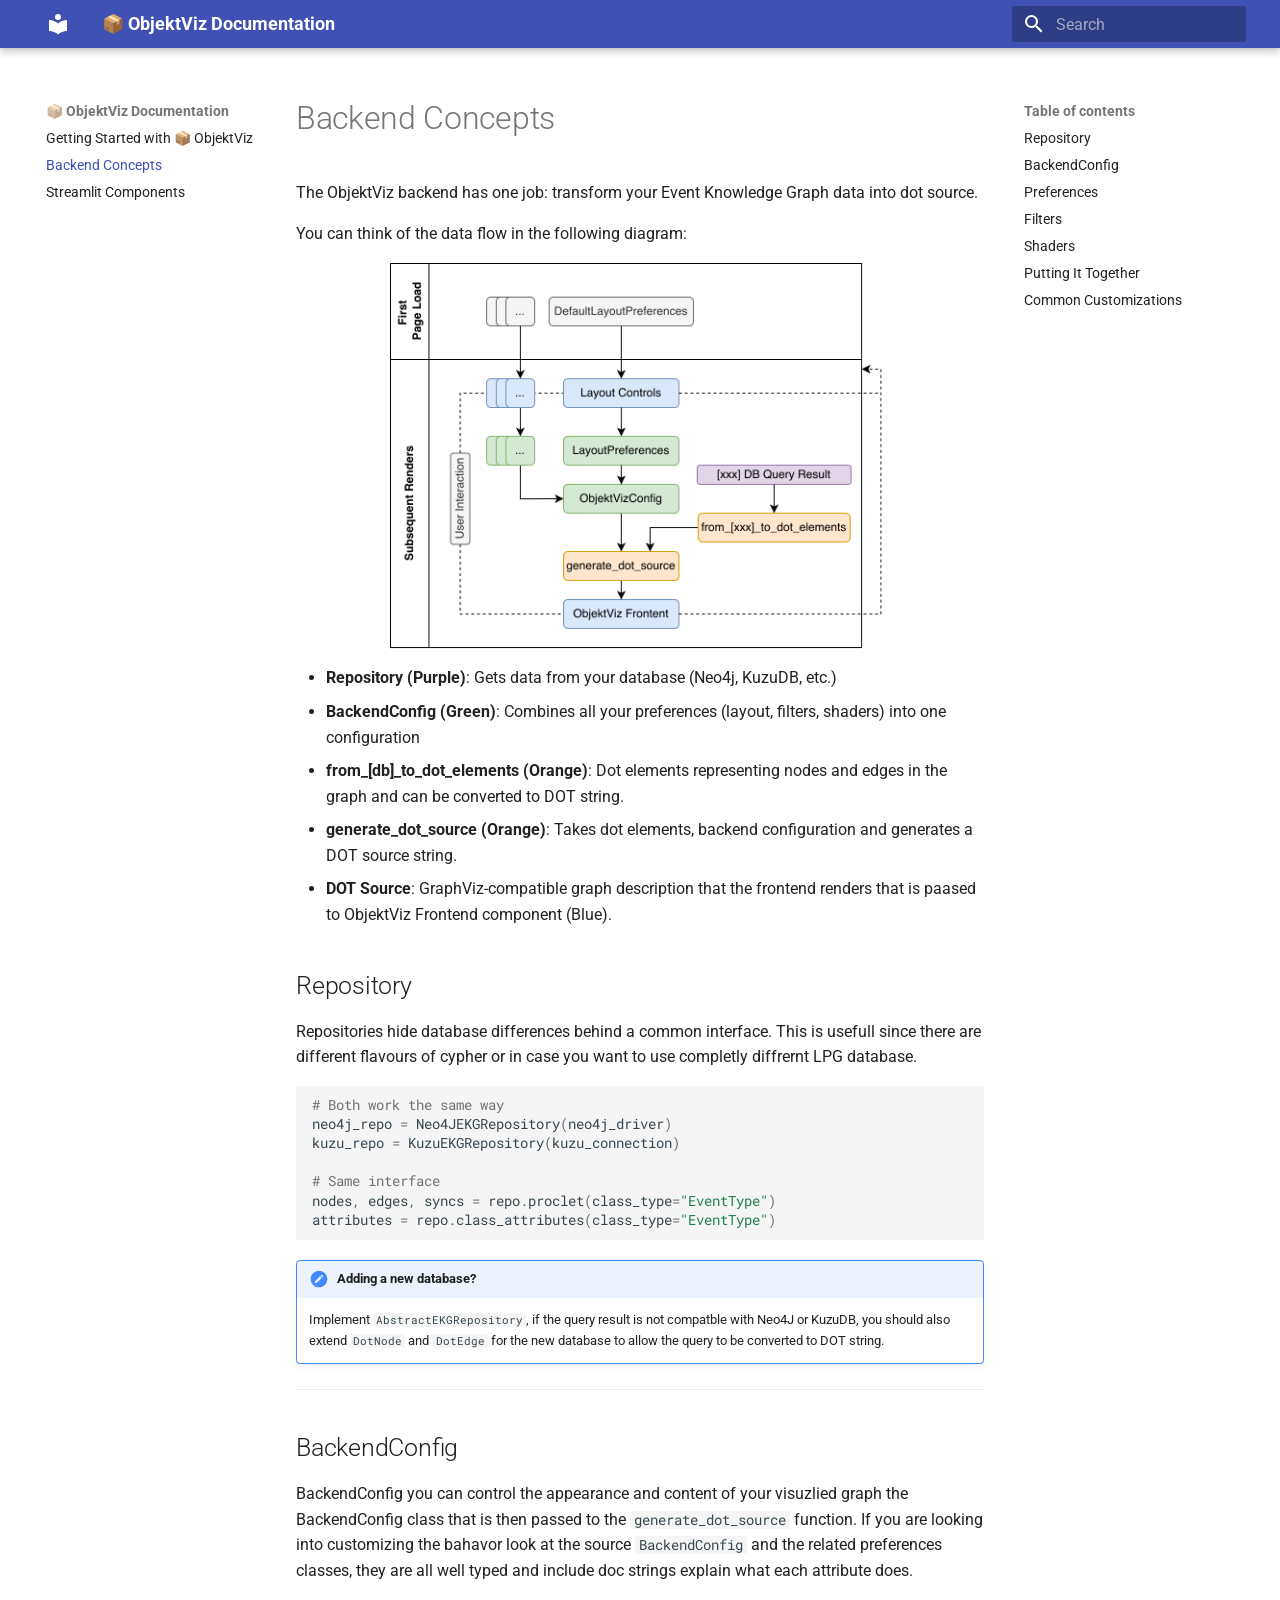
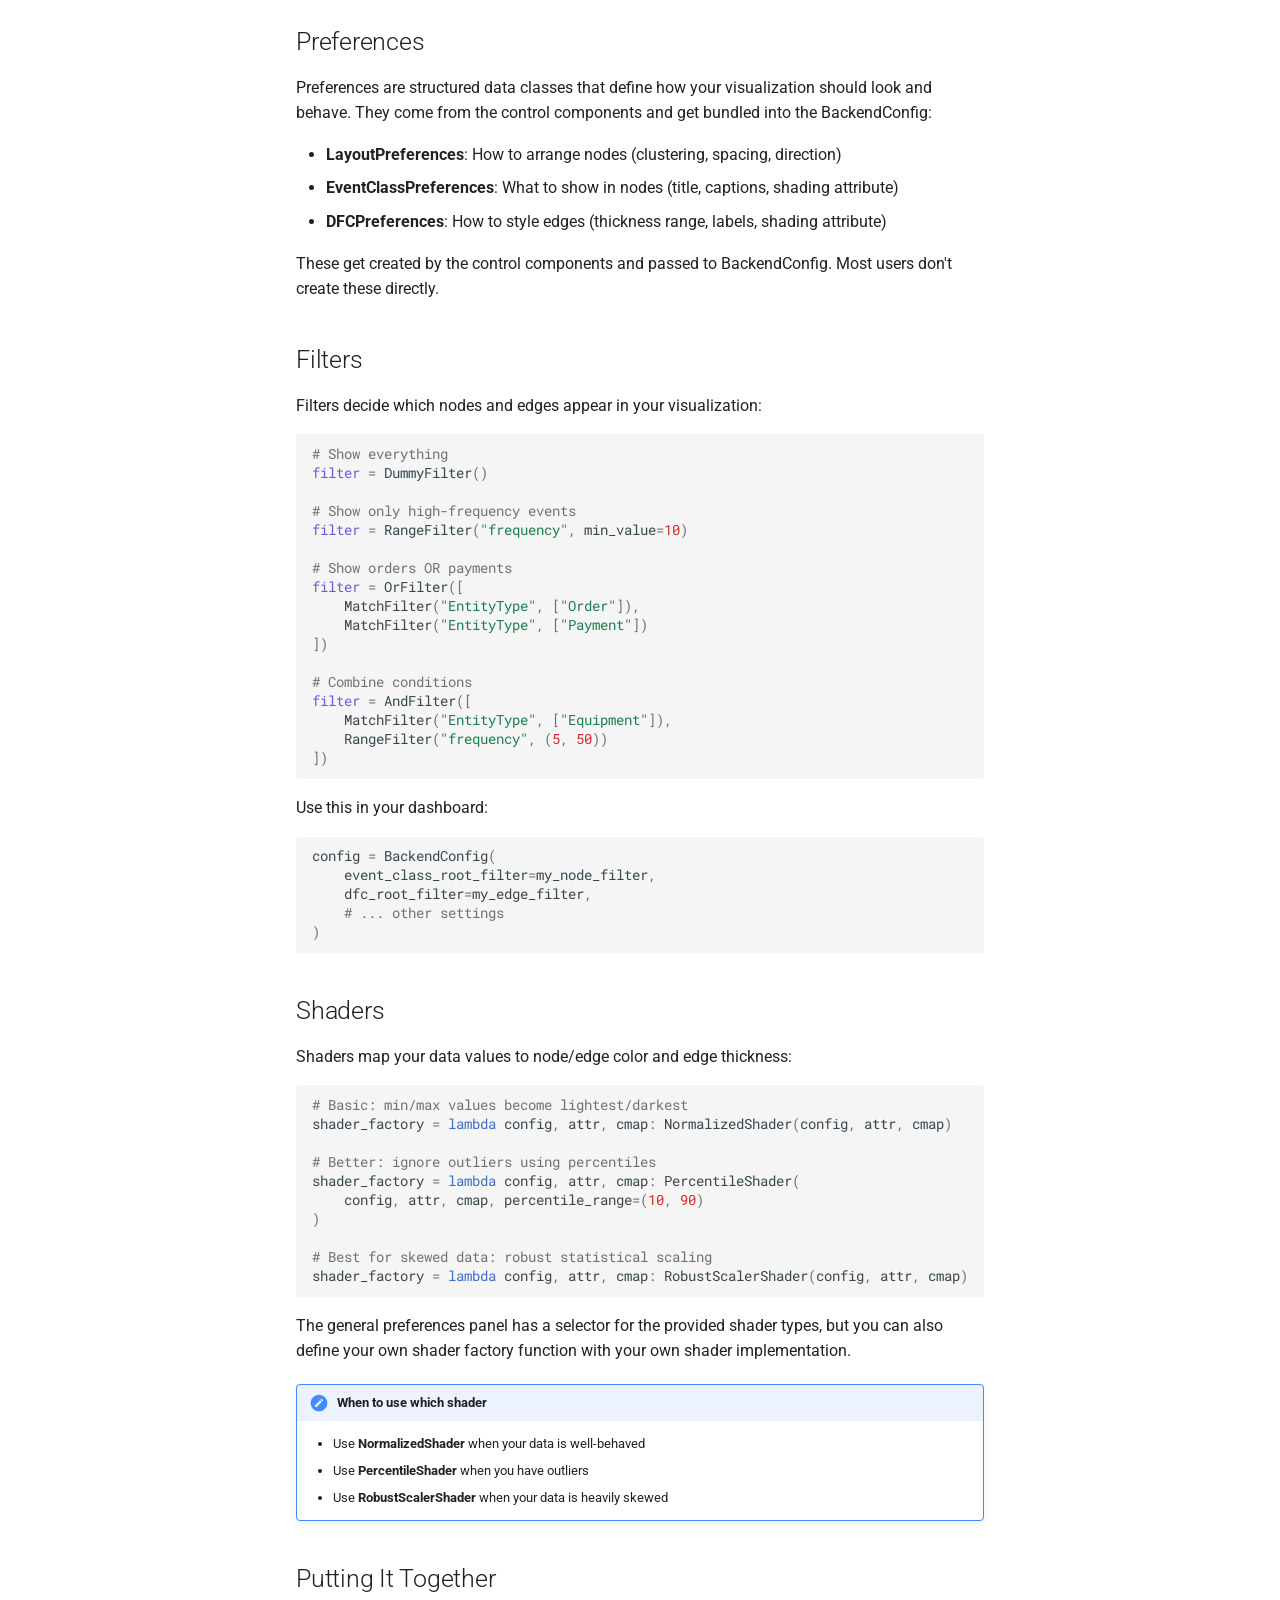
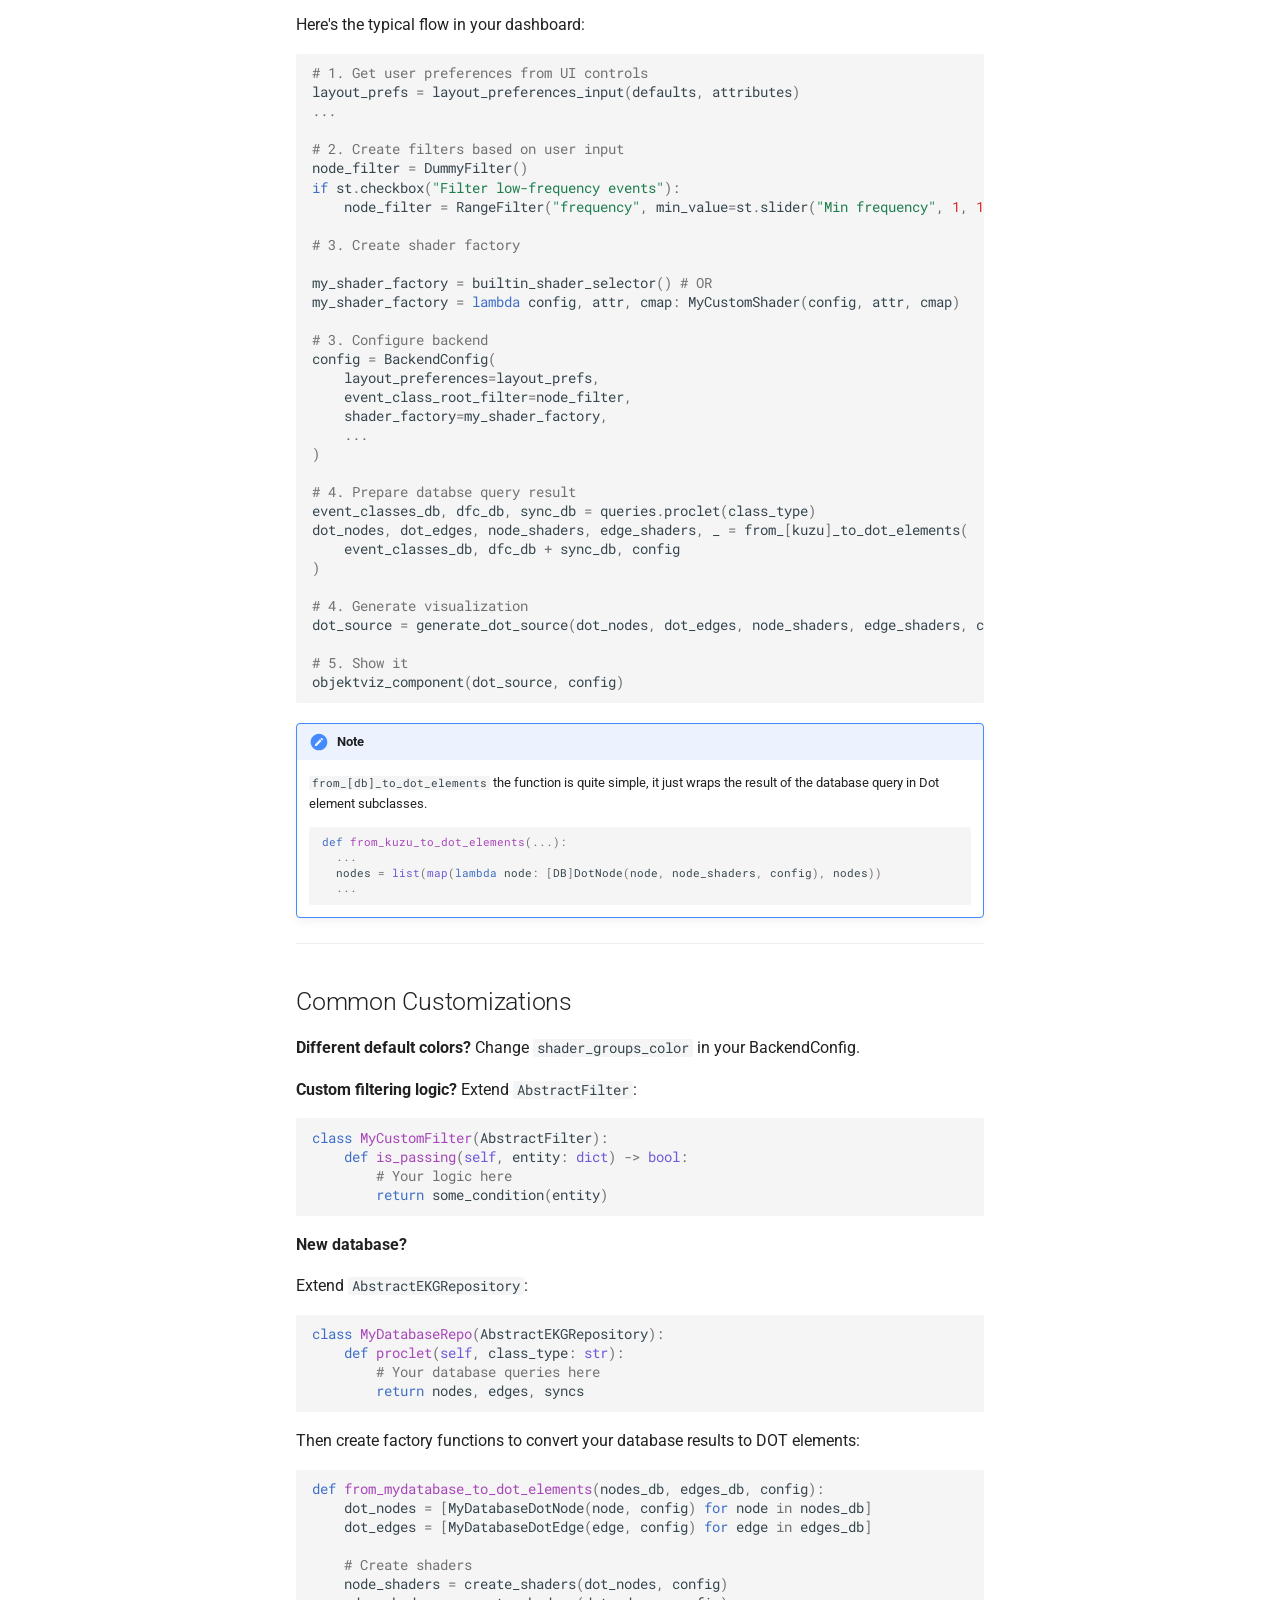
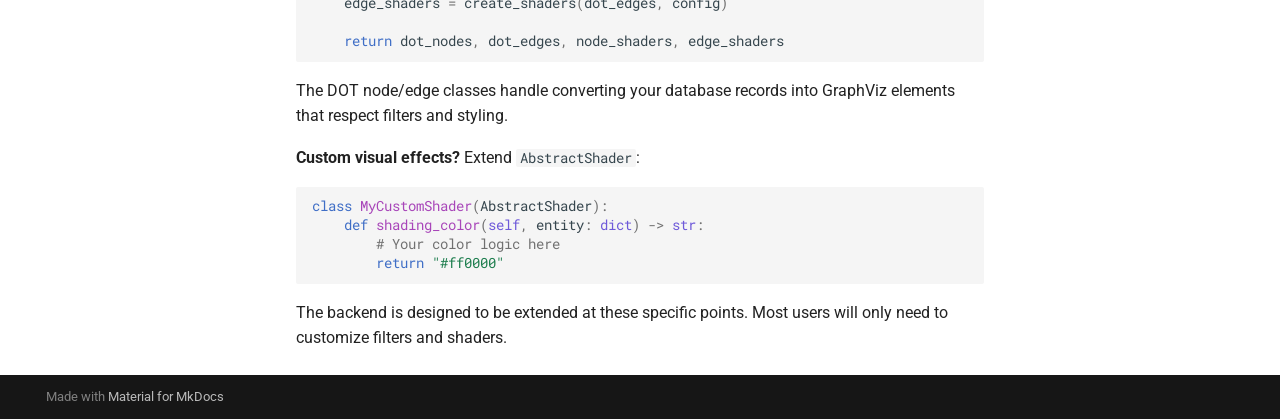
==== backend-concepts/index.html @ 00e0ca0a "Deployed 2c833a8 with MkDocs version: 1.6.1" ====
<!doctype html>
<html lang="en" class="no-js">
  <head>
    
      <meta charset="utf-8">
      <meta name="viewport" content="width=device-width,initial-scale=1">
      
      
      
      
        <link rel="prev" href="..">
      
      
        <link rel="next" href="../streamlit-components/">
      
      
        
      
      
      <link rel="icon" href="../assets/images/favicon.png">
      <meta name="generator" content="mkdocs-1.6.1, mkdocs-material-9.7.1">
    
    
      
        <title>Backend Concepts - 📦 ObjektViz Documentation</title>
      
    
    
      <link rel="stylesheet" href="../assets/stylesheets/main.484c7ddc.min.css">
      
      


    
    
      
    
    
      
        
        
        <link rel="preconnect" href="https://fonts.gstatic.com" crossorigin>
        <link rel="stylesheet" href="https://fonts.googleapis.com/css?family=Roboto:300,300i,400,400i,700,700i%7CRoboto+Mono:400,400i,700,700i&display=fallback">
        <style>:root{--md-text-font:"Roboto";--md-code-font:"Roboto Mono"}</style>
      
    
    
    <script>__md_scope=new URL("..",location),__md_hash=e=>[...e].reduce(((e,_)=>(e<<5)-e+_.charCodeAt(0)),0),__md_get=(e,_=localStorage,t=__md_scope)=>JSON.parse(_.getItem(t.pathname+"."+e)),__md_set=(e,_,t=localStorage,a=__md_scope)=>{try{t.setItem(a.pathname+"."+e,JSON.stringify(_))}catch(e){}}</script>
    
      

    
    
  </head>
  
  
    <body dir="ltr">
  
    
    <input class="md-toggle" data-md-toggle="drawer" type="checkbox" id="__drawer" autocomplete="off">
    <input class="md-toggle" data-md-toggle="search" type="checkbox" id="__search" autocomplete="off">
    <label class="md-overlay" for="__drawer"></label>
    <div data-md-component="skip">
      
        
        <a href="#backend-concepts" class="md-skip">
          Skip to content
        </a>
      
    </div>
    <div data-md-component="announce">
      
    </div>
    
    
      

  

<header class="md-header md-header--shadow" data-md-component="header">
  <nav class="md-header__inner md-grid" aria-label="Header">
    <a href=".." title="📦 ObjektViz Documentation" class="md-header__button md-logo" aria-label="📦 ObjektViz Documentation" data-md-component="logo">
      
  
  <svg xmlns="http://www.w3.org/2000/svg" viewBox="0 0 24 24"><path d="M12 8a3 3 0 0 0 3-3 3 3 0 0 0-3-3 3 3 0 0 0-3 3 3 3 0 0 0 3 3m0 3.54C9.64 9.35 6.5 8 3 8v11c3.5 0 6.64 1.35 9 3.54 2.36-2.19 5.5-3.54 9-3.54V8c-3.5 0-6.64 1.35-9 3.54"/></svg>

    </a>
    <label class="md-header__button md-icon" for="__drawer">
      
      <svg xmlns="http://www.w3.org/2000/svg" viewBox="0 0 24 24"><path d="M3 6h18v2H3zm0 5h18v2H3zm0 5h18v2H3z"/></svg>
    </label>
    <div class="md-header__title" data-md-component="header-title">
      <div class="md-header__ellipsis">
        <div class="md-header__topic">
          <span class="md-ellipsis">
            📦 ObjektViz Documentation
          </span>
        </div>
        <div class="md-header__topic" data-md-component="header-topic">
          <span class="md-ellipsis">
            
              Backend Concepts
            
          </span>
        </div>
      </div>
    </div>
    
    
      <script>var palette=__md_get("__palette");if(palette&&palette.color){if("(prefers-color-scheme)"===palette.color.media){var media=matchMedia("(prefers-color-scheme: light)"),input=document.querySelector(media.matches?"[data-md-color-media='(prefers-color-scheme: light)']":"[data-md-color-media='(prefers-color-scheme: dark)']");palette.color.media=input.getAttribute("data-md-color-media"),palette.color.scheme=input.getAttribute("data-md-color-scheme"),palette.color.primary=input.getAttribute("data-md-color-primary"),palette.color.accent=input.getAttribute("data-md-color-accent")}for(var[key,value]of Object.entries(palette.color))document.body.setAttribute("data-md-color-"+key,value)}</script>
    
    
    
      
      
        <label class="md-header__button md-icon" for="__search">
          
          <svg xmlns="http://www.w3.org/2000/svg" viewBox="0 0 24 24"><path d="M9.5 3A6.5 6.5 0 0 1 16 9.5c0 1.61-.59 3.09-1.56 4.23l.27.27h.79l5 5-1.5 1.5-5-5v-.79l-.27-.27A6.52 6.52 0 0 1 9.5 16 6.5 6.5 0 0 1 3 9.5 6.5 6.5 0 0 1 9.5 3m0 2C7 5 5 7 5 9.5S7 14 9.5 14 14 12 14 9.5 12 5 9.5 5"/></svg>
        </label>
        <div class="md-search" data-md-component="search" role="dialog">
  <label class="md-search__overlay" for="__search"></label>
  <div class="md-search__inner" role="search">
    <form class="md-search__form" name="search">
      <input type="text" class="md-search__input" name="query" aria-label="Search" placeholder="Search" autocapitalize="off" autocorrect="off" autocomplete="off" spellcheck="false" data-md-component="search-query" required>
      <label class="md-search__icon md-icon" for="__search">
        
        <svg xmlns="http://www.w3.org/2000/svg" viewBox="0 0 24 24"><path d="M9.5 3A6.5 6.5 0 0 1 16 9.5c0 1.61-.59 3.09-1.56 4.23l.27.27h.79l5 5-1.5 1.5-5-5v-.79l-.27-.27A6.52 6.52 0 0 1 9.5 16 6.5 6.5 0 0 1 3 9.5 6.5 6.5 0 0 1 9.5 3m0 2C7 5 5 7 5 9.5S7 14 9.5 14 14 12 14 9.5 12 5 9.5 5"/></svg>
        
        <svg xmlns="http://www.w3.org/2000/svg" viewBox="0 0 24 24"><path d="M20 11v2H8l5.5 5.5-1.42 1.42L4.16 12l7.92-7.92L13.5 5.5 8 11z"/></svg>
      </label>
      <nav class="md-search__options" aria-label="Search">
        
        <button type="reset" class="md-search__icon md-icon" title="Clear" aria-label="Clear" tabindex="-1">
          
          <svg xmlns="http://www.w3.org/2000/svg" viewBox="0 0 24 24"><path d="M19 6.41 17.59 5 12 10.59 6.41 5 5 6.41 10.59 12 5 17.59 6.41 19 12 13.41 17.59 19 19 17.59 13.41 12z"/></svg>
        </button>
      </nav>
      
    </form>
    <div class="md-search__output">
      <div class="md-search__scrollwrap" tabindex="0" data-md-scrollfix>
        <div class="md-search-result" data-md-component="search-result">
          <div class="md-search-result__meta">
            Initializing search
          </div>
          <ol class="md-search-result__list" role="presentation"></ol>
        </div>
      </div>
    </div>
  </div>
</div>
      
    
    
  </nav>
  
</header>
    
    <div class="md-container" data-md-component="container">
      
      
        
          
        
      
      <main class="md-main" data-md-component="main">
        <div class="md-main__inner md-grid">
          
            
              
              <div class="md-sidebar md-sidebar--primary" data-md-component="sidebar" data-md-type="navigation" >
                <div class="md-sidebar__scrollwrap">
                  <div class="md-sidebar__inner">
                    



<nav class="md-nav md-nav--primary" aria-label="Navigation" data-md-level="0">
  <label class="md-nav__title" for="__drawer">
    <a href=".." title="📦 ObjektViz Documentation" class="md-nav__button md-logo" aria-label="📦 ObjektViz Documentation" data-md-component="logo">
      
  
  <svg xmlns="http://www.w3.org/2000/svg" viewBox="0 0 24 24"><path d="M12 8a3 3 0 0 0 3-3 3 3 0 0 0-3-3 3 3 0 0 0-3 3 3 3 0 0 0 3 3m0 3.54C9.64 9.35 6.5 8 3 8v11c3.5 0 6.64 1.35 9 3.54 2.36-2.19 5.5-3.54 9-3.54V8c-3.5 0-6.64 1.35-9 3.54"/></svg>

    </a>
    📦 ObjektViz Documentation
  </label>
  
  <ul class="md-nav__list" data-md-scrollfix>
    
      
      
  
  
  
  
    <li class="md-nav__item">
      <a href=".." class="md-nav__link">
        
  
  
  <span class="md-ellipsis">
    
  
    Getting Started with 📦 ObjektViz
  

    
  </span>
  
  

      </a>
    </li>
  

    
      
      
  
  
    
  
  
  
    <li class="md-nav__item md-nav__item--active">
      
      <input class="md-nav__toggle md-toggle" type="checkbox" id="__toc">
      
      
        
      
      
        <label class="md-nav__link md-nav__link--active" for="__toc">
          
  
  
  <span class="md-ellipsis">
    
  
    Backend Concepts
  

    
  </span>
  
  

          <span class="md-nav__icon md-icon"></span>
        </label>
      
      <a href="./" class="md-nav__link md-nav__link--active">
        
  
  
  <span class="md-ellipsis">
    
  
    Backend Concepts
  

    
  </span>
  
  

      </a>
      
        

<nav class="md-nav md-nav--secondary" aria-label="Table of contents">
  
  
  
    
  
  
    <label class="md-nav__title" for="__toc">
      <span class="md-nav__icon md-icon"></span>
      Table of contents
    </label>
    <ul class="md-nav__list" data-md-component="toc" data-md-scrollfix>
      
        <li class="md-nav__item">
  <a href="#repository" class="md-nav__link">
    <span class="md-ellipsis">
      
        Repository
      
    </span>
  </a>
  
</li>
      
        <li class="md-nav__item">
  <a href="#backendconfig" class="md-nav__link">
    <span class="md-ellipsis">
      
        BackendConfig
      
    </span>
  </a>
  
</li>
      
        <li class="md-nav__item">
  <a href="#preferences" class="md-nav__link">
    <span class="md-ellipsis">
      
        Preferences
      
    </span>
  </a>
  
</li>
      
        <li class="md-nav__item">
  <a href="#filters" class="md-nav__link">
    <span class="md-ellipsis">
      
        Filters
      
    </span>
  </a>
  
</li>
      
        <li class="md-nav__item">
  <a href="#shaders" class="md-nav__link">
    <span class="md-ellipsis">
      
        Shaders
      
    </span>
  </a>
  
</li>
      
        <li class="md-nav__item">
  <a href="#putting-it-together" class="md-nav__link">
    <span class="md-ellipsis">
      
        Putting It Together
      
    </span>
  </a>
  
</li>
      
        <li class="md-nav__item">
  <a href="#common-customizations" class="md-nav__link">
    <span class="md-ellipsis">
      
        Common Customizations
      
    </span>
  </a>
  
</li>
      
    </ul>
  
</nav>
      
    </li>
  

    
      
      
  
  
  
  
    <li class="md-nav__item">
      <a href="../streamlit-components/" class="md-nav__link">
        
  
  
  <span class="md-ellipsis">
    
  
    Streamlit Components
  

    
  </span>
  
  

      </a>
    </li>
  

    
  </ul>
</nav>
                  </div>
                </div>
              </div>
            
            
              
              <div class="md-sidebar md-sidebar--secondary" data-md-component="sidebar" data-md-type="toc" >
                <div class="md-sidebar__scrollwrap">
                  <div class="md-sidebar__inner">
                    

<nav class="md-nav md-nav--secondary" aria-label="Table of contents">
  
  
  
    
  
  
    <label class="md-nav__title" for="__toc">
      <span class="md-nav__icon md-icon"></span>
      Table of contents
    </label>
    <ul class="md-nav__list" data-md-component="toc" data-md-scrollfix>
      
        <li class="md-nav__item">
  <a href="#repository" class="md-nav__link">
    <span class="md-ellipsis">
      
        Repository
      
    </span>
  </a>
  
</li>
      
        <li class="md-nav__item">
  <a href="#backendconfig" class="md-nav__link">
    <span class="md-ellipsis">
      
        BackendConfig
      
    </span>
  </a>
  
</li>
      
        <li class="md-nav__item">
  <a href="#preferences" class="md-nav__link">
    <span class="md-ellipsis">
      
        Preferences
      
    </span>
  </a>
  
</li>
      
        <li class="md-nav__item">
  <a href="#filters" class="md-nav__link">
    <span class="md-ellipsis">
      
        Filters
      
    </span>
  </a>
  
</li>
      
        <li class="md-nav__item">
  <a href="#shaders" class="md-nav__link">
    <span class="md-ellipsis">
      
        Shaders
      
    </span>
  </a>
  
</li>
      
        <li class="md-nav__item">
  <a href="#putting-it-together" class="md-nav__link">
    <span class="md-ellipsis">
      
        Putting It Together
      
    </span>
  </a>
  
</li>
      
        <li class="md-nav__item">
  <a href="#common-customizations" class="md-nav__link">
    <span class="md-ellipsis">
      
        Common Customizations
      
    </span>
  </a>
  
</li>
      
    </ul>
  
</nav>
                  </div>
                </div>
              </div>
            
          
          
            <div class="md-content" data-md-component="content">
              
              <article class="md-content__inner md-typeset">
                
                  



<h1 id="backend-concepts">Backend Concepts</h1>
<p>The ObjektViz backend has one job: transform your Event Knowledge Graph data into dot source. </p>
<p>You can think of the data flow in the following diagram:</p>
<figure>
  <img alt="Image title" src="../assets/objektviz-arch.png" width="500" />
</figure>
<ul>
<li><strong>Repository (Purple)</strong>: Gets data from your database (Neo4j, KuzuDB, etc.)</li>
<li><strong>BackendConfig (Green)</strong>: Combines all your preferences (layout, filters, shaders) into one configuration</li>
<li><strong>from_[db]_to_dot_elements (Orange)</strong>: Dot elements representing nodes and edges in the graph and can be converted to DOT string.</li>
<li><strong>generate_dot_source (Orange)</strong>: Takes dot elements, backend configuration and generates a DOT source string.</li>
<li><strong>DOT Source</strong>: GraphViz-compatible graph description that the frontend renders that is paased to ObjektViz Frontend component (Blue).</li>
</ul>
<h2 id="repository">Repository</h2>
<p>Repositories hide database differences behind a common interface. This is usefull since there are different flavours of cypher or in case you want to use completly diffrernt LPG database. </p>
<div class="language-python highlight"><pre><span></span><code><span id="__span-0-1"><a id="__codelineno-0-1" name="__codelineno-0-1" href="#__codelineno-0-1"></a><span class="c1"># Both work the same way</span>
</span><span id="__span-0-2"><a id="__codelineno-0-2" name="__codelineno-0-2" href="#__codelineno-0-2"></a><span class="n">neo4j_repo</span> <span class="o">=</span> <span class="n">Neo4JEKGRepository</span><span class="p">(</span><span class="n">neo4j_driver</span><span class="p">)</span>
</span><span id="__span-0-3"><a id="__codelineno-0-3" name="__codelineno-0-3" href="#__codelineno-0-3"></a><span class="n">kuzu_repo</span> <span class="o">=</span> <span class="n">KuzuEKGRepository</span><span class="p">(</span><span class="n">kuzu_connection</span><span class="p">)</span>
</span><span id="__span-0-4"><a id="__codelineno-0-4" name="__codelineno-0-4" href="#__codelineno-0-4"></a>
</span><span id="__span-0-5"><a id="__codelineno-0-5" name="__codelineno-0-5" href="#__codelineno-0-5"></a><span class="c1"># Same interface</span>
</span><span id="__span-0-6"><a id="__codelineno-0-6" name="__codelineno-0-6" href="#__codelineno-0-6"></a><span class="n">nodes</span><span class="p">,</span> <span class="n">edges</span><span class="p">,</span> <span class="n">syncs</span> <span class="o">=</span> <span class="n">repo</span><span class="o">.</span><span class="n">proclet</span><span class="p">(</span><span class="n">class_type</span><span class="o">=</span><span class="s2">&quot;EventType&quot;</span><span class="p">)</span>
</span><span id="__span-0-7"><a id="__codelineno-0-7" name="__codelineno-0-7" href="#__codelineno-0-7"></a><span class="n">attributes</span> <span class="o">=</span> <span class="n">repo</span><span class="o">.</span><span class="n">class_attributes</span><span class="p">(</span><span class="n">class_type</span><span class="o">=</span><span class="s2">&quot;EventType&quot;</span><span class="p">)</span>
</span></code></pre></div>
<div class="admonition note">
<p class="admonition-title">Adding a new database?</p>
<p>Implement <code>AbstractEKGRepository</code>, if the query result is not compatble with Neo4J or KuzuDB, you should also extend <code>DotNode</code> and <code>DotEdge</code> for the new database to allow the query to be converted to DOT string.</p>
</div>
<hr />
<h2 id="backendconfig">BackendConfig</h2>
<p>BackendConfig you can control the appearance and content of your visuzlied graph the BackendConfig class that is then passed to the <code>generate_dot_source</code> function. If you are looking into customizing the bahavor look at the source <code>BackendConfig</code> and the related preferences classes, they are all well typed and include doc strings explain what each attribute does.</p>
<h2 id="preferences">Preferences</h2>
<p>Preferences are structured data classes that define how your visualization should look and behave. They come from the control components and get bundled into the BackendConfig:</p>
<ul>
<li><strong>LayoutPreferences</strong>: How to arrange nodes (clustering, spacing, direction)</li>
<li><strong>EventClassPreferences</strong>: What to show in nodes (title, captions, shading attribute)  </li>
<li><strong>DFCPreferences</strong>: How to style edges (thickness range, labels, shading attribute)</li>
</ul>
<p>These get created by the control components and passed to BackendConfig. Most users don't create these directly.</p>
<h2 id="filters">Filters</h2>
<p>Filters decide which nodes and edges appear in your visualization:</p>
<div class="language-python highlight"><pre><span></span><code><span id="__span-1-1"><a id="__codelineno-1-1" name="__codelineno-1-1" href="#__codelineno-1-1"></a><span class="c1"># Show everything</span>
</span><span id="__span-1-2"><a id="__codelineno-1-2" name="__codelineno-1-2" href="#__codelineno-1-2"></a><span class="nb">filter</span> <span class="o">=</span> <span class="n">DummyFilter</span><span class="p">()</span>
</span><span id="__span-1-3"><a id="__codelineno-1-3" name="__codelineno-1-3" href="#__codelineno-1-3"></a>
</span><span id="__span-1-4"><a id="__codelineno-1-4" name="__codelineno-1-4" href="#__codelineno-1-4"></a><span class="c1"># Show only high-frequency events</span>
</span><span id="__span-1-5"><a id="__codelineno-1-5" name="__codelineno-1-5" href="#__codelineno-1-5"></a><span class="nb">filter</span> <span class="o">=</span> <span class="n">RangeFilter</span><span class="p">(</span><span class="s2">&quot;frequency&quot;</span><span class="p">,</span> <span class="n">min_value</span><span class="o">=</span><span class="mi">10</span><span class="p">)</span>
</span><span id="__span-1-6"><a id="__codelineno-1-6" name="__codelineno-1-6" href="#__codelineno-1-6"></a>
</span><span id="__span-1-7"><a id="__codelineno-1-7" name="__codelineno-1-7" href="#__codelineno-1-7"></a><span class="c1"># Show orders OR payments</span>
</span><span id="__span-1-8"><a id="__codelineno-1-8" name="__codelineno-1-8" href="#__codelineno-1-8"></a><span class="nb">filter</span> <span class="o">=</span> <span class="n">OrFilter</span><span class="p">([</span>
</span><span id="__span-1-9"><a id="__codelineno-1-9" name="__codelineno-1-9" href="#__codelineno-1-9"></a>    <span class="n">MatchFilter</span><span class="p">(</span><span class="s2">&quot;EntityType&quot;</span><span class="p">,</span> <span class="p">[</span><span class="s2">&quot;Order&quot;</span><span class="p">]),</span>
</span><span id="__span-1-10"><a id="__codelineno-1-10" name="__codelineno-1-10" href="#__codelineno-1-10"></a>    <span class="n">MatchFilter</span><span class="p">(</span><span class="s2">&quot;EntityType&quot;</span><span class="p">,</span> <span class="p">[</span><span class="s2">&quot;Payment&quot;</span><span class="p">])</span>
</span><span id="__span-1-11"><a id="__codelineno-1-11" name="__codelineno-1-11" href="#__codelineno-1-11"></a><span class="p">])</span>
</span><span id="__span-1-12"><a id="__codelineno-1-12" name="__codelineno-1-12" href="#__codelineno-1-12"></a>
</span><span id="__span-1-13"><a id="__codelineno-1-13" name="__codelineno-1-13" href="#__codelineno-1-13"></a><span class="c1"># Combine conditions</span>
</span><span id="__span-1-14"><a id="__codelineno-1-14" name="__codelineno-1-14" href="#__codelineno-1-14"></a><span class="nb">filter</span> <span class="o">=</span> <span class="n">AndFilter</span><span class="p">([</span>
</span><span id="__span-1-15"><a id="__codelineno-1-15" name="__codelineno-1-15" href="#__codelineno-1-15"></a>    <span class="n">MatchFilter</span><span class="p">(</span><span class="s2">&quot;EntityType&quot;</span><span class="p">,</span> <span class="p">[</span><span class="s2">&quot;Equipment&quot;</span><span class="p">]),</span>
</span><span id="__span-1-16"><a id="__codelineno-1-16" name="__codelineno-1-16" href="#__codelineno-1-16"></a>    <span class="n">RangeFilter</span><span class="p">(</span><span class="s2">&quot;frequency&quot;</span><span class="p">,</span> <span class="p">(</span><span class="mi">5</span><span class="p">,</span> <span class="mi">50</span><span class="p">))</span>
</span><span id="__span-1-17"><a id="__codelineno-1-17" name="__codelineno-1-17" href="#__codelineno-1-17"></a><span class="p">])</span>
</span></code></pre></div>
<p>Use this in your dashboard:
<div class="language-python highlight"><pre><span></span><code><span id="__span-2-1"><a id="__codelineno-2-1" name="__codelineno-2-1" href="#__codelineno-2-1"></a><span class="n">config</span> <span class="o">=</span> <span class="n">BackendConfig</span><span class="p">(</span>
</span><span id="__span-2-2"><a id="__codelineno-2-2" name="__codelineno-2-2" href="#__codelineno-2-2"></a>    <span class="n">event_class_root_filter</span><span class="o">=</span><span class="n">my_node_filter</span><span class="p">,</span>
</span><span id="__span-2-3"><a id="__codelineno-2-3" name="__codelineno-2-3" href="#__codelineno-2-3"></a>    <span class="n">dfc_root_filter</span><span class="o">=</span><span class="n">my_edge_filter</span><span class="p">,</span>
</span><span id="__span-2-4"><a id="__codelineno-2-4" name="__codelineno-2-4" href="#__codelineno-2-4"></a>    <span class="c1"># ... other settings</span>
</span><span id="__span-2-5"><a id="__codelineno-2-5" name="__codelineno-2-5" href="#__codelineno-2-5"></a><span class="p">)</span>
</span></code></pre></div></p>
<h2 id="shaders">Shaders</h2>
<p>Shaders map your data values to node/edge color and edge thickness:</p>
<div class="language-python highlight"><pre><span></span><code><span id="__span-3-1"><a id="__codelineno-3-1" name="__codelineno-3-1" href="#__codelineno-3-1"></a><span class="c1"># Basic: min/max values become lightest/darkest</span>
</span><span id="__span-3-2"><a id="__codelineno-3-2" name="__codelineno-3-2" href="#__codelineno-3-2"></a><span class="n">shader_factory</span> <span class="o">=</span> <span class="k">lambda</span> <span class="n">config</span><span class="p">,</span> <span class="n">attr</span><span class="p">,</span> <span class="n">cmap</span><span class="p">:</span> <span class="n">NormalizedShader</span><span class="p">(</span><span class="n">config</span><span class="p">,</span> <span class="n">attr</span><span class="p">,</span> <span class="n">cmap</span><span class="p">)</span>
</span><span id="__span-3-3"><a id="__codelineno-3-3" name="__codelineno-3-3" href="#__codelineno-3-3"></a>
</span><span id="__span-3-4"><a id="__codelineno-3-4" name="__codelineno-3-4" href="#__codelineno-3-4"></a><span class="c1"># Better: ignore outliers using percentiles</span>
</span><span id="__span-3-5"><a id="__codelineno-3-5" name="__codelineno-3-5" href="#__codelineno-3-5"></a><span class="n">shader_factory</span> <span class="o">=</span> <span class="k">lambda</span> <span class="n">config</span><span class="p">,</span> <span class="n">attr</span><span class="p">,</span> <span class="n">cmap</span><span class="p">:</span> <span class="n">PercentileShader</span><span class="p">(</span>
</span><span id="__span-3-6"><a id="__codelineno-3-6" name="__codelineno-3-6" href="#__codelineno-3-6"></a>    <span class="n">config</span><span class="p">,</span> <span class="n">attr</span><span class="p">,</span> <span class="n">cmap</span><span class="p">,</span> <span class="n">percentile_range</span><span class="o">=</span><span class="p">(</span><span class="mi">10</span><span class="p">,</span> <span class="mi">90</span><span class="p">)</span>
</span><span id="__span-3-7"><a id="__codelineno-3-7" name="__codelineno-3-7" href="#__codelineno-3-7"></a><span class="p">)</span>
</span><span id="__span-3-8"><a id="__codelineno-3-8" name="__codelineno-3-8" href="#__codelineno-3-8"></a>
</span><span id="__span-3-9"><a id="__codelineno-3-9" name="__codelineno-3-9" href="#__codelineno-3-9"></a><span class="c1"># Best for skewed data: robust statistical scaling</span>
</span><span id="__span-3-10"><a id="__codelineno-3-10" name="__codelineno-3-10" href="#__codelineno-3-10"></a><span class="n">shader_factory</span> <span class="o">=</span> <span class="k">lambda</span> <span class="n">config</span><span class="p">,</span> <span class="n">attr</span><span class="p">,</span> <span class="n">cmap</span><span class="p">:</span> <span class="n">RobustScalerShader</span><span class="p">(</span><span class="n">config</span><span class="p">,</span> <span class="n">attr</span><span class="p">,</span> <span class="n">cmap</span><span class="p">)</span>
</span></code></pre></div>
<p>The general preferences panel has a selector for the provided shader types, but you can also define your own shader factory function with your own shader implementation.</p>
<div class="admonition now">
<p class="admonition-title">When to use which shader</p>
<ul>
<li>Use <strong>NormalizedShader</strong> when your data is well-behaved</li>
<li>Use <strong>PercentileShader</strong> when you have outliers</li>
<li>Use <strong>RobustScalerShader</strong> when your data is heavily skewed</li>
</ul>
</div>
<h2 id="putting-it-together">Putting It Together</h2>
<p>Here's the typical flow in your dashboard:</p>
<div class="language-python highlight"><pre><span></span><code><span id="__span-4-1"><a id="__codelineno-4-1" name="__codelineno-4-1" href="#__codelineno-4-1"></a><span class="c1"># 1. Get user preferences from UI controls</span>
</span><span id="__span-4-2"><a id="__codelineno-4-2" name="__codelineno-4-2" href="#__codelineno-4-2"></a><span class="n">layout_prefs</span> <span class="o">=</span> <span class="n">layout_preferences_input</span><span class="p">(</span><span class="n">defaults</span><span class="p">,</span> <span class="n">attributes</span><span class="p">)</span>
</span><span id="__span-4-3"><a id="__codelineno-4-3" name="__codelineno-4-3" href="#__codelineno-4-3"></a><span class="o">...</span>
</span><span id="__span-4-4"><a id="__codelineno-4-4" name="__codelineno-4-4" href="#__codelineno-4-4"></a>
</span><span id="__span-4-5"><a id="__codelineno-4-5" name="__codelineno-4-5" href="#__codelineno-4-5"></a><span class="c1"># 2. Create filters based on user input</span>
</span><span id="__span-4-6"><a id="__codelineno-4-6" name="__codelineno-4-6" href="#__codelineno-4-6"></a><span class="n">node_filter</span> <span class="o">=</span> <span class="n">DummyFilter</span><span class="p">()</span>
</span><span id="__span-4-7"><a id="__codelineno-4-7" name="__codelineno-4-7" href="#__codelineno-4-7"></a><span class="k">if</span> <span class="n">st</span><span class="o">.</span><span class="n">checkbox</span><span class="p">(</span><span class="s2">&quot;Filter low-frequency events&quot;</span><span class="p">):</span>
</span><span id="__span-4-8"><a id="__codelineno-4-8" name="__codelineno-4-8" href="#__codelineno-4-8"></a>    <span class="n">node_filter</span> <span class="o">=</span> <span class="n">RangeFilter</span><span class="p">(</span><span class="s2">&quot;frequency&quot;</span><span class="p">,</span> <span class="n">min_value</span><span class="o">=</span><span class="n">st</span><span class="o">.</span><span class="n">slider</span><span class="p">(</span><span class="s2">&quot;Min frequency&quot;</span><span class="p">,</span> <span class="mi">1</span><span class="p">,</span> <span class="mi">100</span><span class="p">))</span>
</span><span id="__span-4-9"><a id="__codelineno-4-9" name="__codelineno-4-9" href="#__codelineno-4-9"></a>
</span><span id="__span-4-10"><a id="__codelineno-4-10" name="__codelineno-4-10" href="#__codelineno-4-10"></a><span class="c1"># 3. Create shader factory</span>
</span><span id="__span-4-11"><a id="__codelineno-4-11" name="__codelineno-4-11" href="#__codelineno-4-11"></a>
</span><span id="__span-4-12"><a id="__codelineno-4-12" name="__codelineno-4-12" href="#__codelineno-4-12"></a><span class="n">my_shader_factory</span> <span class="o">=</span> <span class="n">builtin_shader_selector</span><span class="p">()</span> <span class="c1"># OR </span>
</span><span id="__span-4-13"><a id="__codelineno-4-13" name="__codelineno-4-13" href="#__codelineno-4-13"></a><span class="n">my_shader_factory</span> <span class="o">=</span> <span class="k">lambda</span> <span class="n">config</span><span class="p">,</span> <span class="n">attr</span><span class="p">,</span> <span class="n">cmap</span><span class="p">:</span> <span class="n">MyCustomShader</span><span class="p">(</span><span class="n">config</span><span class="p">,</span> <span class="n">attr</span><span class="p">,</span> <span class="n">cmap</span><span class="p">)</span>
</span><span id="__span-4-14"><a id="__codelineno-4-14" name="__codelineno-4-14" href="#__codelineno-4-14"></a>
</span><span id="__span-4-15"><a id="__codelineno-4-15" name="__codelineno-4-15" href="#__codelineno-4-15"></a><span class="c1"># 3. Configure backend</span>
</span><span id="__span-4-16"><a id="__codelineno-4-16" name="__codelineno-4-16" href="#__codelineno-4-16"></a><span class="n">config</span> <span class="o">=</span> <span class="n">BackendConfig</span><span class="p">(</span>
</span><span id="__span-4-17"><a id="__codelineno-4-17" name="__codelineno-4-17" href="#__codelineno-4-17"></a>    <span class="n">layout_preferences</span><span class="o">=</span><span class="n">layout_prefs</span><span class="p">,</span>
</span><span id="__span-4-18"><a id="__codelineno-4-18" name="__codelineno-4-18" href="#__codelineno-4-18"></a>    <span class="n">event_class_root_filter</span><span class="o">=</span><span class="n">node_filter</span><span class="p">,</span>
</span><span id="__span-4-19"><a id="__codelineno-4-19" name="__codelineno-4-19" href="#__codelineno-4-19"></a>    <span class="n">shader_factory</span><span class="o">=</span><span class="n">my_shader_factory</span><span class="p">,</span>
</span><span id="__span-4-20"><a id="__codelineno-4-20" name="__codelineno-4-20" href="#__codelineno-4-20"></a>    <span class="o">...</span>
</span><span id="__span-4-21"><a id="__codelineno-4-21" name="__codelineno-4-21" href="#__codelineno-4-21"></a><span class="p">)</span>
</span><span id="__span-4-22"><a id="__codelineno-4-22" name="__codelineno-4-22" href="#__codelineno-4-22"></a>
</span><span id="__span-4-23"><a id="__codelineno-4-23" name="__codelineno-4-23" href="#__codelineno-4-23"></a><span class="c1"># 4. Prepare databse query result</span>
</span><span id="__span-4-24"><a id="__codelineno-4-24" name="__codelineno-4-24" href="#__codelineno-4-24"></a><span class="n">event_classes_db</span><span class="p">,</span> <span class="n">dfc_db</span><span class="p">,</span> <span class="n">sync_db</span> <span class="o">=</span> <span class="n">queries</span><span class="o">.</span><span class="n">proclet</span><span class="p">(</span><span class="n">class_type</span><span class="p">)</span>
</span><span id="__span-4-25"><a id="__codelineno-4-25" name="__codelineno-4-25" href="#__codelineno-4-25"></a><span class="n">dot_nodes</span><span class="p">,</span> <span class="n">dot_edges</span><span class="p">,</span> <span class="n">node_shaders</span><span class="p">,</span> <span class="n">edge_shaders</span><span class="p">,</span> <span class="n">_</span> <span class="o">=</span> <span class="n">from_</span><span class="p">[</span><span class="n">kuzu</span><span class="p">]</span><span class="n">_to_dot_elements</span><span class="p">(</span>
</span><span id="__span-4-26"><a id="__codelineno-4-26" name="__codelineno-4-26" href="#__codelineno-4-26"></a>    <span class="n">event_classes_db</span><span class="p">,</span> <span class="n">dfc_db</span> <span class="o">+</span> <span class="n">sync_db</span><span class="p">,</span> <span class="n">config</span>
</span><span id="__span-4-27"><a id="__codelineno-4-27" name="__codelineno-4-27" href="#__codelineno-4-27"></a><span class="p">)</span>
</span><span id="__span-4-28"><a id="__codelineno-4-28" name="__codelineno-4-28" href="#__codelineno-4-28"></a>
</span><span id="__span-4-29"><a id="__codelineno-4-29" name="__codelineno-4-29" href="#__codelineno-4-29"></a><span class="c1"># 4. Generate visualization</span>
</span><span id="__span-4-30"><a id="__codelineno-4-30" name="__codelineno-4-30" href="#__codelineno-4-30"></a><span class="n">dot_source</span> <span class="o">=</span> <span class="n">generate_dot_source</span><span class="p">(</span><span class="n">dot_nodes</span><span class="p">,</span> <span class="n">dot_edges</span><span class="p">,</span> <span class="n">node_shaders</span><span class="p">,</span> <span class="n">edge_shaders</span><span class="p">,</span> <span class="n">config</span><span class="p">)</span>
</span><span id="__span-4-31"><a id="__codelineno-4-31" name="__codelineno-4-31" href="#__codelineno-4-31"></a>
</span><span id="__span-4-32"><a id="__codelineno-4-32" name="__codelineno-4-32" href="#__codelineno-4-32"></a><span class="c1"># 5. Show it</span>
</span><span id="__span-4-33"><a id="__codelineno-4-33" name="__codelineno-4-33" href="#__codelineno-4-33"></a><span class="n">objektviz_component</span><span class="p">(</span><span class="n">dot_source</span><span class="p">,</span> <span class="n">config</span><span class="p">)</span>
</span></code></pre></div>
<div class="admonition note">
<p class="admonition-title">Note</p>
<p><code>from_[db]_to_dot_elements</code> the function is quite simple, it just wraps the result of the database query in Dot element subclasses.
<div class="language-python highlight"><pre><span></span><code><span id="__span-5-1"><a id="__codelineno-5-1" name="__codelineno-5-1" href="#__codelineno-5-1"></a><span class="k">def</span><span class="w"> </span><span class="nf">from_kuzu_to_dot_elements</span><span class="p">(</span><span class="o">...</span><span class="p">):</span>
</span><span id="__span-5-2"><a id="__codelineno-5-2" name="__codelineno-5-2" href="#__codelineno-5-2"></a>  <span class="o">...</span>
</span><span id="__span-5-3"><a id="__codelineno-5-3" name="__codelineno-5-3" href="#__codelineno-5-3"></a>  <span class="n">nodes</span> <span class="o">=</span> <span class="nb">list</span><span class="p">(</span><span class="nb">map</span><span class="p">(</span><span class="k">lambda</span> <span class="n">node</span><span class="p">:</span> <span class="p">[</span><span class="n">DB</span><span class="p">]</span><span class="n">DotNode</span><span class="p">(</span><span class="n">node</span><span class="p">,</span> <span class="n">node_shaders</span><span class="p">,</span> <span class="n">config</span><span class="p">),</span> <span class="n">nodes</span><span class="p">))</span>
</span><span id="__span-5-4"><a id="__codelineno-5-4" name="__codelineno-5-4" href="#__codelineno-5-4"></a>  <span class="o">...</span>
</span></code></pre></div></p>
</div>
<hr />
<h2 id="common-customizations">Common Customizations</h2>
<p><strong>Different default colors?</strong> Change <code>shader_groups_color</code> in your BackendConfig.</p>
<p><strong>Custom filtering logic?</strong> Extend <code>AbstractFilter</code>:
<div class="language-python highlight"><pre><span></span><code><span id="__span-6-1"><a id="__codelineno-6-1" name="__codelineno-6-1" href="#__codelineno-6-1"></a><span class="k">class</span><span class="w"> </span><span class="nc">MyCustomFilter</span><span class="p">(</span><span class="n">AbstractFilter</span><span class="p">):</span>
</span><span id="__span-6-2"><a id="__codelineno-6-2" name="__codelineno-6-2" href="#__codelineno-6-2"></a>    <span class="k">def</span><span class="w"> </span><span class="nf">is_passing</span><span class="p">(</span><span class="bp">self</span><span class="p">,</span> <span class="n">entity</span><span class="p">:</span> <span class="nb">dict</span><span class="p">)</span> <span class="o">-&gt;</span> <span class="nb">bool</span><span class="p">:</span>
</span><span id="__span-6-3"><a id="__codelineno-6-3" name="__codelineno-6-3" href="#__codelineno-6-3"></a>        <span class="c1"># Your logic here</span>
</span><span id="__span-6-4"><a id="__codelineno-6-4" name="__codelineno-6-4" href="#__codelineno-6-4"></a>        <span class="k">return</span> <span class="n">some_condition</span><span class="p">(</span><span class="n">entity</span><span class="p">)</span>
</span></code></pre></div></p>
<p><strong>New database?</strong> </p>
<p>Extend <code>AbstractEKGRepository</code>:
<div class="language-python highlight"><pre><span></span><code><span id="__span-7-1"><a id="__codelineno-7-1" name="__codelineno-7-1" href="#__codelineno-7-1"></a><span class="k">class</span><span class="w"> </span><span class="nc">MyDatabaseRepo</span><span class="p">(</span><span class="n">AbstractEKGRepository</span><span class="p">):</span>
</span><span id="__span-7-2"><a id="__codelineno-7-2" name="__codelineno-7-2" href="#__codelineno-7-2"></a>    <span class="k">def</span><span class="w"> </span><span class="nf">proclet</span><span class="p">(</span><span class="bp">self</span><span class="p">,</span> <span class="n">class_type</span><span class="p">:</span> <span class="nb">str</span><span class="p">):</span>
</span><span id="__span-7-3"><a id="__codelineno-7-3" name="__codelineno-7-3" href="#__codelineno-7-3"></a>        <span class="c1"># Your database queries here</span>
</span><span id="__span-7-4"><a id="__codelineno-7-4" name="__codelineno-7-4" href="#__codelineno-7-4"></a>        <span class="k">return</span> <span class="n">nodes</span><span class="p">,</span> <span class="n">edges</span><span class="p">,</span> <span class="n">syncs</span>
</span></code></pre></div></p>
<p>Then create factory functions to convert your database results to DOT elements:</p>
<div class="language-python highlight"><pre><span></span><code><span id="__span-8-1"><a id="__codelineno-8-1" name="__codelineno-8-1" href="#__codelineno-8-1"></a><span class="k">def</span><span class="w"> </span><span class="nf">from_mydatabase_to_dot_elements</span><span class="p">(</span><span class="n">nodes_db</span><span class="p">,</span> <span class="n">edges_db</span><span class="p">,</span> <span class="n">config</span><span class="p">):</span>
</span><span id="__span-8-2"><a id="__codelineno-8-2" name="__codelineno-8-2" href="#__codelineno-8-2"></a>    <span class="n">dot_nodes</span> <span class="o">=</span> <span class="p">[</span><span class="n">MyDatabaseDotNode</span><span class="p">(</span><span class="n">node</span><span class="p">,</span> <span class="n">config</span><span class="p">)</span> <span class="k">for</span> <span class="n">node</span> <span class="ow">in</span> <span class="n">nodes_db</span><span class="p">]</span>
</span><span id="__span-8-3"><a id="__codelineno-8-3" name="__codelineno-8-3" href="#__codelineno-8-3"></a>    <span class="n">dot_edges</span> <span class="o">=</span> <span class="p">[</span><span class="n">MyDatabaseDotEdge</span><span class="p">(</span><span class="n">edge</span><span class="p">,</span> <span class="n">config</span><span class="p">)</span> <span class="k">for</span> <span class="n">edge</span> <span class="ow">in</span> <span class="n">edges_db</span><span class="p">]</span>
</span><span id="__span-8-4"><a id="__codelineno-8-4" name="__codelineno-8-4" href="#__codelineno-8-4"></a>
</span><span id="__span-8-5"><a id="__codelineno-8-5" name="__codelineno-8-5" href="#__codelineno-8-5"></a>    <span class="c1"># Create shaders</span>
</span><span id="__span-8-6"><a id="__codelineno-8-6" name="__codelineno-8-6" href="#__codelineno-8-6"></a>    <span class="n">node_shaders</span> <span class="o">=</span> <span class="n">create_shaders</span><span class="p">(</span><span class="n">dot_nodes</span><span class="p">,</span> <span class="n">config</span><span class="p">)</span>
</span><span id="__span-8-7"><a id="__codelineno-8-7" name="__codelineno-8-7" href="#__codelineno-8-7"></a>    <span class="n">edge_shaders</span> <span class="o">=</span> <span class="n">create_shaders</span><span class="p">(</span><span class="n">dot_edges</span><span class="p">,</span> <span class="n">config</span><span class="p">)</span>
</span><span id="__span-8-8"><a id="__codelineno-8-8" name="__codelineno-8-8" href="#__codelineno-8-8"></a>
</span><span id="__span-8-9"><a id="__codelineno-8-9" name="__codelineno-8-9" href="#__codelineno-8-9"></a>    <span class="k">return</span> <span class="n">dot_nodes</span><span class="p">,</span> <span class="n">dot_edges</span><span class="p">,</span> <span class="n">node_shaders</span><span class="p">,</span> <span class="n">edge_shaders</span>
</span></code></pre></div>
<p>The DOT node/edge classes handle converting your database records into GraphViz elements that respect filters and styling.</p>
<p><strong>Custom visual effects?</strong> Extend <code>AbstractShader</code>:
<div class="language-python highlight"><pre><span></span><code><span id="__span-9-1"><a id="__codelineno-9-1" name="__codelineno-9-1" href="#__codelineno-9-1"></a><span class="k">class</span><span class="w"> </span><span class="nc">MyCustomShader</span><span class="p">(</span><span class="n">AbstractShader</span><span class="p">):</span>
</span><span id="__span-9-2"><a id="__codelineno-9-2" name="__codelineno-9-2" href="#__codelineno-9-2"></a>    <span class="k">def</span><span class="w"> </span><span class="nf">shading_color</span><span class="p">(</span><span class="bp">self</span><span class="p">,</span> <span class="n">entity</span><span class="p">:</span> <span class="nb">dict</span><span class="p">)</span> <span class="o">-&gt;</span> <span class="nb">str</span><span class="p">:</span>
</span><span id="__span-9-3"><a id="__codelineno-9-3" name="__codelineno-9-3" href="#__codelineno-9-3"></a>        <span class="c1"># Your color logic here</span>
</span><span id="__span-9-4"><a id="__codelineno-9-4" name="__codelineno-9-4" href="#__codelineno-9-4"></a>        <span class="k">return</span> <span class="s2">&quot;#ff0000&quot;</span>
</span></code></pre></div></p>
<p>The backend is designed to be extended at these specific points. Most users will only need to customize filters and shaders.</p>












                
              </article>
            </div>
          
          
<script>var target=document.getElementById(location.hash.slice(1));target&&target.name&&(target.checked=target.name.startsWith("__tabbed_"))</script>
        </div>
        
      </main>
      
        <footer class="md-footer">
  
  <div class="md-footer-meta md-typeset">
    <div class="md-footer-meta__inner md-grid">
      <div class="md-copyright">
  
  
    Made with
    <a href="https://squidfunk.github.io/mkdocs-material/" target="_blank" rel="noopener">
      Material for MkDocs
    </a>
  
</div>
      
    </div>
  </div>
</footer>
      
    </div>
    <div class="md-dialog" data-md-component="dialog">
      <div class="md-dialog__inner md-typeset"></div>
    </div>
    
    
    
      
      
      <script id="__config" type="application/json">{"annotate": null, "base": "..", "features": [], "search": "../assets/javascripts/workers/search.2c215733.min.js", "tags": null, "translations": {"clipboard.copied": "Copied to clipboard", "clipboard.copy": "Copy to clipboard", "search.result.more.one": "1 more on this page", "search.result.more.other": "# more on this page", "search.result.none": "No matching documents", "search.result.one": "1 matching document", "search.result.other": "# matching documents", "search.result.placeholder": "Type to start searching", "search.result.term.missing": "Missing", "select.version": "Select version"}, "version": null}</script>
    
    
      <script src="../assets/javascripts/bundle.79ae519e.min.js"></script>
      
    
  </body>
</html>
---- assets/stylesheets/main.484c7ddc.min.css ----
@charset "UTF-8";html{-webkit-text-size-adjust:none;-moz-text-size-adjust:none;text-size-adjust:none;box-sizing:border-box}*,:after,:before{box-sizing:inherit}@media (prefers-reduced-motion){*,:after,:before{transition:none!important}}body{margin:0}a,button,input,label{-webkit-tap-highlight-color:transparent}a{color:inherit;text-decoration:none}hr{border:0;box-sizing:initial;display:block;height:.05rem;overflow:visible;padding:0}small{font-size:80%}sub,sup{line-height:1em}img{border-style:none}table{border-collapse:initial;border-spacing:0}td,th{font-weight:400;vertical-align:top}button{background:#0000;border:0;font-family:inherit;font-size:inherit;margin:0;padding:0}input{border:0;outline:none}:root{--md-primary-fg-color:#4051b5;--md-primary-fg-color--light:#5d6cc0;--md-primary-fg-color--dark:#303fa1;--md-primary-bg-color:#fff;--md-primary-bg-color--light:#ffffffb3;--md-accent-fg-color:#526cfe;--md-accent-fg-color--transparent:#526cfe1a;--md-accent-bg-color:#fff;--md-accent-bg-color--light:#ffffffb3}[data-md-color-scheme=default]{color-scheme:light}[data-md-color-scheme=default] img[src$="#gh-dark-mode-only"],[data-md-color-scheme=default] img[src$="#only-dark"]{display:none}:root,[data-md-color-scheme=default]{--md-hue:225deg;--md-default-fg-color:#000000de;--md-default-fg-color--light:#0000008a;--md-default-fg-color--lighter:#00000052;--md-default-fg-color--lightest:#00000012;--md-default-bg-color:#fff;--md-default-bg-color--light:#ffffffb3;--md-default-bg-color--lighter:#ffffff4d;--md-default-bg-color--lightest:#ffffff1f;--md-code-fg-color:#36464e;--md-code-bg-color:#f5f5f5;--md-code-bg-color--light:#f5f5f5b3;--md-code-bg-color--lighter:#f5f5f54d;--md-code-hl-color:#4287ff;--md-code-hl-color--light:#4287ff1a;--md-code-hl-number-color:#d52a2a;--md-code-hl-special-color:#db1457;--md-code-hl-function-color:#a846b9;--md-code-hl-constant-color:#6e59d9;--md-code-hl-keyword-color:#3f6ec6;--md-code-hl-string-color:#1c7d4d;--md-code-hl-name-color:var(--md-code-fg-color);--md-code-hl-operator-color:var(--md-default-fg-color--light);--md-code-hl-punctuation-color:var(--md-default-fg-color--light);--md-code-hl-comment-color:var(--md-default-fg-color--light);--md-code-hl-generic-color:var(--md-default-fg-color--light);--md-code-hl-variable-color:var(--md-default-fg-color--light);--md-typeset-color:var(--md-default-fg-color);--md-typeset-a-color:var(--md-primary-fg-color);--md-typeset-del-color:#f5503d26;--md-typeset-ins-color:#0bd57026;--md-typeset-kbd-color:#fafafa;--md-typeset-kbd-accent-color:#fff;--md-typeset-kbd-border-color:#b8b8b8;--md-typeset-mark-color:#ffff0080;--md-typeset-table-color:#0000001f;--md-typeset-table-color--light:rgba(0,0,0,.035);--md-admonition-fg-color:var(--md-default-fg-color);--md-admonition-bg-color:var(--md-default-bg-color);--md-warning-fg-color:#000000de;--md-warning-bg-color:#ff9;--md-footer-fg-color:#fff;--md-footer-fg-color--light:#ffffffb3;--md-footer-fg-color--lighter:#ffffff73;--md-footer-bg-color:#000000de;--md-footer-bg-color--dark:#00000052;--md-shadow-z1:0 0.2rem 0.5rem #0000000d,0 0 0.05rem #0000001a;--md-shadow-z2:0 0.2rem 0.5rem #0000001a,0 0 0.05rem #00000040;--md-shadow-z3:0 0.2rem 0.5rem #0003,0 0 0.05rem #00000059}.md-icon svg{fill:currentcolor;display:block;height:1.2rem;width:1.2rem}body{-webkit-font-smoothing:antialiased;-moz-osx-font-smoothing:grayscale;--md-text-font-family:var(--md-text-font,_),-apple-system,BlinkMacSystemFont,Helvetica,Arial,sans-serif;--md-code-font-family:var(--md-code-font,_),SFMono-Regular,Consolas,Menlo,monospace}aside,body,input{font-feature-settings:"kern","liga";color:var(--md-typeset-color);font-family:var(--md-text-font-family)}code,kbd,pre{font-feature-settings:"kern";font-family:var(--md-code-font-family)}:root{--md-typeset-table-sort-icon:url('data:image/svg+xml;charset=utf-8,<svg xmlns="http://www.w3.org/2000/svg" viewBox="0 0 24 24"><path d="m18 21-4-4h3V7h-3l4-4 4 4h-3v10h3M2 19v-2h10v2M2 13v-2h7v2M2 7V5h4v2z"/></svg>');--md-typeset-table-sort-icon--asc:url('data:image/svg+xml;charset=utf-8,<svg xmlns="http://www.w3.org/2000/svg" viewBox="0 0 24 24"><path d="M19 17h3l-4 4-4-4h3V3h2M2 17h10v2H2M6 5v2H2V5m0 6h7v2H2z"/></svg>');--md-typeset-table-sort-icon--desc:url('data:image/svg+xml;charset=utf-8,<svg xmlns="http://www.w3.org/2000/svg" viewBox="0 0 24 24"><path d="M19 7h3l-4-4-4 4h3v14h2M2 17h10v2H2M6 5v2H2V5m0 6h7v2H2z"/></svg>')}.md-typeset{-webkit-print-color-adjust:exact;color-adjust:exact;font-size:.8rem;line-height:1.6;overflow-wrap:break-word}@media print{.md-typeset{font-size:.68rem}}.md-typeset blockquote,.md-typeset dl,.md-typeset figure,.md-typeset ol,.md-typeset pre,.md-typeset ul{margin-bottom:1em;margin-top:1em}.md-typeset h1{color:var(--md-default-fg-color--light);font-size:2em;line-height:1.3;margin:0 0 1.25em}.md-typeset h1,.md-typeset h2{font-weight:300;letter-spacing:-.01em}.md-typeset h2{font-size:1.5625em;line-height:1.4;margin:1.6em 0 .64em}.md-typeset h3{font-size:1.25em;font-weight:400;letter-spacing:-.01em;line-height:1.5;margin:1.6em 0 .8em}.md-typeset h2+h3{margin-top:.8em}.md-typeset h4{font-weight:700;letter-spacing:-.01em;margin:1em 0}.md-typeset h5,.md-typeset h6{color:var(--md-default-fg-color--light);font-size:.8em;font-weight:700;letter-spacing:-.01em;margin:1.25em 0}.md-typeset h5{text-transform:uppercase}.md-typeset h5 code{text-transform:none}.md-typeset hr{border-bottom:.05rem solid var(--md-default-fg-color--lightest);display:flow-root;margin:1.5em 0}.md-typeset a{color:var(--md-typeset-a-color);word-break:break-word}.md-typeset a,.md-typeset a:before{transition:color 125ms}.md-typeset a:focus,.md-typeset a:hover{color:var(--md-accent-fg-color)}.md-typeset a:focus code,.md-typeset a:hover code{background-color:var(--md-accent-fg-color--transparent);color:var(--md-accent-fg-color)}.md-typeset a code{color:var(--md-typeset-a-color)}.md-typeset a.focus-visible{outline-color:var(--md-accent-fg-color);outline-offset:.2rem}.md-typeset code,.md-typeset kbd,.md-typeset pre{color:var(--md-code-fg-color);direction:ltr;font-variant-ligatures:none;transition:background-color 125ms}@media print{.md-typeset code,.md-typeset kbd,.md-typeset pre{white-space:pre-wrap}}.md-typeset code{background-color:var(--md-code-bg-color);border-radius:.1rem;-webkit-box-decoration-break:clone;box-decoration-break:clone;font-size:.85em;padding:0 .2941176471em;transition:color 125ms,background-color 125ms;word-break:break-word}.md-typeset code:not(.focus-visible){-webkit-tap-highlight-color:transparent;outline:none}.md-typeset pre{display:flow-root;line-height:1.4;position:relative}.md-typeset pre>code{-webkit-box-decoration-break:slice;box-decoration-break:slice;box-shadow:none;display:block;margin:0;outline-color:var(--md-accent-fg-color);overflow:auto;padding:.7720588235em 1.1764705882em;scrollbar-color:var(--md-default-fg-color--lighter) #0000;scrollbar-width:thin;touch-action:auto;word-break:normal}.md-typeset pre>code:hover{scrollbar-color:var(--md-accent-fg-color) #0000}.md-typeset pre>code::-webkit-scrollbar{height:.2rem;width:.2rem}.md-typeset pre>code::-webkit-scrollbar-thumb{background-color:var(--md-default-fg-color--lighter)}.md-typeset pre>code::-webkit-scrollbar-thumb:hover{background-color:var(--md-accent-fg-color)}.md-typeset kbd{background-color:var(--md-typeset-kbd-color);border-radius:.1rem;box-shadow:0 .1rem 0 .05rem var(--md-typeset-kbd-border-color),0 .1rem 0 var(--md-typeset-kbd-border-color),0 -.1rem .2rem var(--md-typeset-kbd-accent-color) inset;color:var(--md-default-fg-color);display:inline-block;font-size:.75em;padding:0 .6666666667em;vertical-align:text-top;word-break:break-word}.md-typeset mark{background-color:var(--md-typeset-mark-color);-webkit-box-decoration-break:clone;box-decoration-break:clone;color:inherit;word-break:break-word}.md-typeset abbr{cursor:help;text-decoration:none}.md-typeset [data-preview],.md-typeset abbr{border-bottom:.05rem dotted var(--md-default-fg-color--light)}.md-typeset small{opacity:.75}[dir=ltr] .md-typeset sub,[dir=ltr] .md-typeset sup{margin-left:.078125em}[dir=rtl] .md-typeset sub,[dir=rtl] .md-typeset sup{margin-right:.078125em}[dir=ltr] .md-typeset blockquote{padding-left:.6rem}[dir=rtl] .md-typeset blockquote{padding-right:.6rem}[dir=ltr] .md-typeset blockquote{border-left:.2rem solid var(--md-default-fg-color--lighter)}[dir=rtl] .md-typeset blockquote{border-right:.2rem solid var(--md-default-fg-color--lighter)}.md-typeset blockquote{color:var(--md-default-fg-color--light);margin-left:0;margin-right:0}.md-typeset ul{list-style-type:disc}.md-typeset ul[type]{list-style-type:revert-layer}[dir=ltr] .md-typeset ol,[dir=ltr] .md-typeset ul{margin-left:.625em}[dir=rtl] .md-typeset ol,[dir=rtl] .md-typeset ul{margin-right:.625em}.md-typeset ol,.md-typeset ul{padding:0}.md-typeset ol:not([hidden]),.md-typeset ul:not([hidden]){display:flow-root}.md-typeset ol ol,.md-typeset ul ol{list-style-type:lower-alpha}.md-typeset ol ol ol,.md-typeset ul ol ol{list-style-type:lower-roman}.md-typeset ol ol ol ol,.md-typeset ul ol ol ol{list-style-type:upper-alpha}.md-typeset ol ol ol ol ol,.md-typeset ul ol ol ol ol{list-style-type:upper-roman}.md-typeset ol[type],.md-typeset ul[type]{list-style-type:revert-layer}[dir=ltr] .md-typeset ol li,[dir=ltr] .md-typeset ul li{margin-left:1.25em}[dir=rtl] .md-typeset ol li,[dir=rtl] .md-typeset ul li{margin-right:1.25em}.md-typeset ol li,.md-typeset ul li{margin-bottom:.5em}.md-typeset ol li blockquote,.md-typeset ol li p,.md-typeset ul li blockquote,.md-typeset ul li p{margin:.5em 0}.md-typeset ol li:last-child,.md-typeset ul li:last-child{margin-bottom:0}[dir=ltr] .md-typeset ol li ol,[dir=ltr] .md-typeset ol li ul,[dir=ltr] .md-typeset ul li ol,[dir=ltr] .md-typeset ul li ul{margin-left:.625em}[dir=rtl] .md-typeset ol li ol,[dir=rtl] .md-typeset ol li ul,[dir=rtl] .md-typeset ul li ol,[dir=rtl] .md-typeset ul li ul{margin-right:.625em}.md-typeset ol li ol,.md-typeset ol li ul,.md-typeset ul li ol,.md-typeset ul li ul{margin-bottom:.5em;margin-top:.5em}[dir=ltr] .md-typeset dd{margin-left:1.875em}[dir=rtl] .md-typeset dd{margin-right:1.875em}.md-typeset dd{margin-bottom:1.5em;margin-top:1em}.md-typeset img,.md-typeset svg,.md-typeset video{height:auto;max-width:100%}.md-typeset img[align=left]{margin:1em 1em 1em 0}.md-typeset img[align=right]{margin:1em 0 1em 1em}.md-typeset img[align]:only-child{margin-top:0}.md-typeset figure{display:flow-root;margin:1em auto;max-width:100%;text-align:center;width:fit-content}.md-typeset figure img{display:block;margin:0 auto}.md-typeset figcaption{font-style:italic;margin:1em auto;max-width:24rem}.md-typeset iframe{max-width:100%}.md-typeset table:not([class]){background-color:var(--md-default-bg-color);border:.05rem solid var(--md-typeset-table-color);border-radius:.1rem;display:inline-block;font-size:.64rem;max-width:100%;overflow:auto;touch-action:auto}@media print{.md-typeset table:not([class]){display:table}}.md-typeset table:not([class])+*{margin-top:1.5em}.md-typeset table:not([class]) td>:first-child,.md-typeset table:not([class]) th>:first-child{margin-top:0}.md-typeset table:not([class]) td>:last-child,.md-typeset table:not([class]) th>:last-child{margin-bottom:0}.md-typeset table:not([class]) td:not([align]),.md-typeset table:not([class]) th:not([align]){text-align:left}[dir=rtl] .md-typeset table:not([class]) td:not([align]),[dir=rtl] .md-typeset table:not([class]) th:not([align]){text-align:right}.md-typeset table:not([class]) th{font-weight:700;min-width:5rem;padding:.9375em 1.25em;vertical-align:top}.md-typeset table:not([class]) td{border-top:.05rem solid var(--md-typeset-table-color);padding:.9375em 1.25em;vertical-align:top}.md-typeset table:not([class]) tbody tr{transition:background-color 125ms}.md-typeset table:not([class]) tbody tr:hover{background-color:var(--md-typeset-table-color--light);box-shadow:0 .05rem 0 var(--md-default-bg-color) inset}.md-typeset table:not([class]) a{word-break:normal}.md-typeset table th[role=columnheader]{cursor:pointer}[dir=ltr] .md-typeset table th[role=columnheader]:after{margin-left:.5em}[dir=rtl] .md-typeset table th[role=columnheader]:after{margin-right:.5em}.md-typeset table th[role=columnheader]:after{content:"";display:inline-block;height:1.2em;-webkit-mask-image:var(--md-typeset-table-sort-icon);mask-image:var(--md-typeset-table-sort-icon);-webkit-mask-repeat:no-repeat;mask-repeat:no-repeat;-webkit-mask-size:contain;mask-size:contain;transition:background-color 125ms;vertical-align:text-bottom;width:1.2em}.md-typeset table th[role=columnheader]:hover:after{background-color:var(--md-default-fg-color--lighter)}.md-typeset table th[role=columnheader][aria-sort=ascending]:after{background-color:var(--md-default-fg-color--light);-webkit-mask-image:var(--md-typeset-table-sort-icon--asc);mask-image:var(--md-typeset-table-sort-icon--asc)}.md-typeset table th[role=columnheader][aria-sort=descending]:after{background-color:var(--md-default-fg-color--light);-webkit-mask-image:var(--md-typeset-table-sort-icon--desc);mask-image:var(--md-typeset-table-sort-icon--desc)}.md-typeset__scrollwrap{margin:1em -.8rem;overflow-x:auto;touch-action:auto}.md-typeset__table{display:inline-block;margin-bottom:.5em;padding:0 .8rem}@media print{.md-typeset__table{display:block}}html .md-typeset__table table{display:table;margin:0;overflow:hidden;width:100%}@media screen and (max-width:44.984375em){.md-content__inner>pre{margin:1em -.8rem}.md-content__inner>pre code{border-radius:0}}.md-typeset .md-author{border-radius:100%;display:block;flex-shrink:0;height:1.6rem;overflow:hidden;position:relative;transition:color 125ms,transform 125ms;width:1.6rem}.md-typeset .md-author img{display:block}.md-typeset .md-author--more{background:var(--md-default-fg-color--lightest);color:var(--md-default-fg-color--lighter);font-size:.6rem;font-weight:700;line-height:1.6rem;text-align:center}.md-typeset .md-author--long{height:2.4rem;width:2.4rem}.md-typeset a.md-author{transform:scale(1)}.md-typeset a.md-author img{border-radius:100%;filter:grayscale(100%) opacity(75%);transition:filter 125ms}.md-typeset a.md-author:focus,.md-typeset a.md-author:hover{transform:scale(1.1);z-index:1}.md-typeset a.md-author:focus img,.md-typeset a.md-author:hover img{filter:grayscale(0)}.md-banner{background-color:var(--md-footer-bg-color);color:var(--md-footer-fg-color);overflow:auto}@media print{.md-banner{display:none}}.md-banner--warning{background-color:var(--md-warning-bg-color);color:var(--md-warning-fg-color)}.md-banner__inner{font-size:.7rem;margin:.6rem auto;padding:0 .8rem}[dir=ltr] .md-banner__button{float:right}[dir=rtl] .md-banner__button{float:left}.md-banner__button{color:inherit;cursor:pointer;transition:opacity .25s}.no-js .md-banner__button{display:none}.md-banner__button:hover{opacity:.7}html{font-size:125%;height:100%;overflow-x:hidden}@media screen and (min-width:100em){html{font-size:137.5%}}@media screen and (min-width:125em){html{font-size:150%}}body{background-color:var(--md-default-bg-color);display:flex;flex-direction:column;font-size:.5rem;min-height:100%;position:relative;width:100%}@media print{body{display:block}}@media screen and (max-width:59.984375em){body[data-md-scrolllock]{position:fixed}}.md-grid{margin-left:auto;margin-right:auto;max-width:61rem}.md-container{display:flex;flex-direction:column;flex-grow:1}@media print{.md-container{display:block}}.md-main{flex-grow:1}.md-main__inner{display:flex;height:100%;margin-top:1.5rem}.md-ellipsis{overflow:hidden;text-overflow:ellipsis}.md-toggle{display:none}.md-option{height:0;opacity:0;position:absolute;width:0}.md-option:checked+label:not([hidden]){display:block}.md-option.focus-visible+label{outline-color:var(--md-accent-fg-color);outline-style:auto}.md-skip{background-color:var(--md-default-fg-color);border-radius:.1rem;color:var(--md-default-bg-color);font-size:.64rem;margin:.5rem;opacity:0;outline-color:var(--md-accent-fg-color);padding:.3rem .5rem;position:fixed;transform:translateY(.4rem);z-index:-1}.md-skip:focus{opacity:1;transform:translateY(0);transition:transform .25s cubic-bezier(.4,0,.2,1),opacity 175ms 75ms;z-index:10}@page{margin:25mm}:root{--md-clipboard-icon:url('data:image/svg+xml;charset=utf-8,<svg xmlns="http://www.w3.org/2000/svg" viewBox="0 0 24 24"><path d="M19 21H8V7h11m0-2H8a2 2 0 0 0-2 2v14a2 2 0 0 0 2 2h11a2 2 0 0 0 2-2V7a2 2 0 0 0-2-2m-3-4H4a2 2 0 0 0-2 2v14h2V3h12z"/></svg>')}.md-clipboard{border-radius:.1rem;color:var(--md-default-fg-color--lightest);cursor:pointer;height:1.5em;outline-color:var(--md-accent-fg-color);outline-offset:.1rem;transition:color .25s;width:1.5em;z-index:1}@media print{.md-clipboard{display:none}}.md-clipboard:not(.focus-visible){-webkit-tap-highlight-color:transparent;outline:none}:hover>.md-clipboard{color:var(--md-default-fg-color--light)}.md-clipboard:focus,.md-clipboard:hover{color:var(--md-accent-fg-color)}.md-clipboard:after{background-color:currentcolor;content:"";display:block;height:1.125em;margin:0 auto;-webkit-mask-image:var(--md-clipboard-icon);mask-image:var(--md-clipboard-icon);-webkit-mask-position:center;mask-position:center;-webkit-mask-repeat:no-repeat;mask-repeat:no-repeat;-webkit-mask-size:contain;mask-size:contain;width:1.125em}.md-clipboard--inline{cursor:pointer}.md-clipboard--inline code{transition:color .25s,background-color .25s}.md-clipboard--inline:focus code,.md-clipboard--inline:hover code{background-color:var(--md-accent-fg-color--transparent);color:var(--md-accent-fg-color)}:root{--md-code-select-icon:url('data:image/svg+xml;charset=utf-8,<svg xmlns="http://www.w3.org/2000/svg" viewBox="0 0 24 24"><path d="M19 19h-4v2h4c1.1 0 2-.9 2-2v-4h-2m0-12h-4v2h4v4h2V5c0-1.1-.9-2-2-2M5 5h4V3H5c-1.1 0-2 .9-2 2v4h2m0 6H3v4c0 1.1.9 2 2 2h4v-2H5zm2-4h2v2H7zm4 0h2v2h-2zm4 0h2v2h-2zM7 7h2v2H7zm4 0h2v2h-2zm4 0h2v2h-2zm-8 8h2v2H7zm4 0h2v2h-2zm4 0h2v2h-2z"/></svg>');--md-code-copy-icon:url('data:image/svg+xml;charset=utf-8,<svg xmlns="http://www.w3.org/2000/svg" viewBox="0 0 24 24"><path d="M19 21H8V7h11m0-2H8a2 2 0 0 0-2 2v14a2 2 0 0 0 2 2h11a2 2 0 0 0 2-2V7a2 2 0 0 0-2-2m-3-4H4a2 2 0 0 0-2 2v14h2V3h12z"/></svg>')}.md-typeset .md-code__content{display:grid}.md-code__nav{background-color:var(--md-code-bg-color--lighter);border-radius:.1rem;display:flex;gap:.2rem;padding:.2rem;position:absolute;right:.25em;top:.25em;transition:background-color .25s;z-index:1}:hover>.md-code__nav{background-color:var(--md-code-bg-color--light)}.md-code__button{color:var(--md-default-fg-color--lightest);cursor:pointer;display:block;height:1.5em;outline-color:var(--md-accent-fg-color);outline-offset:.1rem;transition:color .25s;width:1.5em}:hover>*>.md-code__button{color:var(--md-default-fg-color--light)}.md-code__button.focus-visible,.md-code__button:hover{color:var(--md-accent-fg-color)}.md-code__button--active{color:var(--md-default-fg-color)!important}.md-code__button:after{background-color:currentcolor;content:"";display:block;height:1.125em;margin:0 auto;-webkit-mask-position:center;mask-position:center;-webkit-mask-repeat:no-repeat;mask-repeat:no-repeat;-webkit-mask-size:contain;mask-size:contain;width:1.125em}.md-code__button[data-md-type=select]:after{-webkit-mask-image:var(--md-code-select-icon);mask-image:var(--md-code-select-icon)}.md-code__button[data-md-type=copy]:after{-webkit-mask-image:var(--md-code-copy-icon);mask-image:var(--md-code-copy-icon)}@keyframes consent{0%{opacity:0;transform:translateY(100%)}to{opacity:1;transform:translateY(0)}}@keyframes overlay{0%{opacity:0}to{opacity:1}}.md-consent__overlay{animation:overlay .25s both;-webkit-backdrop-filter:blur(.1rem);backdrop-filter:blur(.1rem);background-color:#0000008a;height:100%;opacity:1;position:fixed;top:0;width:100%;z-index:5}.md-consent__inner{animation:consent .5s cubic-bezier(.1,.7,.1,1) both;background-color:var(--md-default-bg-color);border:0;border-radius:.1rem;bottom:0;box-shadow:0 0 .2rem #0000001a,0 .2rem .4rem #0003;max-height:100%;overflow:auto;padding:0;position:fixed;width:100%;z-index:5}.md-consent__form{padding:.8rem}.md-consent__settings{display:none;margin:1em 0}input:checked+.md-consent__settings{display:block}.md-consent__controls{margin-bottom:.8rem}.md-typeset .md-consent__controls .md-button{display:inline}@media screen and (max-width:44.984375em){.md-typeset .md-consent__controls .md-button{display:block;margin-top:.4rem;text-align:center;width:100%}}.md-consent label{cursor:pointer}.md-content{flex-grow:1;min-width:0}.md-content__inner{margin:0 .8rem 1.2rem;padding-top:.6rem}@media screen and (min-width:76.25em){[dir=ltr] .md-sidebar--primary:not([hidden])~.md-content>.md-content__inner{margin-left:1.2rem}[dir=ltr] .md-sidebar--secondary:not([hidden])~.md-content>.md-content__inner,[dir=rtl] .md-sidebar--primary:not([hidden])~.md-content>.md-content__inner{margin-right:1.2rem}[dir=rtl] .md-sidebar--secondary:not([hidden])~.md-content>.md-content__inner{margin-left:1.2rem}}.md-content__inner:before{content:"";display:block;height:.4rem}.md-content__inner>:last-child{margin-bottom:0}[dir=ltr] .md-content__button{float:right}[dir=rtl] .md-content__button{float:left}[dir=ltr] .md-content__button{margin-left:.4rem}[dir=rtl] .md-content__button{margin-right:.4rem}.md-content__button{margin:.4rem 0;padding:0}@media print{.md-content__button{display:none}}.md-typeset .md-content__button{color:var(--md-default-fg-color--lighter)}.md-content__button svg{display:inline;vertical-align:top}[dir=rtl] .md-content__button svg{transform:scaleX(-1)}[dir=ltr] .md-dialog{right:.8rem}[dir=rtl] .md-dialog{left:.8rem}.md-dialog{background-color:var(--md-default-fg-color);border-radius:.1rem;bottom:.8rem;box-shadow:var(--md-shadow-z3);min-width:11.1rem;opacity:0;padding:.4rem .6rem;pointer-events:none;position:fixed;transform:translateY(100%);transition:transform 0ms .4s,opacity .4s;z-index:4}@media print{.md-dialog{display:none}}.md-dialog--active{opacity:1;pointer-events:auto;transform:translateY(0);transition:transform .4s cubic-bezier(.075,.85,.175,1),opacity .4s}.md-dialog__inner{color:var(--md-default-bg-color);font-size:.7rem}.md-feedback{margin:2em 0 1em;text-align:center}.md-feedback fieldset{border:none;margin:0;padding:0}.md-feedback__title{font-weight:700;margin:1em auto}.md-feedback__inner{position:relative}.md-feedback__list{display:flex;flex-wrap:wrap;place-content:baseline center;position:relative}.md-feedback__list:hover .md-icon:not(:disabled){color:var(--md-default-fg-color--lighter)}:disabled .md-feedback__list{min-height:1.8rem}.md-feedback__icon{color:var(--md-default-fg-color--light);cursor:pointer;flex-shrink:0;margin:0 .1rem;transition:color 125ms}.md-feedback__icon:not(:disabled).md-icon:hover{color:var(--md-accent-fg-color)}.md-feedback__icon:disabled{color:var(--md-default-fg-color--lightest);pointer-events:none}.md-feedback__note{opacity:0;position:relative;transform:translateY(.4rem);transition:transform .4s cubic-bezier(.1,.7,.1,1),opacity .15s}.md-feedback__note>*{margin:0 auto;max-width:16rem}:disabled .md-feedback__note{opacity:1;transform:translateY(0)}@media print{.md-feedback{display:none}}.md-footer{background-color:var(--md-footer-bg-color);color:var(--md-footer-fg-color)}@media print{.md-footer{display:none}}.md-footer__inner{justify-content:space-between;overflow:auto;padding:.2rem}.md-footer__inner:not([hidden]){display:flex}.md-footer__link{align-items:end;display:flex;flex-grow:0.01;margin-bottom:.4rem;margin-top:1rem;max-width:100%;outline-color:var(--md-accent-fg-color);overflow:hidden;transition:opacity .25s}.md-footer__link:focus,.md-footer__link:hover{opacity:.7}[dir=rtl] .md-footer__link svg{transform:scaleX(-1)}@media screen and (max-width:44.984375em){.md-footer__link--prev{flex-shrink:0}.md-footer__link--prev .md-footer__title{display:none}}[dir=ltr] .md-footer__link--next{margin-left:auto}[dir=rtl] .md-footer__link--next{margin-right:auto}.md-footer__link--next{text-align:right}[dir=rtl] .md-footer__link--next{text-align:left}.md-footer__title{flex-grow:1;font-size:.9rem;margin-bottom:.7rem;max-width:calc(100% - 2.4rem);padding:0 1rem;white-space:nowrap}.md-footer__button{margin:.2rem;padding:.4rem}.md-footer__direction{font-size:.64rem;opacity:.7}.md-footer-meta{background-color:var(--md-footer-bg-color--dark)}.md-footer-meta__inner{display:flex;flex-wrap:wrap;justify-content:space-between;padding:.2rem}html .md-footer-meta.md-typeset a{color:var(--md-footer-fg-color--light)}html .md-footer-meta.md-typeset a:focus,html .md-footer-meta.md-typeset a:hover{color:var(--md-footer-fg-color)}.md-copyright{color:var(--md-footer-fg-color--lighter);font-size:.64rem;margin:auto .6rem;padding:.4rem 0;width:100%}@media screen and (min-width:45em){.md-copyright{width:auto}}.md-copyright__highlight{color:var(--md-footer-fg-color--light)}.md-social{display:inline-flex;gap:.2rem;margin:0 .4rem;padding:.2rem 0 .6rem}@media screen and (min-width:45em){.md-social{padding:.6rem 0}}.md-social__link{display:inline-block;height:1.6rem;text-align:center;width:1.6rem}.md-social__link:before{line-height:1.9}.md-social__link svg{fill:currentcolor;max-height:.8rem;vertical-align:-25%}.md-typeset .md-button{border:.1rem solid;border-radius:.1rem;color:var(--md-primary-fg-color);cursor:pointer;display:inline-block;font-weight:700;padding:.625em 2em;transition:color 125ms,background-color 125ms,border-color 125ms}.md-typeset .md-button--primary{background-color:var(--md-primary-fg-color);border-color:var(--md-primary-fg-color);color:var(--md-primary-bg-color)}.md-typeset .md-button:focus,.md-typeset .md-button:hover{background-color:var(--md-accent-fg-color);border-color:var(--md-accent-fg-color);color:var(--md-accent-bg-color)}[dir=ltr] .md-typeset .md-input{border-top-left-radius:.1rem}[dir=ltr] .md-typeset .md-input,[dir=rtl] .md-typeset .md-input{border-top-right-radius:.1rem}[dir=rtl] .md-typeset .md-input{border-top-left-radius:.1rem}.md-typeset .md-input{border-bottom:.1rem solid var(--md-default-fg-color--lighter);box-shadow:var(--md-shadow-z1);font-size:.8rem;height:1.8rem;padding:0 .6rem;transition:border .25s,box-shadow .25s}.md-typeset .md-input:focus,.md-typeset .md-input:hover{border-bottom-color:var(--md-accent-fg-color);box-shadow:var(--md-shadow-z2)}.md-typeset .md-input--stretch{width:100%}.md-header{background-color:var(--md-primary-fg-color);box-shadow:0 0 .2rem #0000,0 .2rem .4rem #0000;color:var(--md-primary-bg-color);display:block;left:0;position:sticky;right:0;top:0;z-index:4}@media print{.md-header{display:none}}.md-header[hidden]{transform:translateY(-100%);transition:transform .25s cubic-bezier(.8,0,.6,1),box-shadow .25s}.md-header--shadow{box-shadow:0 0 .2rem #0000001a,0 .2rem .4rem #0003;transition:transform .25s cubic-bezier(.1,.7,.1,1),box-shadow .25s}.md-header__inner{align-items:center;display:flex;padding:0 .2rem}.md-header__button{color:currentcolor;cursor:pointer;margin:.2rem;outline-color:var(--md-accent-fg-color);padding:.4rem;position:relative;transition:opacity .25s;vertical-align:middle;z-index:1}.md-header__button:hover{opacity:.7}.md-header__button:not([hidden]){display:inline-block}.md-header__button:not(.focus-visible){-webkit-tap-highlight-color:transparent;outline:none}.md-header__button.md-logo{margin:.2rem;padding:.4rem}@media screen and (max-width:76.234375em){.md-header__button.md-logo{display:none}}.md-header__button.md-logo img,.md-header__button.md-logo svg{fill:currentcolor;display:block;height:1.2rem;width:auto}@media screen and (min-width:60em){.md-header__button[for=__search]{display:none}}.no-js .md-header__button[for=__search]{display:none}[dir=rtl] .md-header__button[for=__search] svg{transform:scaleX(-1)}@media screen and (min-width:76.25em){.md-header__button[for=__drawer]{display:none}}.md-header__topic{display:flex;max-width:100%;position:absolute;transition:transform .4s cubic-bezier(.1,.7,.1,1),opacity .15s;white-space:nowrap}.md-header__topic+.md-header__topic{opacity:0;pointer-events:none;transform:translateX(1.25rem);transition:transform .4s cubic-bezier(1,.7,.1,.1),opacity .15s;z-index:-1}[dir=rtl] .md-header__topic+.md-header__topic{transform:translateX(-1.25rem)}.md-header__topic:first-child{font-weight:700}[dir=ltr] .md-header__title{margin-left:1rem;margin-right:.4rem}[dir=rtl] .md-header__title{margin-left:.4rem;margin-right:1rem}.md-header__title{flex-grow:1;font-size:.9rem;height:2.4rem;line-height:2.4rem}.md-header__title--active .md-header__topic{opacity:0;pointer-events:none;transform:translateX(-1.25rem);transition:transform .4s cubic-bezier(1,.7,.1,.1),opacity .15s;z-index:-1}[dir=rtl] .md-header__title--active .md-header__topic{transform:translateX(1.25rem)}.md-header__title--active .md-header__topic+.md-header__topic{opacity:1;pointer-events:auto;transform:translateX(0);transition:transform .4s cubic-bezier(.1,.7,.1,1),opacity .15s;z-index:0}.md-header__title>.md-header__ellipsis{height:100%;position:relative;width:100%}.md-header__option{display:flex;flex-shrink:0;max-width:100%;transition:max-width 0ms .25s,opacity .25s .25s;white-space:nowrap}[data-md-toggle=search]:checked~.md-header .md-header__option{max-width:0;opacity:0;transition:max-width 0ms,opacity 0ms}.md-header__option>input{bottom:0}.md-header__source{display:none}@media screen and (min-width:60em){[dir=ltr] .md-header__source{margin-left:1rem}[dir=rtl] .md-header__source{margin-right:1rem}.md-header__source{display:block;max-width:11.7rem;width:11.7rem}}@media screen and (min-width:76.25em){[dir=ltr] .md-header__source{margin-left:1.4rem}[dir=rtl] .md-header__source{margin-right:1.4rem}}.md-meta{color:var(--md-default-fg-color--light);font-size:.7rem;line-height:1.3}.md-meta__list{display:inline-flex;flex-wrap:wrap;list-style:none;margin:0;padding:0}.md-meta__item:not(:last-child):after{content:"·";margin-left:.2rem;margin-right:.2rem}.md-meta__link{color:var(--md-typeset-a-color)}.md-meta__link:focus,.md-meta__link:hover{color:var(--md-accent-fg-color)}.md-draft{background-color:#ff1744;border-radius:.125em;color:#fff;display:inline-block;font-weight:700;padding-left:.5714285714em;padding-right:.5714285714em}:root{--md-nav-icon--prev:url('data:image/svg+xml;charset=utf-8,<svg xmlns="http://www.w3.org/2000/svg" viewBox="0 0 24 24"><path d="M20 11v2H8l5.5 5.5-1.42 1.42L4.16 12l7.92-7.92L13.5 5.5 8 11z"/></svg>');--md-nav-icon--next:url('data:image/svg+xml;charset=utf-8,<svg xmlns="http://www.w3.org/2000/svg" viewBox="0 0 24 24"><path d="M8.59 16.58 13.17 12 8.59 7.41 10 6l6 6-6 6z"/></svg>');--md-toc-icon:url('data:image/svg+xml;charset=utf-8,<svg xmlns="http://www.w3.org/2000/svg" viewBox="0 0 24 24"><path d="M3 9h14V7H3zm0 4h14v-2H3zm0 4h14v-2H3zm16 0h2v-2h-2zm0-10v2h2V7zm0 6h2v-2h-2z"/></svg>')}.md-nav{font-size:.7rem;line-height:1.3}.md-nav__title{color:var(--md-default-fg-color--light);display:block;font-weight:700;overflow:hidden;padding:0 .6rem;text-overflow:ellipsis}.md-nav__title .md-nav__button{display:none}.md-nav__title .md-nav__button img{height:100%;width:auto}.md-nav__title .md-nav__button.md-logo img,.md-nav__title .md-nav__button.md-logo svg{fill:currentcolor;display:block;height:2.4rem;max-width:100%;object-fit:contain;width:auto}.md-nav__list{list-style:none;margin:0;padding:0}.md-nav__link{align-items:flex-start;display:flex;gap:.4rem;margin-top:.625em;scroll-snap-align:start;transition:color 125ms}.md-nav__link--passed,.md-nav__link--passed code{color:var(--md-default-fg-color--light)}.md-nav__item .md-nav__link--active,.md-nav__item .md-nav__link--active code{color:var(--md-typeset-a-color)}.md-nav__link .md-ellipsis{position:relative}.md-nav__link .md-ellipsis code{word-break:normal}[dir=ltr] .md-nav__link .md-icon:last-child{margin-left:auto}[dir=rtl] .md-nav__link .md-icon:last-child{margin-right:auto}.md-nav__link .md-typeset{font-size:.7rem;line-height:1.3}.md-nav__link svg{fill:currentcolor;flex-shrink:0;height:1.3em;position:relative}.md-nav__link[for]:focus,.md-nav__link[for]:hover,.md-nav__link[href]:focus,.md-nav__link[href]:hover{color:var(--md-accent-fg-color);cursor:pointer}.md-nav__link[for]:focus code,.md-nav__link[for]:hover code,.md-nav__link[href]:focus code,.md-nav__link[href]:hover code{background-color:var(--md-accent-fg-color--transparent);color:var(--md-accent-fg-color)}.md-nav__link.focus-visible{outline-color:var(--md-accent-fg-color);outline-offset:.2rem}.md-nav--primary .md-nav__link[for=__toc]{display:none}.md-nav--primary .md-nav__link[for=__toc] .md-icon:after{background-color:currentcolor;display:block;height:100%;-webkit-mask-image:var(--md-toc-icon);mask-image:var(--md-toc-icon);width:100%}.md-nav--primary .md-nav__link[for=__toc]~.md-nav{display:none}.md-nav__container>.md-nav__link{margin-top:0}.md-nav__container>.md-nav__link:first-child{flex-grow:1;min-width:0}.md-nav__icon{flex-shrink:0}.md-nav__source{display:none}@media screen and (max-width:76.234375em){.md-nav--primary,.md-nav--primary .md-nav{background-color:var(--md-default-bg-color);display:flex;flex-direction:column;height:100%;left:0;position:absolute;right:0;top:0;z-index:1}.md-nav--primary .md-nav__item,.md-nav--primary .md-nav__title{font-size:.8rem;line-height:1.5}.md-nav--primary .md-nav__title{background-color:var(--md-default-fg-color--lightest);color:var(--md-default-fg-color--light);cursor:pointer;height:5.6rem;line-height:2.4rem;padding:3rem .8rem .2rem;position:relative;white-space:nowrap}[dir=ltr] .md-nav--primary .md-nav__title .md-nav__icon{left:.4rem}[dir=rtl] .md-nav--primary .md-nav__title .md-nav__icon{right:.4rem}.md-nav--primary .md-nav__title .md-nav__icon{display:block;height:1.2rem;margin:.2rem;position:absolute;top:.4rem;width:1.2rem}.md-nav--primary .md-nav__title .md-nav__icon:after{background-color:currentcolor;content:"";display:block;height:100%;-webkit-mask-image:var(--md-nav-icon--prev);mask-image:var(--md-nav-icon--prev);-webkit-mask-position:center;mask-position:center;-webkit-mask-repeat:no-repeat;mask-repeat:no-repeat;-webkit-mask-size:contain;mask-size:contain;width:100%}.md-nav--primary .md-nav__title~.md-nav__list{background-color:var(--md-default-bg-color);box-shadow:0 .05rem 0 var(--md-default-fg-color--lightest) inset;overflow-y:auto;scroll-snap-type:y mandatory;touch-action:pan-y}.md-nav--primary .md-nav__title~.md-nav__list>:first-child{border-top:0}.md-nav--primary .md-nav__title[for=__drawer]{background-color:var(--md-primary-fg-color);color:var(--md-primary-bg-color);font-weight:700}.md-nav--primary .md-nav__title .md-logo{display:block;left:.2rem;margin:.2rem;padding:.4rem;position:absolute;right:.2rem;top:.2rem}.md-nav--primary .md-nav__list{flex:1}.md-nav--primary .md-nav__item{border-top:.05rem solid var(--md-default-fg-color--lightest)}.md-nav--primary .md-nav__item--active>.md-nav__link{color:var(--md-typeset-a-color)}.md-nav--primary .md-nav__item--active>.md-nav__link:focus,.md-nav--primary .md-nav__item--active>.md-nav__link:hover{color:var(--md-accent-fg-color)}.md-nav--primary .md-nav__link{margin-top:0;padding:.6rem .8rem}.md-nav--primary .md-nav__link svg{margin-top:.1em}.md-nav--primary .md-nav__link>.md-nav__link{padding:0}[dir=ltr] .md-nav--primary .md-nav__link .md-nav__icon{margin-right:-.2rem}[dir=rtl] .md-nav--primary .md-nav__link .md-nav__icon{margin-left:-.2rem}.md-nav--primary .md-nav__link .md-nav__icon{font-size:1.2rem;height:1.2rem;width:1.2rem}.md-nav--primary .md-nav__link .md-nav__icon:after{background-color:currentcolor;content:"";display:block;height:100%;-webkit-mask-image:var(--md-nav-icon--next);mask-image:var(--md-nav-icon--next);-webkit-mask-position:center;mask-position:center;-webkit-mask-repeat:no-repeat;mask-repeat:no-repeat;-webkit-mask-size:contain;mask-size:contain;width:100%}[dir=rtl] .md-nav--primary .md-nav__icon:after{transform:scale(-1)}.md-nav--primary .md-nav--secondary .md-nav{background-color:initial;position:static}[dir=ltr] .md-nav--primary .md-nav--secondary .md-nav .md-nav__link{padding-left:1.4rem}[dir=rtl] .md-nav--primary .md-nav--secondary .md-nav .md-nav__link{padding-right:1.4rem}[dir=ltr] .md-nav--primary .md-nav--secondary .md-nav .md-nav .md-nav__link{padding-left:2rem}[dir=rtl] .md-nav--primary .md-nav--secondary .md-nav .md-nav .md-nav__link{padding-right:2rem}[dir=ltr] .md-nav--primary .md-nav--secondary .md-nav .md-nav .md-nav .md-nav__link{padding-left:2.6rem}[dir=rtl] .md-nav--primary .md-nav--secondary .md-nav .md-nav .md-nav .md-nav__link{padding-right:2.6rem}[dir=ltr] .md-nav--primary .md-nav--secondary .md-nav .md-nav .md-nav .md-nav .md-nav__link{padding-left:3.2rem}[dir=rtl] .md-nav--primary .md-nav--secondary .md-nav .md-nav .md-nav .md-nav .md-nav__link{padding-right:3.2rem}.md-nav--secondary{background-color:initial}.md-nav__toggle~.md-nav{display:flex;opacity:0;transform:translateX(100%);transition:transform .25s cubic-bezier(.8,0,.6,1),opacity 125ms 50ms}[dir=rtl] .md-nav__toggle~.md-nav{transform:translateX(-100%)}.md-nav__toggle:checked~.md-nav{opacity:1;transform:translateX(0);transition:transform .25s cubic-bezier(.4,0,.2,1),opacity 125ms 125ms}.md-nav__toggle:checked~.md-nav>.md-nav__list{backface-visibility:hidden}}@media screen and (max-width:59.984375em){.md-nav--primary .md-nav__link[for=__toc]{display:flex}.md-nav--primary .md-nav__link[for=__toc] .md-icon:after{content:""}.md-nav--primary .md-nav__link[for=__toc]+.md-nav__link{display:none}.md-nav--primary .md-nav__link[for=__toc]~.md-nav{display:flex}.md-nav__source{background-color:var(--md-primary-fg-color--dark);color:var(--md-primary-bg-color);display:block;padding:0 .2rem}}@media screen and (min-width:60em) and (max-width:76.234375em){.md-nav--integrated .md-nav__link[for=__toc]{display:flex}.md-nav--integrated .md-nav__link[for=__toc] .md-icon:after{content:""}.md-nav--integrated .md-nav__link[for=__toc]+.md-nav__link{display:none}.md-nav--integrated .md-nav__link[for=__toc]~.md-nav{display:flex}}@media screen and (min-width:60em){.md-nav{margin-bottom:-.4rem}.md-nav--secondary .md-nav__title{background:var(--md-default-bg-color);box-shadow:0 0 .4rem .4rem var(--md-default-bg-color);position:sticky;top:0;z-index:1}.md-nav--secondary .md-nav__title[for=__toc]{scroll-snap-align:start}.md-nav--secondary .md-nav__title .md-nav__icon{display:none}[dir=ltr] .md-nav--secondary .md-nav__list{padding-left:.6rem}[dir=rtl] .md-nav--secondary .md-nav__list{padding-right:.6rem}.md-nav--secondary .md-nav__list{padding-bottom:.4rem}[dir=ltr] .md-nav--secondary .md-nav__item>.md-nav__link{margin-right:.4rem}[dir=rtl] .md-nav--secondary .md-nav__item>.md-nav__link{margin-left:.4rem}}@media screen and (min-width:76.25em){.md-nav{margin-bottom:-.4rem;transition:max-height .25s cubic-bezier(.86,0,.07,1)}.md-nav--primary .md-nav__title{background:var(--md-default-bg-color);box-shadow:0 0 .4rem .4rem var(--md-default-bg-color);position:sticky;top:0;z-index:1}.md-nav--primary .md-nav__title[for=__drawer]{scroll-snap-align:start}.md-nav--primary .md-nav__title .md-nav__icon{display:none}[dir=ltr] .md-nav--primary .md-nav__list{padding-left:.6rem}[dir=rtl] .md-nav--primary .md-nav__list{padding-right:.6rem}.md-nav--primary .md-nav__list{padding-bottom:.4rem}[dir=ltr] .md-nav--primary .md-nav__item>.md-nav__link{margin-right:.4rem}[dir=rtl] .md-nav--primary .md-nav__item>.md-nav__link{margin-left:.4rem}.md-nav__toggle~.md-nav{display:grid;grid-template-rows:minmax(.4rem,0fr);opacity:0;transition:grid-template-rows .25s cubic-bezier(.86,0,.07,1),opacity .25s,visibility 0ms .25s;visibility:collapse}.md-nav__toggle~.md-nav>.md-nav__list{overflow:hidden}.md-nav__toggle.md-toggle--indeterminate~.md-nav,.md-nav__toggle:checked~.md-nav{grid-template-rows:minmax(.4rem,1fr);opacity:1;transition:grid-template-rows .25s cubic-bezier(.86,0,.07,1),opacity .15s .1s,visibility 0ms;visibility:visible}.md-nav__toggle.md-toggle--indeterminate~.md-nav{transition:none}.md-nav__item--nested>.md-nav>.md-nav__title{display:none}.md-nav__item--section{display:block;margin:1.25em 0}.md-nav__item--section:last-child{margin-bottom:0}.md-nav__item--section>.md-nav__link{font-weight:700}.md-nav__item--section>.md-nav__link[for]{color:var(--md-default-fg-color--light)}.md-nav__item--section>.md-nav__link:not(.md-nav__container){pointer-events:none}.md-nav__item--section>.md-nav__link .md-icon,.md-nav__item--section>.md-nav__link>[for]{display:none}[dir=ltr] .md-nav__item--section>.md-nav{margin-left:-.6rem}[dir=rtl] .md-nav__item--section>.md-nav{margin-right:-.6rem}.md-nav__item--section>.md-nav{display:block;opacity:1;visibility:visible}.md-nav__item--section>.md-nav>.md-nav__list>.md-nav__item{padding:0}.md-nav__icon{border-radius:100%;height:.9rem;transition:background-color .25s;width:.9rem}.md-nav__icon:hover{background-color:var(--md-accent-fg-color--transparent)}.md-nav__icon:after{background-color:currentcolor;border-radius:100%;content:"";display:inline-block;height:100%;-webkit-mask-image:var(--md-nav-icon--next);mask-image:var(--md-nav-icon--next);-webkit-mask-position:center;mask-position:center;-webkit-mask-repeat:no-repeat;mask-repeat:no-repeat;-webkit-mask-size:contain;mask-size:contain;transition:transform .25s;vertical-align:-.1rem;width:100%}[dir=rtl] .md-nav__icon:after{transform:rotate(180deg)}.md-nav__item--nested .md-nav__toggle:checked~.md-nav__link .md-nav__icon:after,.md-nav__item--nested .md-toggle--indeterminate~.md-nav__link .md-nav__icon:after{transform:rotate(90deg)}.md-nav--lifted>.md-nav__list>.md-nav__item,.md-nav--lifted>.md-nav__title{display:none}.md-nav--lifted>.md-nav__list>.md-nav__item--active{display:block}.md-nav--lifted>.md-nav__list>.md-nav__item--active>.md-nav__link{background:var(--md-default-bg-color);box-shadow:0 0 .4rem .4rem var(--md-default-bg-color);margin-top:0;position:sticky;top:0;z-index:1}.md-nav--lifted>.md-nav__list>.md-nav__item--active>.md-nav__link:not(.md-nav__container){pointer-events:none}.md-nav--lifted>.md-nav__list>.md-nav__item--active.md-nav__item--section{margin:0}[dir=ltr] .md-nav--lifted>.md-nav__list>.md-nav__item>.md-nav:not(.md-nav--secondary){margin-left:-.6rem}[dir=rtl] .md-nav--lifted>.md-nav__list>.md-nav__item>.md-nav:not(.md-nav--secondary){margin-right:-.6rem}.md-nav--lifted>.md-nav__list>.md-nav__item>[for]{color:var(--md-default-fg-color--light)}.md-nav--lifted .md-nav[data-md-level="1"]{grid-template-rows:minmax(.4rem,1fr);opacity:1;visibility:visible}[dir=ltr] .md-nav--integrated>.md-nav__list>.md-nav__item--active .md-nav--secondary{border-left:.05rem solid var(--md-primary-fg-color)}[dir=rtl] .md-nav--integrated>.md-nav__list>.md-nav__item--active .md-nav--secondary{border-right:.05rem solid var(--md-primary-fg-color)}.md-nav--integrated>.md-nav__list>.md-nav__item--active .md-nav--secondary{display:block;margin-bottom:1.25em;opacity:1;visibility:visible}.md-nav--integrated>.md-nav__list>.md-nav__item--active .md-nav--secondary>.md-nav__list{overflow:visible;padding-bottom:0}.md-nav--integrated>.md-nav__list>.md-nav__item--active .md-nav--secondary>.md-nav__title{display:none}}.md-pagination{font-size:.8rem;font-weight:700;gap:.4rem}.md-pagination,.md-pagination>*{align-items:center;display:flex;justify-content:center}.md-pagination>*{border-radius:.2rem;height:1.8rem;min-width:1.8rem;text-align:center}.md-pagination__current{background-color:var(--md-default-fg-color--lightest);color:var(--md-default-fg-color--light)}.md-pagination__link{transition:color 125ms,background-color 125ms}.md-pagination__link:focus,.md-pagination__link:hover{background-color:var(--md-accent-fg-color--transparent);color:var(--md-accent-fg-color)}.md-pagination__link:focus svg,.md-pagination__link:hover svg{color:var(--md-accent-fg-color)}.md-pagination__link.focus-visible{outline-color:var(--md-accent-fg-color);outline-offset:.2rem}.md-pagination__link svg{fill:currentcolor;color:var(--md-default-fg-color--lighter);display:block;max-height:100%;width:1.2rem}:root{--md-path-icon:url('data:image/svg+xml;charset=utf-8,<svg xmlns="http://www.w3.org/2000/svg" viewBox="0 0 24 24"><path d="M8.59 16.58 13.17 12 8.59 7.41 10 6l6 6-6 6z"/></svg>')}.md-path{font-size:.7rem;margin:0 .8rem;overflow:auto;padding-top:1.2rem}.md-path:not([hidden]){display:block}@media screen and (min-width:76.25em){.md-path{margin:0 1.2rem}}.md-path__list{align-items:center;display:flex;gap:.2rem;list-style:none;margin:0;padding:0}.md-path__item:not(:first-child){display:inline-flex;gap:.2rem;white-space:nowrap}.md-path__item:not(:first-child):before{background-color:var(--md-default-fg-color--lighter);content:"";display:inline;height:.8rem;-webkit-mask-image:var(--md-path-icon);mask-image:var(--md-path-icon);width:.8rem}.md-path__link{align-items:center;color:var(--md-default-fg-color--light);display:flex}.md-path__link:focus,.md-path__link:hover{color:var(--md-accent-fg-color)}:root{--md-post-pin-icon:url('data:image/svg+xml;charset=utf-8,<svg xmlns="http://www.w3.org/2000/svg" viewBox="0 0 24 24"><path d="M16 12V4h1V2H7v2h1v8l-2 2v2h5.2v6h1.6v-6H18v-2z"/></svg>')}.md-post__back{border-bottom:.05rem solid var(--md-default-fg-color--lightest);margin-bottom:1.2rem;padding-bottom:1.2rem}@media screen and (max-width:76.234375em){.md-post__back{display:none}}[dir=rtl] .md-post__back svg{transform:scaleX(-1)}.md-post__authors{display:flex;flex-direction:column;gap:.6rem;margin:0 .6rem 1.2rem}.md-post .md-post__meta a{transition:color 125ms}.md-post .md-post__meta a:focus,.md-post .md-post__meta a:hover{color:var(--md-accent-fg-color)}.md-post__title{color:var(--md-default-fg-color--light);font-weight:700}.md-post--excerpt{margin-bottom:3.2rem}.md-post--excerpt .md-post__header{align-items:center;display:flex;gap:.6rem;min-height:1.6rem}.md-post--excerpt .md-post__authors{align-items:center;display:inline-flex;flex-direction:row;gap:.2rem;margin:0;min-height:2.4rem}[dir=ltr] .md-post--excerpt .md-post__meta .md-meta__list{margin-right:.4rem}[dir=rtl] .md-post--excerpt .md-post__meta .md-meta__list{margin-left:.4rem}.md-post--excerpt .md-post__content>:first-child{--md-scroll-margin:6rem;margin-top:0}.md-post>.md-nav--secondary{margin:1em 0}.md-pin{background:var(--md-default-fg-color--lightest);border-radius:1rem;margin-top:-.05rem;padding:.2rem}.md-pin:after{background-color:currentcolor;content:"";display:block;height:.6rem;margin:0 auto;-webkit-mask-image:var(--md-post-pin-icon);mask-image:var(--md-post-pin-icon);-webkit-mask-position:center;mask-position:center;-webkit-mask-repeat:no-repeat;mask-repeat:no-repeat;-webkit-mask-size:contain;mask-size:contain;width:.6rem}.md-profile{align-items:center;display:flex;font-size:.7rem;gap:.6rem;line-height:1.4;width:100%}.md-profile__description{flex-grow:1}.md-content--post{display:flex}@media screen and (max-width:76.234375em){.md-content--post{flex-flow:column-reverse}}.md-content--post>.md-content__inner{flex-grow:1;min-width:0}@media screen and (min-width:76.25em){[dir=ltr] .md-content--post>.md-content__inner{margin-left:1.2rem}[dir=rtl] .md-content--post>.md-content__inner{margin-right:1.2rem}}@media screen and (max-width:76.234375em){.md-sidebar.md-sidebar--post{padding:0;position:static;width:100%}.md-sidebar.md-sidebar--post .md-sidebar__scrollwrap{overflow:visible}.md-sidebar.md-sidebar--post .md-sidebar__inner{padding:0}.md-sidebar.md-sidebar--post .md-post__meta{margin-left:.6rem;margin-right:.6rem}.md-sidebar.md-sidebar--post .md-nav__item{border:none;display:inline}.md-sidebar.md-sidebar--post .md-nav__list{display:inline-flex;flex-wrap:wrap;gap:.6rem;padding-bottom:.6rem;padding-top:.6rem}.md-sidebar.md-sidebar--post .md-nav__link{padding:0}.md-sidebar.md-sidebar--post .md-nav{height:auto;margin-bottom:0;position:static}}:root{--md-progress-value:0;--md-progress-delay:400ms}.md-progress{background:var(--md-primary-bg-color);height:.075rem;opacity:min(clamp(0,var(--md-progress-value),1),clamp(0,100 - var(--md-progress-value),1));position:fixed;top:0;transform:scaleX(calc(var(--md-progress-value)*1%));transform-origin:left;transition:transform .5s cubic-bezier(.19,1,.22,1),opacity .25s var(--md-progress-delay);width:100%;z-index:4}:root{--md-search-result-icon:url('data:image/svg+xml;charset=utf-8,<svg xmlns="http://www.w3.org/2000/svg" viewBox="0 0 24 24"><path d="M14 2H6a2 2 0 0 0-2 2v16a2 2 0 0 0 2 2h7c-.41-.25-.8-.56-1.14-.9-.33-.33-.61-.7-.86-1.1H6V4h7v5h5v1.18c.71.16 1.39.43 2 .82V8zm6.31 16.9c1.33-2.11.69-4.9-1.4-6.22-2.11-1.33-4.91-.68-6.22 1.4-1.34 2.11-.69 4.89 1.4 6.22 1.46.93 3.32.93 4.79.02L22 23.39 23.39 22zm-3.81.1a2.5 2.5 0 0 1-2.5-2.5 2.5 2.5 0 0 1 2.5-2.5 2.5 2.5 0 0 1 2.5 2.5 2.5 2.5 0 0 1-2.5 2.5"/></svg>')}.md-search{position:relative}@media screen and (min-width:60em){.md-search{padding:.2rem 0}}.no-js .md-search{display:none}.md-search__overlay{opacity:0;z-index:1}@media screen and (max-width:59.984375em){[dir=ltr] .md-search__overlay{left:-2.2rem}[dir=rtl] .md-search__overlay{right:-2.2rem}.md-search__overlay{background-color:var(--md-default-bg-color);border-radius:1rem;height:2rem;overflow:hidden;pointer-events:none;position:absolute;top:-1rem;transform-origin:center;transition:transform .3s .1s,opacity .2s .2s;width:2rem}[data-md-toggle=search]:checked~.md-header .md-search__overlay{opacity:1;transition:transform .4s,opacity .1s}}@media screen and (min-width:60em){[dir=ltr] .md-search__overlay{left:0}[dir=rtl] .md-search__overlay{right:0}.md-search__overlay{background-color:#0000008a;cursor:pointer;height:0;position:fixed;top:0;transition:width 0ms .25s,height 0ms .25s,opacity .25s;width:0}[data-md-toggle=search]:checked~.md-header .md-search__overlay{height:200vh;opacity:1;transition:width 0ms,height 0ms,opacity .25s;width:100%}}@media screen and (max-width:29.984375em){[data-md-toggle=search]:checked~.md-header .md-search__overlay{transform:scale(45)}}@media screen and (min-width:30em) and (max-width:44.984375em){[data-md-toggle=search]:checked~.md-header .md-search__overlay{transform:scale(60)}}@media screen and (min-width:45em) and (max-width:59.984375em){[data-md-toggle=search]:checked~.md-header .md-search__overlay{transform:scale(75)}}.md-search__inner{backface-visibility:hidden}@media screen and (max-width:59.984375em){[dir=ltr] .md-search__inner{left:0}[dir=rtl] .md-search__inner{right:0}.md-search__inner{height:0;opacity:0;overflow:hidden;position:fixed;top:0;transform:translateX(5%);transition:width 0ms .3s,height 0ms .3s,transform .15s cubic-bezier(.4,0,.2,1) .15s,opacity .15s .15s;width:0;z-index:2}[dir=rtl] .md-search__inner{transform:translateX(-5%)}[data-md-toggle=search]:checked~.md-header .md-search__inner{height:100%;opacity:1;transform:translateX(0);transition:width 0ms 0ms,height 0ms 0ms,transform .15s cubic-bezier(.1,.7,.1,1) .15s,opacity .15s .15s;width:100%}}@media screen and (min-width:60em){[dir=ltr] .md-search__inner{float:right}[dir=rtl] .md-search__inner{float:left}.md-search__inner{padding:.1rem 0;position:relative;transition:width .25s cubic-bezier(.1,.7,.1,1);width:11.7rem}}@media screen and (min-width:60em) and (max-width:76.234375em){[data-md-toggle=search]:checked~.md-header .md-search__inner{width:23.4rem}}@media screen and (min-width:76.25em){[data-md-toggle=search]:checked~.md-header .md-search__inner{width:34.4rem}}.md-search__form{background-color:var(--md-default-bg-color);box-shadow:0 0 .6rem #0000;height:2.4rem;position:relative;transition:color .25s,background-color .25s;z-index:2}@media screen and (min-width:60em){.md-search__form{background-color:#00000042;border-radius:.1rem;height:1.8rem}.md-search__form:hover{background-color:#ffffff1f}}[data-md-toggle=search]:checked~.md-header .md-search__form{background-color:var(--md-default-bg-color);border-radius:.1rem .1rem 0 0;box-shadow:0 0 .6rem #00000012;color:var(--md-default-fg-color)}[dir=ltr] .md-search__input{padding-left:3.6rem;padding-right:2.2rem}[dir=rtl] .md-search__input{padding-left:2.2rem;padding-right:3.6rem}.md-search__input{background:#0000;font-size:.9rem;height:100%;position:relative;text-overflow:ellipsis;width:100%;z-index:2}.md-search__input::placeholder{transition:color .25s}.md-search__input::placeholder,.md-search__input~.md-search__icon{color:var(--md-default-fg-color--light)}.md-search__input::-ms-clear{display:none}@media screen and (max-width:59.984375em){.md-search__input{font-size:.9rem;height:2.4rem;width:100%}}@media screen and (min-width:60em){[dir=ltr] .md-search__input{padding-left:2.2rem}[dir=rtl] .md-search__input{padding-right:2.2rem}.md-search__input{color:inherit;font-size:.8rem}.md-search__input::placeholder{color:var(--md-primary-bg-color--light)}.md-search__input+.md-search__icon{color:var(--md-primary-bg-color)}[data-md-toggle=search]:checked~.md-header .md-search__input{text-overflow:clip}[data-md-toggle=search]:checked~.md-header .md-search__input+.md-search__icon{color:var(--md-default-fg-color--light)}[data-md-toggle=search]:checked~.md-header .md-search__input::placeholder{color:#0000}}.md-search__icon{cursor:pointer;display:inline-block;height:1.2rem;transition:color .25s,opacity .25s;width:1.2rem}.md-search__icon:hover{opacity:.7}[dir=ltr] .md-search__icon[for=__search]{left:.5rem}[dir=rtl] .md-search__icon[for=__search]{right:.5rem}.md-search__icon[for=__search]{position:absolute;top:.3rem;z-index:2}[dir=rtl] .md-search__icon[for=__search] svg{transform:scaleX(-1)}@media screen and (max-width:59.984375em){[dir=ltr] .md-search__icon[for=__search]{left:.8rem}[dir=rtl] .md-search__icon[for=__search]{right:.8rem}.md-search__icon[for=__search]{top:.6rem}.md-search__icon[for=__search] svg:first-child{display:none}}@media screen and (min-width:60em){.md-search__icon[for=__search]{pointer-events:none}.md-search__icon[for=__search] svg:last-child{display:none}}[dir=ltr] .md-search__options{right:.5rem}[dir=rtl] .md-search__options{left:.5rem}.md-search__options{pointer-events:none;position:absolute;top:.3rem;z-index:2}@media screen and (max-width:59.984375em){[dir=ltr] .md-search__options{right:.8rem}[dir=rtl] .md-search__options{left:.8rem}.md-search__options{top:.6rem}}[dir=ltr] .md-search__options>.md-icon{margin-left:.2rem}[dir=rtl] .md-search__options>.md-icon{margin-right:.2rem}.md-search__options>.md-icon{color:var(--md-default-fg-color--light);opacity:0;transform:scale(.75);transition:transform .15s cubic-bezier(.1,.7,.1,1),opacity .15s}.md-search__options>.md-icon:not(.focus-visible){-webkit-tap-highlight-color:transparent;outline:none}[data-md-toggle=search]:checked~.md-header .md-search__input:valid~.md-search__options>.md-icon{opacity:1;pointer-events:auto;transform:scale(1)}[data-md-toggle=search]:checked~.md-header .md-search__input:valid~.md-search__options>.md-icon:hover{opacity:.7}[dir=ltr] .md-search__suggest{padding-left:3.6rem;padding-right:2.2rem}[dir=rtl] .md-search__suggest{padding-left:2.2rem;padding-right:3.6rem}.md-search__suggest{align-items:center;color:var(--md-default-fg-color--lighter);display:flex;font-size:.9rem;height:100%;opacity:0;position:absolute;top:0;transition:opacity 50ms;white-space:nowrap;width:100%}@media screen and (min-width:60em){[dir=ltr] .md-search__suggest{padding-left:2.2rem}[dir=rtl] .md-search__suggest{padding-right:2.2rem}.md-search__suggest{font-size:.8rem}}[data-md-toggle=search]:checked~.md-header .md-search__suggest{opacity:1;transition:opacity .3s .1s}[dir=ltr] .md-search__output{border-bottom-left-radius:.1rem}[dir=ltr] .md-search__output,[dir=rtl] .md-search__output{border-bottom-right-radius:.1rem}[dir=rtl] .md-search__output{border-bottom-left-radius:.1rem}.md-search__output{overflow:hidden;position:absolute;width:100%;z-index:1}@media screen and (max-width:59.984375em){.md-search__output{bottom:0;top:2.4rem}}@media screen and (min-width:60em){.md-search__output{opacity:0;top:1.9rem;transition:opacity .4s}[data-md-toggle=search]:checked~.md-header .md-search__output{box-shadow:var(--md-shadow-z3);opacity:1}}.md-search__scrollwrap{backface-visibility:hidden;background-color:var(--md-default-bg-color);height:100%;overflow-y:auto;touch-action:pan-y}@media (-webkit-max-device-pixel-ratio:1),(max-resolution:1dppx){.md-search__scrollwrap{transform:translateZ(0)}}@media screen and (min-width:60em) and (max-width:76.234375em){.md-search__scrollwrap{width:23.4rem}}@media screen and (min-width:76.25em){.md-search__scrollwrap{width:34.4rem}}@media screen and (min-width:60em){.md-search__scrollwrap{max-height:0;scrollbar-color:var(--md-default-fg-color--lighter) #0000;scrollbar-width:thin}[data-md-toggle=search]:checked~.md-header .md-search__scrollwrap{max-height:75vh}.md-search__scrollwrap:hover{scrollbar-color:var(--md-accent-fg-color) #0000}.md-search__scrollwrap::-webkit-scrollbar{height:.2rem;width:.2rem}.md-search__scrollwrap::-webkit-scrollbar-thumb{background-color:var(--md-default-fg-color--lighter)}.md-search__scrollwrap::-webkit-scrollbar-thumb:hover{background-color:var(--md-accent-fg-color)}}.md-search-result{color:var(--md-default-fg-color);word-break:break-word}.md-search-result__meta{background-color:var(--md-default-fg-color--lightest);color:var(--md-default-fg-color--light);font-size:.64rem;line-height:1.8rem;padding:0 .8rem;scroll-snap-align:start}@media screen and (min-width:60em){[dir=ltr] .md-search-result__meta{padding-left:2.2rem}[dir=rtl] .md-search-result__meta{padding-right:2.2rem}}.md-search-result__list{list-style:none;margin:0;padding:0;-webkit-user-select:none;user-select:none}.md-search-result__item{box-shadow:0 -.05rem var(--md-default-fg-color--lightest)}.md-search-result__item:first-child{box-shadow:none}.md-search-result__link{display:block;outline:none;scroll-snap-align:start;transition:background-color .25s}.md-search-result__link:focus,.md-search-result__link:hover{background-color:var(--md-accent-fg-color--transparent)}.md-search-result__link:last-child p:last-child{margin-bottom:.6rem}.md-search-result__more>summary{cursor:pointer;display:block;outline:none;position:sticky;scroll-snap-align:start;top:0;z-index:1}.md-search-result__more>summary::marker{display:none}.md-search-result__more>summary::-webkit-details-marker{display:none}.md-search-result__more>summary>div{color:var(--md-typeset-a-color);font-size:.64rem;padding:.75em .8rem;transition:color .25s,background-color .25s}@media screen and (min-width:60em){[dir=ltr] .md-search-result__more>summary>div{padding-left:2.2rem}[dir=rtl] .md-search-result__more>summary>div{padding-right:2.2rem}}.md-search-result__more>summary:focus>div,.md-search-result__more>summary:hover>div{background-color:var(--md-accent-fg-color--transparent);color:var(--md-accent-fg-color)}.md-search-result__more[open]>summary{background-color:var(--md-default-bg-color)}.md-search-result__article{overflow:hidden;padding:0 .8rem;position:relative}@media screen and (min-width:60em){[dir=ltr] .md-search-result__article{padding-left:2.2rem}[dir=rtl] .md-search-result__article{padding-right:2.2rem}}[dir=ltr] .md-search-result__icon{left:0}[dir=rtl] .md-search-result__icon{right:0}.md-search-result__icon{color:var(--md-default-fg-color--light);height:1.2rem;margin:.5rem;position:absolute;width:1.2rem}@media screen and (max-width:59.984375em){.md-search-result__icon{display:none}}.md-search-result__icon:after{background-color:currentcolor;content:"";display:inline-block;height:100%;-webkit-mask-image:var(--md-search-result-icon);mask-image:var(--md-search-result-icon);-webkit-mask-position:center;mask-position:center;-webkit-mask-repeat:no-repeat;mask-repeat:no-repeat;-webkit-mask-size:contain;mask-size:contain;width:100%}[dir=rtl] .md-search-result__icon:after{transform:scaleX(-1)}.md-search-result .md-typeset{color:var(--md-default-fg-color--light);font-size:.64rem;line-height:1.6}.md-search-result .md-typeset h1{color:var(--md-default-fg-color);font-size:.8rem;font-weight:400;line-height:1.4;margin:.55rem 0}.md-search-result .md-typeset h1 mark{text-decoration:none}.md-search-result .md-typeset h2{color:var(--md-default-fg-color);font-size:.64rem;font-weight:700;line-height:1.6;margin:.5em 0}.md-search-result .md-typeset h2 mark{text-decoration:none}.md-search-result__terms{color:var(--md-default-fg-color);display:block;font-size:.64rem;font-style:italic;margin:.5em 0}.md-search-result mark{background-color:initial;color:var(--md-accent-fg-color);text-decoration:underline}.md-select{position:relative;z-index:1}.md-select__inner{background-color:var(--md-default-bg-color);border-radius:.1rem;box-shadow:var(--md-shadow-z2);color:var(--md-default-fg-color);left:50%;margin-top:.2rem;max-height:0;opacity:0;position:absolute;top:calc(100% - .2rem);transform:translate3d(-50%,.3rem,0);transition:transform .25s 375ms,opacity .25s .25s,max-height 0ms .5s}.md-select:focus-within .md-select__inner,.md-select:hover .md-select__inner{max-height:10rem;opacity:1;transform:translate3d(-50%,0,0);transition:transform .25s cubic-bezier(.1,.7,.1,1),opacity .25s,max-height 0ms}.md-select__inner:after{border-bottom:.2rem solid #0000;border-bottom-color:var(--md-default-bg-color);border-left:.2rem solid #0000;border-right:.2rem solid #0000;border-top:0;content:"";height:0;left:50%;margin-left:-.2rem;margin-top:-.2rem;position:absolute;top:0;width:0}.md-select__list{border-radius:.1rem;font-size:.8rem;list-style-type:none;margin:0;max-height:inherit;overflow:auto;padding:0}.md-select__item{line-height:1.8rem}[dir=ltr] .md-select__link{padding-left:.6rem;padding-right:1.2rem}[dir=rtl] .md-select__link{padding-left:1.2rem;padding-right:.6rem}.md-select__link{cursor:pointer;display:block;outline:none;scroll-snap-align:start;transition:background-color .25s,color .25s;width:100%}.md-select__link:focus,.md-select__link:hover{color:var(--md-accent-fg-color)}.md-select__link:focus{background-color:var(--md-default-fg-color--lightest)}.md-sidebar{align-self:flex-start;flex-shrink:0;padding:1.2rem 0;position:sticky;top:2.4rem;width:12.1rem}@media print{.md-sidebar{display:none}}@media screen and (max-width:76.234375em){[dir=ltr] .md-sidebar--primary{left:-12.1rem}[dir=rtl] .md-sidebar--primary{right:-12.1rem}.md-sidebar--primary{background-color:var(--md-default-bg-color);display:block;height:100%;position:fixed;top:0;transform:translateX(0);transition:transform .25s cubic-bezier(.4,0,.2,1),box-shadow .25s;width:12.1rem;z-index:5}[data-md-toggle=drawer]:checked~.md-container .md-sidebar--primary{box-shadow:var(--md-shadow-z3);transform:translateX(12.1rem)}[dir=rtl] [data-md-toggle=drawer]:checked~.md-container .md-sidebar--primary{transform:translateX(-12.1rem)}.md-sidebar--primary .md-sidebar__scrollwrap{bottom:0;left:0;margin:0;overflow:hidden;position:absolute;right:0;scroll-snap-type:none;top:0}}@media screen and (min-width:76.25em){.md-sidebar{height:0}.no-js .md-sidebar{height:auto}.md-header--lifted~.md-container .md-sidebar{top:4.8rem}}.md-sidebar--secondary{display:none;order:2}@media screen and (min-width:60em){.md-sidebar--secondary{height:0}.no-js .md-sidebar--secondary{height:auto}.md-sidebar--secondary:not([hidden]){display:block}.md-sidebar--secondary .md-sidebar__scrollwrap{touch-action:pan-y}}.md-sidebar__scrollwrap{backface-visibility:hidden;margin:0 .2rem;overflow-y:auto;scrollbar-color:var(--md-default-fg-color--lighter) #0000}@media screen and (min-width:60em){.md-sidebar__scrollwrap{scrollbar-gutter:stable;scrollbar-width:thin}}.md-sidebar__scrollwrap::-webkit-scrollbar{height:.2rem;width:.2rem}.md-sidebar__scrollwrap:focus-within,.md-sidebar__scrollwrap:hover{scrollbar-color:var(--md-accent-fg-color) #0000}.md-sidebar__scrollwrap:focus-within::-webkit-scrollbar-thumb,.md-sidebar__scrollwrap:hover::-webkit-scrollbar-thumb{background-color:var(--md-default-fg-color--lighter)}.md-sidebar__scrollwrap:focus-within::-webkit-scrollbar-thumb:hover,.md-sidebar__scrollwrap:hover::-webkit-scrollbar-thumb:hover{background-color:var(--md-accent-fg-color)}@supports selector(::-webkit-scrollbar){.md-sidebar__scrollwrap{scrollbar-gutter:auto}[dir=ltr] .md-sidebar__inner{padding-right:calc(100% - 11.5rem)}[dir=rtl] .md-sidebar__inner{padding-left:calc(100% - 11.5rem)}}@media screen and (max-width:76.234375em){.md-overlay{background-color:#0000008a;height:0;opacity:0;position:fixed;top:0;transition:width 0ms .25s,height 0ms .25s,opacity .25s;width:0;z-index:5}[data-md-toggle=drawer]:checked~.md-overlay{height:100%;opacity:1;transition:width 0ms,height 0ms,opacity .25s;width:100%}}@keyframes facts{0%{height:0}to{height:.65rem}}@keyframes fact{0%{opacity:0;transform:translateY(100%)}50%{opacity:0}to{opacity:1;transform:translateY(0)}}:root{--md-source-forks-icon:url('data:image/svg+xml;charset=utf-8,<svg xmlns="http://www.w3.org/2000/svg" viewBox="0 0 16 16"><path d="M5 5.372v.878c0 .414.336.75.75.75h4.5a.75.75 0 0 0 .75-.75v-.878a2.25 2.25 0 1 1 1.5 0v.878a2.25 2.25 0 0 1-2.25 2.25h-1.5v2.128a2.251 2.251 0 1 1-1.5 0V8.5h-1.5A2.25 2.25 0 0 1 3.5 6.25v-.878a2.25 2.25 0 1 1 1.5 0M5 3.25a.75.75 0 1 0-1.5 0 .75.75 0 0 0 1.5 0m6.75.75a.75.75 0 1 0 0-1.5.75.75 0 0 0 0 1.5m-3 8.75a.75.75 0 1 0-1.5 0 .75.75 0 0 0 1.5 0"/></svg>');--md-source-repositories-icon:url('data:image/svg+xml;charset=utf-8,<svg xmlns="http://www.w3.org/2000/svg" viewBox="0 0 16 16"><path d="M2 2.5A2.5 2.5 0 0 1 4.5 0h8.75a.75.75 0 0 1 .75.75v12.5a.75.75 0 0 1-.75.75h-2.5a.75.75 0 0 1 0-1.5h1.75v-2h-8a1 1 0 0 0-.714 1.7.75.75 0 1 1-1.072 1.05A2.5 2.5 0 0 1 2 11.5Zm10.5-1h-8a1 1 0 0 0-1 1v6.708A2.5 2.5 0 0 1 4.5 9h8ZM5 12.25a.25.25 0 0 1 .25-.25h3.5a.25.25 0 0 1 .25.25v3.25a.25.25 0 0 1-.4.2l-1.45-1.087a.25.25 0 0 0-.3 0L5.4 15.7a.25.25 0 0 1-.4-.2Z"/></svg>');--md-source-stars-icon:url('data:image/svg+xml;charset=utf-8,<svg xmlns="http://www.w3.org/2000/svg" viewBox="0 0 16 16"><path d="M8 .25a.75.75 0 0 1 .673.418l1.882 3.815 4.21.612a.75.75 0 0 1 .416 1.279l-3.046 2.97.719 4.192a.751.751 0 0 1-1.088.791L8 12.347l-3.766 1.98a.75.75 0 0 1-1.088-.79l.72-4.194L.818 6.374a.75.75 0 0 1 .416-1.28l4.21-.611L7.327.668A.75.75 0 0 1 8 .25m0 2.445L6.615 5.5a.75.75 0 0 1-.564.41l-3.097.45 2.24 2.184a.75.75 0 0 1 .216.664l-.528 3.084 2.769-1.456a.75.75 0 0 1 .698 0l2.77 1.456-.53-3.084a.75.75 0 0 1 .216-.664l2.24-2.183-3.096-.45a.75.75 0 0 1-.564-.41z"/></svg>');--md-source-version-icon:url('data:image/svg+xml;charset=utf-8,<svg xmlns="http://www.w3.org/2000/svg" viewBox="0 0 16 16"><path d="M1 7.775V2.75C1 1.784 1.784 1 2.75 1h5.025c.464 0 .91.184 1.238.513l6.25 6.25a1.75 1.75 0 0 1 0 2.474l-5.026 5.026a1.75 1.75 0 0 1-2.474 0l-6.25-6.25A1.75 1.75 0 0 1 1 7.775m1.5 0c0 .066.026.13.073.177l6.25 6.25a.25.25 0 0 0 .354 0l5.025-5.025a.25.25 0 0 0 0-.354l-6.25-6.25a.25.25 0 0 0-.177-.073H2.75a.25.25 0 0 0-.25.25ZM6 5a1 1 0 1 1 0 2 1 1 0 0 1 0-2"/></svg>')}.md-source{backface-visibility:hidden;display:block;font-size:.65rem;line-height:1.2;outline-color:var(--md-accent-fg-color);transition:opacity .25s;white-space:nowrap}.md-source:hover{opacity:.7}.md-source__icon{display:inline-block;height:2.4rem;vertical-align:middle;width:2rem}[dir=ltr] .md-source__icon svg{margin-left:.6rem}[dir=rtl] .md-source__icon svg{margin-right:.6rem}.md-source__icon svg{margin-top:.6rem}[dir=ltr] .md-source__icon+.md-source__repository{padding-left:2rem}[dir=rtl] .md-source__icon+.md-source__repository{padding-right:2rem}[dir=ltr] .md-source__icon+.md-source__repository{margin-left:-2rem}[dir=rtl] .md-source__icon+.md-source__repository{margin-right:-2rem}[dir=ltr] .md-source__repository{margin-left:.6rem}[dir=rtl] .md-source__repository{margin-right:.6rem}.md-source__repository{display:inline-block;max-width:calc(100% - 1.2rem);overflow:hidden;text-overflow:ellipsis;vertical-align:middle}.md-source__facts{display:flex;font-size:.55rem;gap:.4rem;list-style-type:none;margin:.1rem 0 0;opacity:.75;overflow:hidden;padding:0;width:100%}.md-source__repository--active .md-source__facts{animation:facts .25s ease-in}.md-source__fact{overflow:hidden;text-overflow:ellipsis}.md-source__repository--active .md-source__fact{animation:fact .4s ease-out}[dir=ltr] .md-source__fact:before{margin-right:.1rem}[dir=rtl] .md-source__fact:before{margin-left:.1rem}.md-source__fact:before{background-color:currentcolor;content:"";display:inline-block;height:.6rem;-webkit-mask-position:center;mask-position:center;-webkit-mask-repeat:no-repeat;mask-repeat:no-repeat;-webkit-mask-size:contain;mask-size:contain;vertical-align:text-top;width:.6rem}.md-source__fact:nth-child(1n+2){flex-shrink:0}.md-source__fact--version:before{-webkit-mask-image:var(--md-source-version-icon);mask-image:var(--md-source-version-icon)}.md-source__fact--stars:before{-webkit-mask-image:var(--md-source-stars-icon);mask-image:var(--md-source-stars-icon)}.md-source__fact--forks:before{-webkit-mask-image:var(--md-source-forks-icon);mask-image:var(--md-source-forks-icon)}.md-source__fact--repositories:before{-webkit-mask-image:var(--md-source-repositories-icon);mask-image:var(--md-source-repositories-icon)}.md-source-file{margin:1em 0}[dir=ltr] .md-source-file__fact{margin-right:.6rem}[dir=rtl] .md-source-file__fact{margin-left:.6rem}.md-source-file__fact{align-items:center;color:var(--md-default-fg-color--light);display:inline-flex;font-size:.68rem;gap:.3rem}.md-source-file__fact .md-icon{flex-shrink:0;margin-bottom:.05rem}[dir=ltr] .md-source-file__fact .md-author{float:left}[dir=rtl] .md-source-file__fact .md-author{float:right}.md-source-file__fact .md-author{margin-right:.2rem}.md-source-file__fact svg{width:.9rem}:root{--md-status:url('data:image/svg+xml;charset=utf-8,<svg xmlns="http://www.w3.org/2000/svg" viewBox="0 0 24 24"><path d="M11 9h2V7h-2m1 13c-4.41 0-8-3.59-8-8s3.59-8 8-8 8 3.59 8 8-3.59 8-8 8m0-18A10 10 0 0 0 2 12a10 10 0 0 0 10 10 10 10 0 0 0 10-10A10 10 0 0 0 12 2m-1 15h2v-6h-2z"/></svg>');--md-status--new:url('data:image/svg+xml;charset=utf-8,<svg xmlns="http://www.w3.org/2000/svg" viewBox="0 0 24 24"><path d="m23 12-2.44-2.78.34-3.68-3.61-.82-1.89-3.18L12 3 8.6 1.54 6.71 4.72l-3.61.81.34 3.68L1 12l2.44 2.78-.34 3.69 3.61.82 1.89 3.18L12 21l3.4 1.46 1.89-3.18 3.61-.82-.34-3.68zm-10 5h-2v-2h2zm0-4h-2V7h2z"/></svg>');--md-status--deprecated:url('data:image/svg+xml;charset=utf-8,<svg xmlns="http://www.w3.org/2000/svg" viewBox="0 0 24 24"><path d="M9 3v1H4v2h1v13a2 2 0 0 0 2 2h10a2 2 0 0 0 2-2V6h1V4h-5V3zm0 5h2v9H9zm4 0h2v9h-2z"/></svg>');--md-status--encrypted:url('data:image/svg+xml;charset=utf-8,<svg xmlns="http://www.w3.org/2000/svg" viewBox="0 0 24 24"><path d="M12 1 3 5v6c0 5.55 3.84 10.74 9 12 5.16-1.26 9-6.45 9-12V5zm0 6c1.4 0 2.8 1.1 2.8 2.5V11c.6 0 1.2.6 1.2 1.3v3.5c0 .6-.6 1.2-1.3 1.2H9.2c-.6 0-1.2-.6-1.2-1.3v-3.5c0-.6.6-1.2 1.2-1.2V9.5C9.2 8.1 10.6 7 12 7m0 1.2c-.8 0-1.5.5-1.5 1.3V11h3V9.5c0-.8-.7-1.3-1.5-1.3"/></svg>')}.md-status:after{background-color:var(--md-default-fg-color--light);content:"";display:inline-block;height:1.125em;-webkit-mask-image:var(--md-status);mask-image:var(--md-status);-webkit-mask-position:center;mask-position:center;-webkit-mask-repeat:no-repeat;mask-repeat:no-repeat;-webkit-mask-size:contain;mask-size:contain;vertical-align:text-bottom;width:1.125em}.md-status:hover:after{background-color:currentcolor}.md-status--new:after{-webkit-mask-image:var(--md-status--new);mask-image:var(--md-status--new)}.md-status--deprecated:after{-webkit-mask-image:var(--md-status--deprecated);mask-image:var(--md-status--deprecated)}.md-status--encrypted:after{-webkit-mask-image:var(--md-status--encrypted);mask-image:var(--md-status--encrypted)}.md-tabs{background-color:var(--md-primary-fg-color);color:var(--md-primary-bg-color);display:block;line-height:1.3;overflow:auto;width:100%;z-index:3}@media print{.md-tabs{display:none}}@media screen and (max-width:76.234375em){.md-tabs{display:none}}.md-tabs[hidden]{pointer-events:none}[dir=ltr] .md-tabs__list{margin-left:.2rem}[dir=rtl] .md-tabs__list{margin-right:.2rem}.md-tabs__list{contain:content;display:flex;list-style:none;margin:0;overflow:auto;padding:0;scrollbar-width:none;white-space:nowrap}.md-tabs__list::-webkit-scrollbar{display:none}.md-tabs__item{height:2.4rem;padding-left:.6rem;padding-right:.6rem}.md-tabs__item--active .md-tabs__link{color:inherit;opacity:1}.md-tabs__link{backface-visibility:hidden;display:flex;font-size:.7rem;margin-top:.8rem;opacity:.7;outline-color:var(--md-accent-fg-color);outline-offset:.2rem;transition:transform .4s cubic-bezier(.1,.7,.1,1),opacity .25s}.md-tabs__link:focus,.md-tabs__link:hover{color:inherit;opacity:1}[dir=ltr] .md-tabs__link svg{margin-right:.4rem}[dir=rtl] .md-tabs__link svg{margin-left:.4rem}.md-tabs__link svg{fill:currentcolor;height:1.3em}.md-tabs__item:nth-child(2) .md-tabs__link{transition-delay:20ms}.md-tabs__item:nth-child(3) .md-tabs__link{transition-delay:40ms}.md-tabs__item:nth-child(4) .md-tabs__link{transition-delay:60ms}.md-tabs__item:nth-child(5) .md-tabs__link{transition-delay:80ms}.md-tabs__item:nth-child(6) .md-tabs__link{transition-delay:.1s}.md-tabs__item:nth-child(7) .md-tabs__link{transition-delay:.12s}.md-tabs__item:nth-child(8) .md-tabs__link{transition-delay:.14s}.md-tabs__item:nth-child(9) .md-tabs__link{transition-delay:.16s}.md-tabs__item:nth-child(10) .md-tabs__link{transition-delay:.18s}.md-tabs__item:nth-child(11) .md-tabs__link{transition-delay:.2s}.md-tabs__item:nth-child(12) .md-tabs__link{transition-delay:.22s}.md-tabs__item:nth-child(13) .md-tabs__link{transition-delay:.24s}.md-tabs__item:nth-child(14) .md-tabs__link{transition-delay:.26s}.md-tabs__item:nth-child(15) .md-tabs__link{transition-delay:.28s}.md-tabs__item:nth-child(16) .md-tabs__link{transition-delay:.3s}.md-tabs[hidden] .md-tabs__link{opacity:0;transform:translateY(50%);transition:transform 0ms .1s,opacity .1s}:root{--md-tag-icon:url('data:image/svg+xml;charset=utf-8,<svg xmlns="http://www.w3.org/2000/svg" viewBox="0 0 24 24"><path d="m5.41 21 .71-4h-4l.35-2h4l1.06-6h-4l.35-2h4l.71-4h2l-.71 4h6l.71-4h2l-.71 4h4l-.35 2h-4l-1.06 6h4l-.35 2h-4l-.71 4h-2l.71-4h-6l-.71 4zM9.53 9l-1.06 6h6l1.06-6z"/></svg>')}.md-typeset .md-tags:not([hidden]){display:inline-flex;flex-wrap:wrap;gap:.5em;margin-bottom:.75em;margin-top:-.125em}.md-typeset .md-tag{align-items:center;background:var(--md-default-fg-color--lightest);border-radius:2.4rem;display:inline-flex;font-size:.64rem;font-size:min(.8em,.64rem);font-weight:700;gap:.5em;letter-spacing:normal;line-height:1.6;padding:.3125em .78125em}.md-typeset .md-tag[href]{-webkit-tap-highlight-color:transparent;color:inherit;outline:none;transition:color 125ms,background-color 125ms}.md-typeset .md-tag[href]:focus,.md-typeset .md-tag[href]:hover{background-color:var(--md-accent-fg-color);color:var(--md-accent-bg-color)}[id]>.md-typeset .md-tag{vertical-align:text-top}.md-typeset .md-tag-shadow{opacity:.5}.md-typeset .md-tag-icon:before{background-color:var(--md-default-fg-color--lighter);content:"";display:inline-block;height:1.2em;-webkit-mask-image:var(--md-tag-icon);mask-image:var(--md-tag-icon);-webkit-mask-position:center;mask-position:center;-webkit-mask-repeat:no-repeat;mask-repeat:no-repeat;-webkit-mask-size:contain;mask-size:contain;transition:background-color 125ms;vertical-align:text-bottom;width:1.2em}.md-typeset .md-tag-icon[href]:focus:before,.md-typeset .md-tag-icon[href]:hover:before{background-color:var(--md-accent-bg-color)}@keyframes pulse{0%{transform:scale(.95)}75%{transform:scale(1)}to{transform:scale(.95)}}:root{--md-annotation-bg-icon:url('data:image/svg+xml;charset=utf-8,<svg xmlns="http://www.w3.org/2000/svg" viewBox="0 0 24 24"><path d="M12 2A10 10 0 0 0 2 12a10 10 0 0 0 10 10 10 10 0 0 0 10-10A10 10 0 0 0 12 2"/></svg>');--md-annotation-icon:url('data:image/svg+xml;charset=utf-8,<svg xmlns="http://www.w3.org/2000/svg" viewBox="0 0 24 24"><path d="M17 13h-4v4h-2v-4H7v-2h4V7h2v4h4m-5-9A10 10 0 0 0 2 12a10 10 0 0 0 10 10 10 10 0 0 0 10-10A10 10 0 0 0 12 2"/></svg>')}.md-tooltip{backface-visibility:hidden;background-color:var(--md-default-bg-color);border-radius:.1rem;box-shadow:var(--md-shadow-z2);color:var(--md-default-fg-color);font-family:var(--md-text-font-family);left:clamp(var(--md-tooltip-0,0rem) + .8rem,var(--md-tooltip-x),100vw + var(--md-tooltip-0,0rem) + .8rem - var(--md-tooltip-width) - 2 * .8rem);max-width:calc(100vw - 1.6rem);opacity:0;position:absolute;top:var(--md-tooltip-y);transform:translateY(-.4rem);transition:transform 0ms .25s,opacity .25s,z-index .25s;width:var(--md-tooltip-width);z-index:0}.md-tooltip--active{opacity:1;transform:translateY(0);transition:transform .25s cubic-bezier(.1,.7,.1,1),opacity .25s,z-index 0ms;z-index:2}.md-tooltip--inline{font-weight:700;-webkit-user-select:none;user-select:none;width:auto}.md-tooltip--inline:not(.md-tooltip--active){transform:translateY(.2rem) scale(.9)}.md-tooltip--inline .md-tooltip__inner{font-size:.5rem;padding:.2rem .4rem}[hidden]+.md-tooltip--inline{display:none}.focus-visible>.md-tooltip,.md-tooltip:target{outline:var(--md-accent-fg-color) auto}.md-tooltip__inner{font-size:.64rem;padding:.8rem}.md-tooltip__inner.md-typeset>:first-child{margin-top:0}.md-tooltip__inner.md-typeset>:last-child{margin-bottom:0}.md-annotation{font-style:normal;font-weight:400;outline:none;text-align:initial;vertical-align:text-bottom;white-space:normal}[dir=rtl] .md-annotation{direction:rtl}code .md-annotation{font-family:var(--md-code-font-family);font-size:inherit}.md-annotation:not([hidden]){display:inline-block;line-height:1.25}.md-annotation__index{border-radius:.01px;cursor:pointer;display:inline-block;margin-left:.4ch;margin-right:.4ch;outline:none;overflow:hidden;position:relative;-webkit-user-select:none;user-select:none;vertical-align:text-top;z-index:0}.md-annotation .md-annotation__index{transition:z-index .25s}@media screen{.md-annotation__index{width:2.2ch}[data-md-visible]>.md-annotation__index{animation:pulse 2s infinite}.md-annotation__index:before{background:var(--md-default-bg-color);-webkit-mask-image:var(--md-annotation-bg-icon);mask-image:var(--md-annotation-bg-icon)}.md-annotation__index:after,.md-annotation__index:before{content:"";height:2.2ch;-webkit-mask-position:center;mask-position:center;-webkit-mask-repeat:no-repeat;mask-repeat:no-repeat;-webkit-mask-size:contain;mask-size:contain;position:absolute;top:-.1ch;width:2.2ch;z-index:-1}.md-annotation__index:after{background-color:var(--md-default-fg-color--lighter);-webkit-mask-image:var(--md-annotation-icon);mask-image:var(--md-annotation-icon);transform:scale(1.0001);transition:background-color .25s,transform .25s}.md-tooltip--active+.md-annotation__index:after{transform:rotate(45deg)}.md-tooltip--active+.md-annotation__index:after,:hover>.md-annotation__index:after{background-color:var(--md-accent-fg-color)}}.md-tooltip--active+.md-annotation__index{animation-play-state:paused;transition-duration:0ms;z-index:2}.md-annotation__index [data-md-annotation-id]{display:inline-block}@media print{.md-annotation__index [data-md-annotation-id]{background:var(--md-default-fg-color--lighter);border-radius:2ch;color:var(--md-default-bg-color);font-weight:700;padding:0 .6ch;white-space:nowrap}.md-annotation__index [data-md-annotation-id]:after{content:attr(data-md-annotation-id)}}.md-typeset .md-annotation-list{counter-reset:annotation;list-style:none!important}.md-typeset .md-annotation-list li{position:relative}[dir=ltr] .md-typeset .md-annotation-list li:before{left:-2.125em}[dir=rtl] .md-typeset .md-annotation-list li:before{right:-2.125em}.md-typeset .md-annotation-list li:before{background:var(--md-default-fg-color--lighter);border-radius:2ch;color:var(--md-default-bg-color);content:counter(annotation);counter-increment:annotation;font-size:.8875em;font-weight:700;height:2ch;line-height:1.25;min-width:2ch;padding:0 .6ch;position:absolute;text-align:center;top:.25em}:root{--md-tooltip-width:20rem;--md-tooltip-tail:0.3rem}.md-tooltip2{backface-visibility:hidden;color:var(--md-default-fg-color);font-family:var(--md-text-font-family);opacity:0;pointer-events:none;position:absolute;top:calc(var(--md-tooltip-host-y) + var(--md-tooltip-y));transform:translateY(-.4rem);transform-origin:calc(var(--md-tooltip-host-x) + var(--md-tooltip-x)) 0;transition:transform 0ms .25s,opacity .25s,z-index .25s;width:100%;z-index:0}.md-tooltip2:before{border-left:var(--md-tooltip-tail) solid #0000;border-right:var(--md-tooltip-tail) solid #0000;content:"";display:block;left:clamp(1.5 * .8rem,var(--md-tooltip-host-x) + var(--md-tooltip-x) - var(--md-tooltip-tail),100vw - 2 * var(--md-tooltip-tail) - 1.5 * .8rem);position:absolute;z-index:1}.md-tooltip2--top:before{border-top:var(--md-tooltip-tail) solid var(--md-default-bg-color);bottom:calc(var(--md-tooltip-tail)*-1 + .025rem);filter:drop-shadow(0 1px 0 hsla(0,0%,0%,.05))}.md-tooltip2--bottom:before{border-bottom:var(--md-tooltip-tail) solid var(--md-default-bg-color);filter:drop-shadow(0 -1px 0 hsla(0,0%,0%,.05));top:calc(var(--md-tooltip-tail)*-1 + .025rem)}.md-tooltip2--active{opacity:1;transform:translateY(0);transition:transform .4s cubic-bezier(0,1,.5,1),opacity .25s,z-index 0ms;z-index:2}.md-tooltip2__inner{scrollbar-gutter:stable;background-color:var(--md-default-bg-color);border-radius:.1rem;box-shadow:var(--md-shadow-z2);left:clamp(.8rem,var(--md-tooltip-host-x) - .8rem,100vw - var(--md-tooltip-width) - .8rem);max-height:40vh;max-width:calc(100vw - 1.6rem);position:relative;scrollbar-width:thin}.md-tooltip2__inner::-webkit-scrollbar{height:.2rem;width:.2rem}.md-tooltip2__inner::-webkit-scrollbar-thumb{background-color:var(--md-default-fg-color--lighter)}.md-tooltip2__inner::-webkit-scrollbar-thumb:hover{background-color:var(--md-accent-fg-color)}[role=dialog]>.md-tooltip2__inner{font-size:.64rem;overflow:auto;padding:0 .8rem;pointer-events:auto;width:var(--md-tooltip-width)}[role=dialog]>.md-tooltip2__inner:after,[role=dialog]>.md-tooltip2__inner:before{content:"";display:block;height:.8rem;position:sticky;width:100%;z-index:10}[role=dialog]>.md-tooltip2__inner:before{background:linear-gradient(var(--md-default-bg-color),#0000 75%);top:0}[role=dialog]>.md-tooltip2__inner:after{background:linear-gradient(#0000,var(--md-default-bg-color) 75%);bottom:0}[role=tooltip]>.md-tooltip2__inner{font-size:.5rem;font-weight:700;left:clamp(.8rem,var(--md-tooltip-host-x) + var(--md-tooltip-x) - var(--md-tooltip-width)/2,100vw - var(--md-tooltip-width) - .8rem);max-width:min(100vw - 2 * .8rem,400px);padding:.2rem .4rem;-webkit-user-select:none;user-select:none;width:fit-content}.md-tooltip2__inner.md-typeset>:first-child{margin-top:0}.md-tooltip2__inner.md-typeset>:last-child{margin-bottom:0}[dir=ltr] .md-top{margin-left:50%}[dir=rtl] .md-top{margin-right:50%}.md-top{background-color:var(--md-default-bg-color);border-radius:1.6rem;box-shadow:var(--md-shadow-z2);color:var(--md-default-fg-color--light);cursor:pointer;display:block;font-size:.7rem;outline:none;padding:.4rem .8rem;position:fixed;top:3.2rem;transform:translate(-50%);transition:color 125ms,background-color 125ms,transform 125ms cubic-bezier(.4,0,.2,1),opacity 125ms;z-index:2}@media print{.md-top{display:none}}[dir=rtl] .md-top{transform:translate(50%)}.md-top[hidden]{opacity:0;pointer-events:none;transform:translate(-50%,.2rem);transition-duration:0ms}[dir=rtl] .md-top[hidden]{transform:translate(50%,.2rem)}.md-top:focus,.md-top:hover{background-color:var(--md-accent-fg-color);color:var(--md-accent-bg-color)}.md-top svg{display:inline-block;vertical-align:-.5em}@keyframes hoverfix{0%{pointer-events:none}}:root{--md-version-icon:url('data:image/svg+xml;charset=utf-8,<svg xmlns="http://www.w3.org/2000/svg" viewBox="0 0 320 512"><!--! Font Awesome Free 7.1.0 by @fontawesome - https://fontawesome.com License - https://fontawesome.com/license/free (Icons: CC BY 4.0, Fonts: SIL OFL 1.1, Code: MIT License) Copyright 2025 Fonticons, Inc.--><path d="M140.3 376.8c12.6 10.2 31.1 9.5 42.8-2.2l128-128c9.2-9.2 11.9-22.9 6.9-34.9S301.4 192 288.5 192h-256c-12.9 0-24.6 7.8-29.6 19.8s-2.2 25.7 7 34.8l128 128z"/></svg>')}.md-version{flex-shrink:0;font-size:.8rem;height:2.4rem}[dir=ltr] .md-version__current{margin-left:1.4rem;margin-right:.4rem}[dir=rtl] .md-version__current{margin-left:.4rem;margin-right:1.4rem}.md-version__current{color:inherit;cursor:pointer;outline:none;position:relative;top:.05rem}[dir=ltr] .md-version__current:after{margin-left:.4rem}[dir=rtl] .md-version__current:after{margin-right:.4rem}.md-version__current:after{background-color:currentcolor;content:"";display:inline-block;height:.6rem;-webkit-mask-image:var(--md-version-icon);mask-image:var(--md-version-icon);-webkit-mask-position:center;mask-position:center;-webkit-mask-repeat:no-repeat;mask-repeat:no-repeat;-webkit-mask-size:contain;mask-size:contain;width:.4rem}.md-version__alias{margin-left:.3rem;opacity:.7}.md-version__list{background-color:var(--md-default-bg-color);border-radius:.1rem;box-shadow:var(--md-shadow-z2);color:var(--md-default-fg-color);list-style-type:none;margin:.2rem .8rem;max-height:0;opacity:0;overflow:auto;padding:0;position:absolute;scroll-snap-type:y mandatory;top:.15rem;transition:max-height 0ms .5s,opacity .25s .25s;z-index:3}.md-version:focus-within .md-version__list,.md-version:hover .md-version__list{max-height:10rem;opacity:1;transition:max-height 0ms,opacity .25s}@media (hover:none),(pointer:coarse){.md-version:hover .md-version__list{animation:hoverfix .25s forwards}.md-version:focus-within .md-version__list{animation:none}}.md-version__item{line-height:1.8rem}[dir=ltr] .md-version__link{padding-left:.6rem;padding-right:1.2rem}[dir=rtl] .md-version__link{padding-left:1.2rem;padding-right:.6rem}.md-version__link{cursor:pointer;display:block;outline:none;scroll-snap-align:start;transition:color .25s,background-color .25s;white-space:nowrap;width:100%}.md-version__link:focus,.md-version__link:hover{color:var(--md-accent-fg-color)}.md-version__link:focus{background-color:var(--md-default-fg-color--lightest)}:root{--md-admonition-icon--note:url('data:image/svg+xml;charset=utf-8,<svg xmlns="http://www.w3.org/2000/svg" viewBox="0 0 24 24"><path d="M12 2C6.47 2 2 6.47 2 12s4.47 10 10 10 10-4.47 10-10S17.53 2 12 2m3.1 5.07c.14 0 .28.05.4.16l1.27 1.27c.23.22.23.57 0 .78l-1 1-2.05-2.05 1-1c.1-.11.24-.16.38-.16m-1.97 1.74 2.06 2.06-6.06 6.06H7.07v-2.06z"/></svg>');--md-admonition-icon--abstract:url('data:image/svg+xml;charset=utf-8,<svg xmlns="http://www.w3.org/2000/svg" viewBox="0 0 24 24"><path d="M17 9H7V7h10m0 6H7v-2h10m-3 6H7v-2h7M12 3a1 1 0 0 1 1 1 1 1 0 0 1-1 1 1 1 0 0 1-1-1 1 1 0 0 1 1-1m7 0h-4.18C14.4 1.84 13.3 1 12 1s-2.4.84-2.82 2H5a2 2 0 0 0-2 2v14a2 2 0 0 0 2 2h14a2 2 0 0 0 2-2V5a2 2 0 0 0-2-2"/></svg>');--md-admonition-icon--info:url('data:image/svg+xml;charset=utf-8,<svg xmlns="http://www.w3.org/2000/svg" viewBox="0 0 24 24"><path d="M13 9h-2V7h2m0 10h-2v-6h2m-1-9A10 10 0 0 0 2 12a10 10 0 0 0 10 10 10 10 0 0 0 10-10A10 10 0 0 0 12 2"/></svg>');--md-admonition-icon--tip:url('data:image/svg+xml;charset=utf-8,<svg xmlns="http://www.w3.org/2000/svg" viewBox="0 0 24 24"><path d="M17.66 11.2c-.23-.3-.51-.56-.77-.82-.67-.6-1.43-1.03-2.07-1.66C13.33 7.26 13 4.85 13.95 3c-.95.23-1.78.75-2.49 1.32-2.59 2.08-3.61 5.75-2.39 8.9.04.1.08.2.08.33 0 .22-.15.42-.35.5-.23.1-.47.04-.66-.12a.6.6 0 0 1-.14-.17c-1.13-1.43-1.31-3.48-.55-5.12C5.78 10 4.87 12.3 5 14.47c.06.5.12 1 .29 1.5.14.6.41 1.2.71 1.73 1.08 1.73 2.95 2.97 4.96 3.22 2.14.27 4.43-.12 6.07-1.6 1.83-1.66 2.47-4.32 1.53-6.6l-.13-.26c-.21-.46-.77-1.26-.77-1.26m-3.16 6.3c-.28.24-.74.5-1.1.6-1.12.4-2.24-.16-2.9-.82 1.19-.28 1.9-1.16 2.11-2.05.17-.8-.15-1.46-.28-2.23-.12-.74-.1-1.37.17-2.06.19.38.39.76.63 1.06.77 1 1.98 1.44 2.24 2.8.04.14.06.28.06.43.03.82-.33 1.72-.93 2.27"/></svg>');--md-admonition-icon--success:url('data:image/svg+xml;charset=utf-8,<svg xmlns="http://www.w3.org/2000/svg" viewBox="0 0 24 24"><path d="M21 7 9 19l-5.5-5.5 1.41-1.41L9 16.17 19.59 5.59z"/></svg>');--md-admonition-icon--question:url('data:image/svg+xml;charset=utf-8,<svg xmlns="http://www.w3.org/2000/svg" viewBox="0 0 24 24"><path d="m15.07 11.25-.9.92C13.45 12.89 13 13.5 13 15h-2v-.5c0-1.11.45-2.11 1.17-2.83l1.24-1.26c.37-.36.59-.86.59-1.41a2 2 0 0 0-2-2 2 2 0 0 0-2 2H8a4 4 0 0 1 4-4 4 4 0 0 1 4 4 3.2 3.2 0 0 1-.93 2.25M13 19h-2v-2h2M12 2A10 10 0 0 0 2 12a10 10 0 0 0 10 10 10 10 0 0 0 10-10c0-5.53-4.5-10-10-10"/></svg>');--md-admonition-icon--warning:url('data:image/svg+xml;charset=utf-8,<svg xmlns="http://www.w3.org/2000/svg" viewBox="0 0 24 24"><path d="M13 14h-2V9h2m0 9h-2v-2h2M1 21h22L12 2z"/></svg>');--md-admonition-icon--failure:url('data:image/svg+xml;charset=utf-8,<svg xmlns="http://www.w3.org/2000/svg" viewBox="0 0 24 24"><path d="M19 6.41 17.59 5 12 10.59 6.41 5 5 6.41 10.59 12 5 17.59 6.41 19 12 13.41 17.59 19 19 17.59 13.41 12z"/></svg>');--md-admonition-icon--danger:url('data:image/svg+xml;charset=utf-8,<svg xmlns="http://www.w3.org/2000/svg" viewBox="0 0 24 24"><path d="m11.5 20 4.86-9.73H13V4l-5 9.73h3.5zM12 2c2.75 0 5.1 1 7.05 2.95S22 9.25 22 12s-1 5.1-2.95 7.05S14.75 22 12 22s-5.1-1-7.05-2.95S2 14.75 2 12s1-5.1 2.95-7.05S9.25 2 12 2"/></svg>');--md-admonition-icon--bug:url('data:image/svg+xml;charset=utf-8,<svg xmlns="http://www.w3.org/2000/svg" viewBox="0 0 24 24"><path d="M11 13h2v1h-2zm10-8v6c0 5.5-3.8 10.7-9 12-5.2-1.3-9-6.5-9-12V5l9-4zm-4 5h-2.2c-.2-.6-.6-1.1-1.1-1.5l1.2-1.2-.7-.7L12.8 8H12c-.2 0-.5 0-.7.1L9.9 6.6l-.8.8 1.2 1.2c-.5.3-.9.8-1.1 1.4H7v1h2v1H7v1h2v1H7v1h2.2c.4 1.2 1.5 2 2.8 2s2.4-.8 2.8-2H17v-1h-2v-1h2v-1h-2v-1h2zm-6 2h2v-1h-2z"/></svg>');--md-admonition-icon--example:url('data:image/svg+xml;charset=utf-8,<svg xmlns="http://www.w3.org/2000/svg" viewBox="0 0 24 24"><path d="M7 2v2h1v14a4 4 0 0 0 4 4 4 4 0 0 0 4-4V4h1V2zm4 14c-.6 0-1-.4-1-1s.4-1 1-1 1 .4 1 1-.4 1-1 1m2-4c-.6 0-1-.4-1-1s.4-1 1-1 1 .4 1 1-.4 1-1 1m1-5h-4V4h4z"/></svg>');--md-admonition-icon--quote:url('data:image/svg+xml;charset=utf-8,<svg xmlns="http://www.w3.org/2000/svg" viewBox="0 0 24 24"><path d="M14 17h3l2-4V7h-6v6h3M6 17h3l2-4V7H5v6h3z"/></svg>')}.md-typeset .admonition,.md-typeset details{background-color:var(--md-admonition-bg-color);border:.075rem solid #448aff;border-radius:.2rem;box-shadow:var(--md-shadow-z1);color:var(--md-admonition-fg-color);display:flow-root;font-size:.64rem;margin:1.5625em 0;padding:0 .6rem;page-break-inside:avoid;transition:box-shadow 125ms}@media print{.md-typeset .admonition,.md-typeset details{box-shadow:none}}.md-typeset .admonition:focus-within,.md-typeset details:focus-within{box-shadow:0 0 0 .2rem #448aff1a}.md-typeset .admonition>*,.md-typeset details>*{box-sizing:border-box}.md-typeset .admonition .admonition,.md-typeset .admonition details,.md-typeset details .admonition,.md-typeset details details{margin-bottom:1em;margin-top:1em}.md-typeset .admonition .md-typeset__scrollwrap,.md-typeset details .md-typeset__scrollwrap{margin:1em -.6rem}.md-typeset .admonition .md-typeset__table,.md-typeset details .md-typeset__table{padding:0 .6rem}.md-typeset .admonition>.tabbed-set:only-child,.md-typeset details>.tabbed-set:only-child{margin-top:0}html .md-typeset .admonition>:last-child,html .md-typeset details>:last-child{margin-bottom:.6rem}[dir=ltr] .md-typeset .admonition-title,[dir=ltr] .md-typeset summary{padding-left:2rem;padding-right:.6rem}[dir=rtl] .md-typeset .admonition-title,[dir=rtl] .md-typeset summary{padding-left:.6rem;padding-right:2rem}[dir=ltr] .md-typeset .admonition-title,[dir=ltr] .md-typeset summary{border-left-width:.2rem}[dir=rtl] .md-typeset .admonition-title,[dir=rtl] .md-typeset summary{border-right-width:.2rem}[dir=ltr] .md-typeset .admonition-title,[dir=ltr] .md-typeset summary{border-top-left-radius:.1rem}[dir=ltr] .md-typeset .admonition-title,[dir=ltr] .md-typeset summary,[dir=rtl] .md-typeset .admonition-title,[dir=rtl] .md-typeset summary{border-top-right-radius:.1rem}[dir=rtl] .md-typeset .admonition-title,[dir=rtl] .md-typeset summary{border-top-left-radius:.1rem}.md-typeset .admonition-title,.md-typeset summary{background-color:#448aff1a;border:none;font-weight:700;margin:0 -.6rem;padding-bottom:.4rem;padding-top:.4rem;position:relative}html .md-typeset .admonition-title:last-child,html .md-typeset summary:last-child{margin-bottom:0}[dir=ltr] .md-typeset .admonition-title:before,[dir=ltr] .md-typeset summary:before{left:.6rem}[dir=rtl] .md-typeset .admonition-title:before,[dir=rtl] .md-typeset summary:before{right:.6rem}.md-typeset .admonition-title:before,.md-typeset summary:before{background-color:#448aff;content:"";height:1rem;-webkit-mask-image:var(--md-admonition-icon--note);mask-image:var(--md-admonition-icon--note);-webkit-mask-position:center;mask-position:center;-webkit-mask-repeat:no-repeat;mask-repeat:no-repeat;-webkit-mask-size:contain;mask-size:contain;position:absolute;top:.625em;width:1rem}.md-typeset .admonition-title code,.md-typeset summary code{box-shadow:0 0 0 .05rem var(--md-default-fg-color--lightest)}.md-typeset .admonition.note,.md-typeset details.note{border-color:#448aff}.md-typeset .admonition.note:focus-within,.md-typeset details.note:focus-within{box-shadow:0 0 0 .2rem #448aff1a}.md-typeset .note>.admonition-title,.md-typeset .note>summary{background-color:#448aff1a}.md-typeset .note>.admonition-title:before,.md-typeset .note>summary:before{background-color:#448aff;-webkit-mask-image:var(--md-admonition-icon--note);mask-image:var(--md-admonition-icon--note)}.md-typeset .note>.admonition-title:after,.md-typeset .note>summary:after{color:#448aff}.md-typeset .admonition.abstract,.md-typeset details.abstract{border-color:#00b0ff}.md-typeset .admonition.abstract:focus-within,.md-typeset details.abstract:focus-within{box-shadow:0 0 0 .2rem #00b0ff1a}.md-typeset .abstract>.admonition-title,.md-typeset .abstract>summary{background-color:#00b0ff1a}.md-typeset .abstract>.admonition-title:before,.md-typeset .abstract>summary:before{background-color:#00b0ff;-webkit-mask-image:var(--md-admonition-icon--abstract);mask-image:var(--md-admonition-icon--abstract)}.md-typeset .abstract>.admonition-title:after,.md-typeset .abstract>summary:after{color:#00b0ff}.md-typeset .admonition.info,.md-typeset details.info{border-color:#00b8d4}.md-typeset .admonition.info:focus-within,.md-typeset details.info:focus-within{box-shadow:0 0 0 .2rem #00b8d41a}.md-typeset .info>.admonition-title,.md-typeset .info>summary{background-color:#00b8d41a}.md-typeset .info>.admonition-title:before,.md-typeset .info>summary:before{background-color:#00b8d4;-webkit-mask-image:var(--md-admonition-icon--info);mask-image:var(--md-admonition-icon--info)}.md-typeset .info>.admonition-title:after,.md-typeset .info>summary:after{color:#00b8d4}.md-typeset .admonition.tip,.md-typeset details.tip{border-color:#00bfa5}.md-typeset .admonition.tip:focus-within,.md-typeset details.tip:focus-within{box-shadow:0 0 0 .2rem #00bfa51a}.md-typeset .tip>.admonition-title,.md-typeset .tip>summary{background-color:#00bfa51a}.md-typeset .tip>.admonition-title:before,.md-typeset .tip>summary:before{background-color:#00bfa5;-webkit-mask-image:var(--md-admonition-icon--tip);mask-image:var(--md-admonition-icon--tip)}.md-typeset .tip>.admonition-title:after,.md-typeset .tip>summary:after{color:#00bfa5}.md-typeset .admonition.success,.md-typeset details.success{border-color:#00c853}.md-typeset .admonition.success:focus-within,.md-typeset details.success:focus-within{box-shadow:0 0 0 .2rem #00c8531a}.md-typeset .success>.admonition-title,.md-typeset .success>summary{background-color:#00c8531a}.md-typeset .success>.admonition-title:before,.md-typeset .success>summary:before{background-color:#00c853;-webkit-mask-image:var(--md-admonition-icon--success);mask-image:var(--md-admonition-icon--success)}.md-typeset .success>.admonition-title:after,.md-typeset .success>summary:after{color:#00c853}.md-typeset .admonition.question,.md-typeset details.question{border-color:#64dd17}.md-typeset .admonition.question:focus-within,.md-typeset details.question:focus-within{box-shadow:0 0 0 .2rem #64dd171a}.md-typeset .question>.admonition-title,.md-typeset .question>summary{background-color:#64dd171a}.md-typeset .question>.admonition-title:before,.md-typeset .question>summary:before{background-color:#64dd17;-webkit-mask-image:var(--md-admonition-icon--question);mask-image:var(--md-admonition-icon--question)}.md-typeset .question>.admonition-title:after,.md-typeset .question>summary:after{color:#64dd17}.md-typeset .admonition.warning,.md-typeset details.warning{border-color:#ff9100}.md-typeset .admonition.warning:focus-within,.md-typeset details.warning:focus-within{box-shadow:0 0 0 .2rem #ff91001a}.md-typeset .warning>.admonition-title,.md-typeset .warning>summary{background-color:#ff91001a}.md-typeset .warning>.admonition-title:before,.md-typeset .warning>summary:before{background-color:#ff9100;-webkit-mask-image:var(--md-admonition-icon--warning);mask-image:var(--md-admonition-icon--warning)}.md-typeset .warning>.admonition-title:after,.md-typeset .warning>summary:after{color:#ff9100}.md-typeset .admonition.failure,.md-typeset details.failure{border-color:#ff5252}.md-typeset .admonition.failure:focus-within,.md-typeset details.failure:focus-within{box-shadow:0 0 0 .2rem #ff52521a}.md-typeset .failure>.admonition-title,.md-typeset .failure>summary{background-color:#ff52521a}.md-typeset .failure>.admonition-title:before,.md-typeset .failure>summary:before{background-color:#ff5252;-webkit-mask-image:var(--md-admonition-icon--failure);mask-image:var(--md-admonition-icon--failure)}.md-typeset .failure>.admonition-title:after,.md-typeset .failure>summary:after{color:#ff5252}.md-typeset .admonition.danger,.md-typeset details.danger{border-color:#ff1744}.md-typeset .admonition.danger:focus-within,.md-typeset details.danger:focus-within{box-shadow:0 0 0 .2rem #ff17441a}.md-typeset .danger>.admonition-title,.md-typeset .danger>summary{background-color:#ff17441a}.md-typeset .danger>.admonition-title:before,.md-typeset .danger>summary:before{background-color:#ff1744;-webkit-mask-image:var(--md-admonition-icon--danger);mask-image:var(--md-admonition-icon--danger)}.md-typeset .danger>.admonition-title:after,.md-typeset .danger>summary:after{color:#ff1744}.md-typeset .admonition.bug,.md-typeset details.bug{border-color:#f50057}.md-typeset .admonition.bug:focus-within,.md-typeset details.bug:focus-within{box-shadow:0 0 0 .2rem #f500571a}.md-typeset .bug>.admonition-title,.md-typeset .bug>summary{background-color:#f500571a}.md-typeset .bug>.admonition-title:before,.md-typeset .bug>summary:before{background-color:#f50057;-webkit-mask-image:var(--md-admonition-icon--bug);mask-image:var(--md-admonition-icon--bug)}.md-typeset .bug>.admonition-title:after,.md-typeset .bug>summary:after{color:#f50057}.md-typeset .admonition.example,.md-typeset details.example{border-color:#7c4dff}.md-typeset .admonition.example:focus-within,.md-typeset details.example:focus-within{box-shadow:0 0 0 .2rem #7c4dff1a}.md-typeset .example>.admonition-title,.md-typeset .example>summary{background-color:#7c4dff1a}.md-typeset .example>.admonition-title:before,.md-typeset .example>summary:before{background-color:#7c4dff;-webkit-mask-image:var(--md-admonition-icon--example);mask-image:var(--md-admonition-icon--example)}.md-typeset .example>.admonition-title:after,.md-typeset .example>summary:after{color:#7c4dff}.md-typeset .admonition.quote,.md-typeset details.quote{border-color:#9e9e9e}.md-typeset .admonition.quote:focus-within,.md-typeset details.quote:focus-within{box-shadow:0 0 0 .2rem #9e9e9e1a}.md-typeset .quote>.admonition-title,.md-typeset .quote>summary{background-color:#9e9e9e1a}.md-typeset .quote>.admonition-title:before,.md-typeset .quote>summary:before{background-color:#9e9e9e;-webkit-mask-image:var(--md-admonition-icon--quote);mask-image:var(--md-admonition-icon--quote)}.md-typeset .quote>.admonition-title:after,.md-typeset .quote>summary:after{color:#9e9e9e}:root{--md-footnotes-icon:url('data:image/svg+xml;charset=utf-8,<svg xmlns="http://www.w3.org/2000/svg" viewBox="0 0 24 24"><path d="M19 7v4H5.83l3.58-3.59L8 6l-6 6 6 6 1.41-1.42L5.83 13H21V7z"/></svg>')}.md-typeset .footnote{color:var(--md-default-fg-color--light);font-size:.64rem}[dir=ltr] .md-typeset .footnote>ol{margin-left:0}[dir=rtl] .md-typeset .footnote>ol{margin-right:0}.md-typeset .footnote>ol>li{transition:color 125ms}.md-typeset .footnote>ol>li:target{color:var(--md-default-fg-color)}.md-typeset .footnote>ol>li:focus-within .footnote-backref{opacity:1;transform:translateX(0);transition:none}.md-typeset .footnote>ol>li:hover .footnote-backref,.md-typeset .footnote>ol>li:target .footnote-backref{opacity:1;transform:translateX(0)}.md-typeset .footnote>ol>li>:first-child{margin-top:0}.md-typeset .footnote-ref{font-size:.75em;font-weight:700}html .md-typeset .footnote-ref{outline-offset:.1rem}.md-typeset [id^="fnref:"]:target>.footnote-ref{outline:auto}.md-typeset .footnote-backref{color:var(--md-typeset-a-color);display:inline-block;font-size:0;opacity:0;transform:translateX(.25rem);transition:color .25s,transform .25s .25s,opacity 125ms .25s;vertical-align:text-bottom}@media print{.md-typeset .footnote-backref{color:var(--md-typeset-a-color);opacity:1;transform:translateX(0)}}[dir=rtl] .md-typeset .footnote-backref{transform:translateX(-.25rem)}.md-typeset .footnote-backref:hover{color:var(--md-accent-fg-color)}.md-typeset .footnote-backref:before{background-color:currentcolor;content:"";display:inline-block;height:.8rem;-webkit-mask-image:var(--md-footnotes-icon);mask-image:var(--md-footnotes-icon);-webkit-mask-position:center;mask-position:center;-webkit-mask-repeat:no-repeat;mask-repeat:no-repeat;-webkit-mask-size:contain;mask-size:contain;width:.8rem}[dir=rtl] .md-typeset .footnote-backref:before{transform:scaleX(-1)}[dir=ltr] .md-typeset .headerlink{margin-left:.5rem}[dir=rtl] .md-typeset .headerlink{margin-right:.5rem}.md-typeset .headerlink{color:var(--md-default-fg-color--lighter);display:inline-block;opacity:0;transition:color .25s,opacity 125ms}@media print{.md-typeset .headerlink{display:none}}.md-typeset .headerlink:focus,.md-typeset :hover>.headerlink,.md-typeset :target>.headerlink{opacity:1;transition:color .25s,opacity 125ms}.md-typeset .headerlink:focus,.md-typeset .headerlink:hover,.md-typeset :target>.headerlink{color:var(--md-accent-fg-color)}.md-typeset :target{--md-scroll-margin:3.6rem;--md-scroll-offset:0rem;scroll-margin-top:calc(var(--md-scroll-margin) - var(--md-scroll-offset))}@media screen and (min-width:76.25em){.md-header--lifted~.md-container .md-typeset :target{--md-scroll-margin:6rem}}.md-typeset h1:target,.md-typeset h2:target,.md-typeset h3:target{--md-scroll-offset:0.2rem}.md-typeset h4:target{--md-scroll-offset:0.15rem}.md-typeset div.arithmatex{overflow:auto}@media screen and (max-width:44.984375em){.md-typeset div.arithmatex{margin:0 -.8rem}.md-typeset div.arithmatex>*{width:min-content}}.md-typeset div.arithmatex>*{margin-left:auto!important;margin-right:auto!important;padding:0 .8rem;touch-action:auto}.md-typeset div.arithmatex>* mjx-container{margin:0!important}.md-typeset div.arithmatex mjx-assistive-mml{height:0}.md-typeset .katex-html svg{max-width:revert}.md-typeset del.critic{background-color:var(--md-typeset-del-color)}.md-typeset del.critic,.md-typeset ins.critic{-webkit-box-decoration-break:clone;box-decoration-break:clone}.md-typeset ins.critic{background-color:var(--md-typeset-ins-color)}.md-typeset .critic.comment{-webkit-box-decoration-break:clone;box-decoration-break:clone;color:var(--md-code-hl-comment-color)}.md-typeset .critic.comment:before{content:"/* "}.md-typeset .critic.comment:after{content:" */"}.md-typeset .critic.block{box-shadow:none;display:block;margin:1em 0;overflow:auto;padding-left:.8rem;padding-right:.8rem}.md-typeset .critic.block>:first-child{margin-top:.5em}.md-typeset .critic.block>:last-child{margin-bottom:.5em}:root{--md-details-icon:url('data:image/svg+xml;charset=utf-8,<svg xmlns="http://www.w3.org/2000/svg" viewBox="0 0 24 24"><path d="M8.59 16.58 13.17 12 8.59 7.41 10 6l6 6-6 6z"/></svg>')}.md-typeset details{display:flow-root;overflow:visible;padding-top:0}.md-typeset details[open]>summary:after{transform:rotate(90deg)}.md-typeset details:not([open]){box-shadow:none;padding-bottom:0}.md-typeset details:not([open])>summary{border-radius:.1rem}[dir=ltr] .md-typeset summary{padding-right:1.8rem}[dir=rtl] .md-typeset summary{padding-left:1.8rem}[dir=ltr] .md-typeset summary{border-top-left-radius:.1rem}[dir=ltr] .md-typeset summary,[dir=rtl] .md-typeset summary{border-top-right-radius:.1rem}[dir=rtl] .md-typeset summary{border-top-left-radius:.1rem}.md-typeset summary{cursor:pointer;display:block;min-height:1rem;overflow:hidden}.md-typeset summary.focus-visible{outline-color:var(--md-accent-fg-color);outline-offset:.2rem}.md-typeset summary:not(.focus-visible){-webkit-tap-highlight-color:transparent;outline:none}[dir=ltr] .md-typeset summary:after{right:.4rem}[dir=rtl] .md-typeset summary:after{left:.4rem}.md-typeset summary:after{background-color:currentcolor;content:"";height:1rem;-webkit-mask-image:var(--md-details-icon);mask-image:var(--md-details-icon);-webkit-mask-position:center;mask-position:center;-webkit-mask-repeat:no-repeat;mask-repeat:no-repeat;-webkit-mask-size:contain;mask-size:contain;position:absolute;top:.625em;transform:rotate(0deg);transition:transform .25s;width:1rem}[dir=rtl] .md-typeset summary:after{transform:rotate(180deg)}.md-typeset summary::marker{display:none}.md-typeset summary::-webkit-details-marker{display:none}.md-typeset .emojione,.md-typeset .gemoji,.md-typeset .twemoji{--md-icon-size:1.125em;display:inline-flex;height:var(--md-icon-size);vertical-align:text-top}.md-typeset .emojione svg,.md-typeset .gemoji svg,.md-typeset .twemoji svg{fill:currentcolor;max-height:100%;width:var(--md-icon-size)}.md-typeset .lg,.md-typeset .xl,.md-typeset .xxl,.md-typeset .xxxl{vertical-align:text-bottom}.md-typeset .middle{vertical-align:middle}.md-typeset .lg{--md-icon-size:1.5em}.md-typeset .xl{--md-icon-size:2.25em}.md-typeset .xxl{--md-icon-size:3em}.md-typeset .xxxl{--md-icon-size:4em}.highlight .o,.highlight .ow{color:var(--md-code-hl-operator-color)}.highlight .p{color:var(--md-code-hl-punctuation-color)}.highlight .cpf,.highlight .l,.highlight .s,.highlight .s1,.highlight .s2,.highlight .sb,.highlight .sc,.highlight .si,.highlight .ss{color:var(--md-code-hl-string-color)}.highlight .cp,.highlight .se,.highlight .sh,.highlight .sr,.highlight .sx{color:var(--md-code-hl-special-color)}.highlight .il,.highlight .m,.highlight .mb,.highlight .mf,.highlight .mh,.highlight .mi,.highlight .mo{color:var(--md-code-hl-number-color)}.highlight .k,.highlight .kd,.highlight .kn,.highlight .kp,.highlight .kr,.highlight .kt{color:var(--md-code-hl-keyword-color)}.highlight .kc,.highlight .n{color:var(--md-code-hl-name-color)}.highlight .bp,.highlight .nb,.highlight .no{color:var(--md-code-hl-constant-color)}.highlight .nc,.highlight .ne,.highlight .nf,.highlight .nn{color:var(--md-code-hl-function-color)}.highlight .nd,.highlight .ni,.highlight .nl,.highlight .nt{color:var(--md-code-hl-keyword-color)}.highlight .c,.highlight .c1,.highlight .ch,.highlight .cm,.highlight .cs,.highlight .sd{color:var(--md-code-hl-comment-color)}.highlight .na,.highlight .nv,.highlight .vc,.highlight .vg,.highlight .vi{color:var(--md-code-hl-variable-color)}.highlight .ge,.highlight .gh,.highlight .go,.highlight .gp,.highlight .gr,.highlight .gs,.highlight .gt,.highlight .gu{color:var(--md-code-hl-generic-color)}.highlight .gd,.highlight .gi{border-radius:.1rem;margin:0 -.125em;padding:0 .125em}.highlight .gd{background-color:var(--md-typeset-del-color)}.highlight .gi{background-color:var(--md-typeset-ins-color)}.highlight .hll{background-color:var(--md-code-hl-color--light);box-shadow:2px 0 0 0 var(--md-code-hl-color) inset;display:block;margin:0 -1.1764705882em;padding:0 1.1764705882em}.highlight span.filename{background-color:var(--md-code-bg-color);border-bottom:.05rem solid var(--md-default-fg-color--lightest);border-top-left-radius:.1rem;border-top-right-radius:.1rem;display:flow-root;font-size:.85em;font-weight:700;margin-top:1em;padding:.6617647059em 1.1764705882em;position:relative}.highlight span.filename+pre{margin-top:0}.highlight span.filename+pre>code{border-top-left-radius:0;border-top-right-radius:0}.highlight [data-linenos]:before{background-color:var(--md-code-bg-color);box-shadow:-.05rem 0 var(--md-default-fg-color--lightest) inset;color:var(--md-default-fg-color--light);content:attr(data-linenos);float:left;left:-1.1764705882em;margin-left:-1.1764705882em;margin-right:1.1764705882em;padding-left:1.1764705882em;position:sticky;-webkit-user-select:none;user-select:none;z-index:3}.highlight code a[id]{position:absolute;visibility:hidden}.highlight code[data-md-copying]{display:initial}.highlight code[data-md-copying] .hll{display:contents}.highlight code[data-md-copying] .md-annotation{display:none}.highlighttable{display:flow-root}.highlighttable tbody,.highlighttable td{display:block;padding:0}.highlighttable tr{display:flex}.highlighttable pre{margin:0}.highlighttable th.filename{flex-grow:1;padding:0;text-align:left}.highlighttable th.filename span.filename{margin-top:0}.highlighttable .linenos{background-color:var(--md-code-bg-color);border-bottom-left-radius:.1rem;border-top-left-radius:.1rem;font-size:.85em;padding:.7720588235em 0 .7720588235em 1.1764705882em;-webkit-user-select:none;user-select:none}.highlighttable .linenodiv{box-shadow:-.05rem 0 var(--md-default-fg-color--lightest) inset}.highlighttable .linenodiv pre{color:var(--md-default-fg-color--light);text-align:right}.highlighttable .linenodiv span[class]{padding-right:.5882352941em}.highlighttable .code{flex:1;min-width:0}.linenodiv a{color:inherit}.md-typeset .highlighttable{direction:ltr;margin:1em 0}.md-typeset .highlighttable>tbody>tr>.code>div>pre>code{border-bottom-left-radius:0;border-top-left-radius:0}.md-typeset .highlight+.result{border:.05rem solid var(--md-code-bg-color);border-bottom-left-radius:.1rem;border-bottom-right-radius:.1rem;border-top-width:.1rem;margin-top:-1.125em;overflow:visible;padding:0 1em}.md-typeset .highlight+.result:after{clear:both;content:"";display:block}@media screen and (max-width:44.984375em){.md-content__inner>.highlight{margin:1em -.8rem}.md-content__inner>.highlight>.filename,.md-content__inner>.highlight>.highlighttable>tbody>tr>.code>div>pre>code,.md-content__inner>.highlight>.highlighttable>tbody>tr>.filename span.filename,.md-content__inner>.highlight>.highlighttable>tbody>tr>.linenos,.md-content__inner>.highlight>pre>code{border-radius:0}.md-content__inner>.highlight+.result{border-left-width:0;border-radius:0;border-right-width:0;margin-left:-.8rem;margin-right:-.8rem}}.md-typeset .keys kbd:after,.md-typeset .keys kbd:before{-moz-osx-font-smoothing:initial;-webkit-font-smoothing:initial;color:inherit;margin:0;position:relative}.md-typeset .keys span{color:var(--md-default-fg-color--light);padding:0 .2em}.md-typeset .keys .key-alt:before,.md-typeset .keys .key-left-alt:before,.md-typeset .keys .key-right-alt:before{content:"⎇";padding-right:.4em}.md-typeset .keys .key-command:before,.md-typeset .keys .key-left-command:before,.md-typeset .keys .key-right-command:before{content:"⌘";padding-right:.4em}.md-typeset .keys .key-control:before,.md-typeset .keys .key-left-control:before,.md-typeset .keys .key-right-control:before{content:"⌃";padding-right:.4em}.md-typeset .keys .key-left-meta:before,.md-typeset .keys .key-meta:before,.md-typeset .keys .key-right-meta:before{content:"◆";padding-right:.4em}.md-typeset .keys .key-left-option:before,.md-typeset .keys .key-option:before,.md-typeset .keys .key-right-option:before{content:"⌥";padding-right:.4em}.md-typeset .keys .key-left-shift:before,.md-typeset .keys .key-right-shift:before,.md-typeset .keys .key-shift:before{content:"⇧";padding-right:.4em}.md-typeset .keys .key-left-super:before,.md-typeset .keys .key-right-super:before,.md-typeset .keys .key-super:before{content:"❖";padding-right:.4em}.md-typeset .keys .key-left-windows:before,.md-typeset .keys .key-right-windows:before,.md-typeset .keys .key-windows:before{content:"⊞";padding-right:.4em}.md-typeset .keys .key-arrow-down:before{content:"↓";padding-right:.4em}.md-typeset .keys .key-arrow-left:before{content:"←";padding-right:.4em}.md-typeset .keys .key-arrow-right:before{content:"→";padding-right:.4em}.md-typeset .keys .key-arrow-up:before{content:"↑";padding-right:.4em}.md-typeset .keys .key-backspace:before{content:"⌫";padding-right:.4em}.md-typeset .keys .key-backtab:before{content:"⇤";padding-right:.4em}.md-typeset .keys .key-caps-lock:before{content:"⇪";padding-right:.4em}.md-typeset .keys .key-clear:before{content:"⌧";padding-right:.4em}.md-typeset .keys .key-context-menu:before{content:"☰";padding-right:.4em}.md-typeset .keys .key-delete:before{content:"⌦";padding-right:.4em}.md-typeset .keys .key-eject:before{content:"⏏";padding-right:.4em}.md-typeset .keys .key-end:before{content:"⤓";padding-right:.4em}.md-typeset .keys .key-escape:before{content:"⎋";padding-right:.4em}.md-typeset .keys .key-home:before{content:"⤒";padding-right:.4em}.md-typeset .keys .key-insert:before{content:"⎀";padding-right:.4em}.md-typeset .keys .key-page-down:before{content:"⇟";padding-right:.4em}.md-typeset .keys .key-page-up:before{content:"⇞";padding-right:.4em}.md-typeset .keys .key-print-screen:before{content:"⎙";padding-right:.4em}.md-typeset .keys .key-tab:after{content:"⇥";padding-left:.4em}.md-typeset .keys .key-num-enter:after{content:"⌤";padding-left:.4em}.md-typeset .keys .key-enter:after{content:"⏎";padding-left:.4em}:root{--md-tabbed-icon--prev:url('data:image/svg+xml;charset=utf-8,<svg xmlns="http://www.w3.org/2000/svg" viewBox="0 0 24 24"><path d="M15.41 16.58 10.83 12l4.58-4.59L14 6l-6 6 6 6z"/></svg>');--md-tabbed-icon--next:url('data:image/svg+xml;charset=utf-8,<svg xmlns="http://www.w3.org/2000/svg" viewBox="0 0 24 24"><path d="M8.59 16.58 13.17 12 8.59 7.41 10 6l6 6-6 6z"/></svg>')}.md-typeset .tabbed-set{border-radius:.1rem;display:flex;flex-flow:column wrap;margin:1em 0;position:relative}.md-typeset .tabbed-set>input{height:0;opacity:0;position:absolute;width:0}.md-typeset .tabbed-set>input:target{--md-scroll-offset:0.625em}.md-typeset .tabbed-set>input.focus-visible~.tabbed-labels:before{background-color:var(--md-accent-fg-color)}.md-typeset .tabbed-labels{-ms-overflow-style:none;box-shadow:0 -.05rem var(--md-default-fg-color--lightest) inset;display:flex;max-width:100%;overflow:auto;scrollbar-width:none}@media print{.md-typeset .tabbed-labels{display:contents}}@media screen{.js .md-typeset .tabbed-labels{position:relative}.js .md-typeset .tabbed-labels:before{background:var(--md-default-fg-color);bottom:0;content:"";display:block;height:2px;left:0;position:absolute;transform:translateX(var(--md-indicator-x));transition:width 225ms,background-color .25s,transform .25s;transition-timing-function:cubic-bezier(.4,0,.2,1);width:var(--md-indicator-width)}}.md-typeset .tabbed-labels::-webkit-scrollbar{display:none}.md-typeset .tabbed-labels>label{border-bottom:.1rem solid #0000;border-radius:.1rem .1rem 0 0;color:var(--md-default-fg-color--light);cursor:pointer;flex-shrink:0;font-size:.64rem;font-weight:700;padding:.78125em 1.25em .625em;scroll-margin-inline-start:1rem;transition:background-color .25s,color .25s;white-space:nowrap;width:auto}@media print{.md-typeset .tabbed-labels>label:first-child{order:1}.md-typeset .tabbed-labels>label:nth-child(2){order:2}.md-typeset .tabbed-labels>label:nth-child(3){order:3}.md-typeset .tabbed-labels>label:nth-child(4){order:4}.md-typeset .tabbed-labels>label:nth-child(5){order:5}.md-typeset .tabbed-labels>label:nth-child(6){order:6}.md-typeset .tabbed-labels>label:nth-child(7){order:7}.md-typeset .tabbed-labels>label:nth-child(8){order:8}.md-typeset .tabbed-labels>label:nth-child(9){order:9}.md-typeset .tabbed-labels>label:nth-child(10){order:10}.md-typeset .tabbed-labels>label:nth-child(11){order:11}.md-typeset .tabbed-labels>label:nth-child(12){order:12}.md-typeset .tabbed-labels>label:nth-child(13){order:13}.md-typeset .tabbed-labels>label:nth-child(14){order:14}.md-typeset .tabbed-labels>label:nth-child(15){order:15}.md-typeset .tabbed-labels>label:nth-child(16){order:16}.md-typeset .tabbed-labels>label:nth-child(17){order:17}.md-typeset .tabbed-labels>label:nth-child(18){order:18}.md-typeset .tabbed-labels>label:nth-child(19){order:19}.md-typeset .tabbed-labels>label:nth-child(20){order:20}}.md-typeset .tabbed-labels>label:hover{color:var(--md-default-fg-color)}.md-typeset .tabbed-labels>label>[href]:first-child{color:inherit}.md-typeset .tabbed-labels--linked>label{padding:0}.md-typeset .tabbed-labels--linked>label>a{display:block;padding:.78125em 1.25em .625em}.md-typeset .tabbed-content{width:100%}@media print{.md-typeset .tabbed-content{display:contents}}.md-typeset .tabbed-block{display:none}@media print{.md-typeset .tabbed-block{display:block}.md-typeset .tabbed-block:first-child{order:1}.md-typeset .tabbed-block:nth-child(2){order:2}.md-typeset .tabbed-block:nth-child(3){order:3}.md-typeset .tabbed-block:nth-child(4){order:4}.md-typeset .tabbed-block:nth-child(5){order:5}.md-typeset .tabbed-block:nth-child(6){order:6}.md-typeset .tabbed-block:nth-child(7){order:7}.md-typeset .tabbed-block:nth-child(8){order:8}.md-typeset .tabbed-block:nth-child(9){order:9}.md-typeset .tabbed-block:nth-child(10){order:10}.md-typeset .tabbed-block:nth-child(11){order:11}.md-typeset .tabbed-block:nth-child(12){order:12}.md-typeset .tabbed-block:nth-child(13){order:13}.md-typeset .tabbed-block:nth-child(14){order:14}.md-typeset .tabbed-block:nth-child(15){order:15}.md-typeset .tabbed-block:nth-child(16){order:16}.md-typeset .tabbed-block:nth-child(17){order:17}.md-typeset .tabbed-block:nth-child(18){order:18}.md-typeset .tabbed-block:nth-child(19){order:19}.md-typeset .tabbed-block:nth-child(20){order:20}}.md-typeset .tabbed-block>.highlight:first-child>pre,.md-typeset .tabbed-block>pre:first-child{margin:0}.md-typeset .tabbed-block>.highlight:first-child>pre>code,.md-typeset .tabbed-block>pre:first-child>code{border-top-left-radius:0;border-top-right-radius:0}.md-typeset .tabbed-block>.highlight:first-child>.filename{border-top-left-radius:0;border-top-right-radius:0;margin:0}.md-typeset .tabbed-block>.highlight:first-child>.highlighttable{margin:0}.md-typeset .tabbed-block>.highlight:first-child>.highlighttable>tbody>tr>.filename span.filename,.md-typeset .tabbed-block>.highlight:first-child>.highlighttable>tbody>tr>.linenos{border-top-left-radius:0;border-top-right-radius:0;margin:0}.md-typeset .tabbed-block>.highlight:first-child>.highlighttable>tbody>tr>.code>div>pre>code{border-top-left-radius:0;border-top-right-radius:0}.md-typeset .tabbed-block>.highlight:first-child+.result{margin-top:-.125em}.md-typeset .tabbed-block>.tabbed-set{margin:0}.md-typeset .tabbed-button{align-self:center;border-radius:100%;color:var(--md-default-fg-color--light);cursor:pointer;display:block;height:.9rem;margin-top:.1rem;pointer-events:auto;transition:background-color .25s;width:.9rem}.md-typeset .tabbed-button:hover{background-color:var(--md-accent-fg-color--transparent);color:var(--md-accent-fg-color)}.md-typeset .tabbed-button:after{background-color:currentcolor;content:"";display:block;height:100%;-webkit-mask-image:var(--md-tabbed-icon--prev);mask-image:var(--md-tabbed-icon--prev);-webkit-mask-position:center;mask-position:center;-webkit-mask-repeat:no-repeat;mask-repeat:no-repeat;-webkit-mask-size:contain;mask-size:contain;transition:background-color .25s,transform .25s;width:100%}.md-typeset .tabbed-control{background:linear-gradient(to right,var(--md-default-bg-color) 60%,#0000);display:flex;height:1.9rem;justify-content:start;pointer-events:none;position:absolute;transition:opacity 125ms;width:1.2rem}[dir=rtl] .md-typeset .tabbed-control{transform:rotate(180deg)}.md-typeset .tabbed-control[hidden]{opacity:0}.md-typeset .tabbed-control--next{background:linear-gradient(to left,var(--md-default-bg-color) 60%,#0000);justify-content:end;right:0}.md-typeset .tabbed-control--next .tabbed-button:after{-webkit-mask-image:var(--md-tabbed-icon--next);mask-image:var(--md-tabbed-icon--next)}@media screen and (max-width:44.984375em){[dir=ltr] .md-content__inner>.tabbed-set .tabbed-labels{padding-left:.8rem}[dir=rtl] .md-content__inner>.tabbed-set .tabbed-labels{padding-right:.8rem}.md-content__inner>.tabbed-set .tabbed-labels{margin:0 -.8rem;max-width:100vw;scroll-padding-inline-start:.8rem}[dir=ltr] .md-content__inner>.tabbed-set .tabbed-labels:after{padding-right:.8rem}[dir=rtl] .md-content__inner>.tabbed-set .tabbed-labels:after{padding-left:.8rem}.md-content__inner>.tabbed-set .tabbed-labels:after{content:""}[dir=ltr] .md-content__inner>.tabbed-set .tabbed-labels~.tabbed-control--prev{padding-left:.8rem}[dir=rtl] .md-content__inner>.tabbed-set .tabbed-labels~.tabbed-control--prev{padding-right:.8rem}[dir=ltr] .md-content__inner>.tabbed-set .tabbed-labels~.tabbed-control--prev{margin-left:-.8rem}[dir=rtl] .md-content__inner>.tabbed-set .tabbed-labels~.tabbed-control--prev{margin-right:-.8rem}.md-content__inner>.tabbed-set .tabbed-labels~.tabbed-control--prev{width:2rem}[dir=ltr] .md-content__inner>.tabbed-set .tabbed-labels~.tabbed-control--next{padding-right:.8rem}[dir=rtl] .md-content__inner>.tabbed-set .tabbed-labels~.tabbed-control--next{padding-left:.8rem}[dir=ltr] .md-content__inner>.tabbed-set .tabbed-labels~.tabbed-control--next{margin-right:-.8rem}[dir=rtl] .md-content__inner>.tabbed-set .tabbed-labels~.tabbed-control--next{margin-left:-.8rem}.md-content__inner>.tabbed-set .tabbed-labels~.tabbed-control--next{width:2rem}}@media screen{.md-typeset .tabbed-set>input:first-child:checked~.tabbed-labels>:first-child,.md-typeset .tabbed-set>input:nth-child(10):checked~.tabbed-labels>:nth-child(10),.md-typeset .tabbed-set>input:nth-child(11):checked~.tabbed-labels>:nth-child(11),.md-typeset .tabbed-set>input:nth-child(12):checked~.tabbed-labels>:nth-child(12),.md-typeset .tabbed-set>input:nth-child(13):checked~.tabbed-labels>:nth-child(13),.md-typeset .tabbed-set>input:nth-child(14):checked~.tabbed-labels>:nth-child(14),.md-typeset .tabbed-set>input:nth-child(15):checked~.tabbed-labels>:nth-child(15),.md-typeset .tabbed-set>input:nth-child(16):checked~.tabbed-labels>:nth-child(16),.md-typeset .tabbed-set>input:nth-child(17):checked~.tabbed-labels>:nth-child(17),.md-typeset .tabbed-set>input:nth-child(18):checked~.tabbed-labels>:nth-child(18),.md-typeset .tabbed-set>input:nth-child(19):checked~.tabbed-labels>:nth-child(19),.md-typeset .tabbed-set>input:nth-child(2):checked~.tabbed-labels>:nth-child(2),.md-typeset .tabbed-set>input:nth-child(20):checked~.tabbed-labels>:nth-child(20),.md-typeset .tabbed-set>input:nth-child(3):checked~.tabbed-labels>:nth-child(3),.md-typeset .tabbed-set>input:nth-child(4):checked~.tabbed-labels>:nth-child(4),.md-typeset .tabbed-set>input:nth-child(5):checked~.tabbed-labels>:nth-child(5),.md-typeset .tabbed-set>input:nth-child(6):checked~.tabbed-labels>:nth-child(6),.md-typeset .tabbed-set>input:nth-child(7):checked~.tabbed-labels>:nth-child(7),.md-typeset .tabbed-set>input:nth-child(8):checked~.tabbed-labels>:nth-child(8),.md-typeset .tabbed-set>input:nth-child(9):checked~.tabbed-labels>:nth-child(9){color:var(--md-default-fg-color)}.md-typeset .no-js .tabbed-set>input:first-child:checked~.tabbed-labels>:first-child,.md-typeset .no-js .tabbed-set>input:nth-child(10):checked~.tabbed-labels>:nth-child(10),.md-typeset .no-js .tabbed-set>input:nth-child(11):checked~.tabbed-labels>:nth-child(11),.md-typeset .no-js .tabbed-set>input:nth-child(12):checked~.tabbed-labels>:nth-child(12),.md-typeset .no-js .tabbed-set>input:nth-child(13):checked~.tabbed-labels>:nth-child(13),.md-typeset .no-js .tabbed-set>input:nth-child(14):checked~.tabbed-labels>:nth-child(14),.md-typeset .no-js .tabbed-set>input:nth-child(15):checked~.tabbed-labels>:nth-child(15),.md-typeset .no-js .tabbed-set>input:nth-child(16):checked~.tabbed-labels>:nth-child(16),.md-typeset .no-js .tabbed-set>input:nth-child(17):checked~.tabbed-labels>:nth-child(17),.md-typeset .no-js .tabbed-set>input:nth-child(18):checked~.tabbed-labels>:nth-child(18),.md-typeset .no-js .tabbed-set>input:nth-child(19):checked~.tabbed-labels>:nth-child(19),.md-typeset .no-js .tabbed-set>input:nth-child(2):checked~.tabbed-labels>:nth-child(2),.md-typeset .no-js .tabbed-set>input:nth-child(20):checked~.tabbed-labels>:nth-child(20),.md-typeset .no-js .tabbed-set>input:nth-child(3):checked~.tabbed-labels>:nth-child(3),.md-typeset .no-js .tabbed-set>input:nth-child(4):checked~.tabbed-labels>:nth-child(4),.md-typeset .no-js .tabbed-set>input:nth-child(5):checked~.tabbed-labels>:nth-child(5),.md-typeset .no-js .tabbed-set>input:nth-child(6):checked~.tabbed-labels>:nth-child(6),.md-typeset .no-js .tabbed-set>input:nth-child(7):checked~.tabbed-labels>:nth-child(7),.md-typeset .no-js .tabbed-set>input:nth-child(8):checked~.tabbed-labels>:nth-child(8),.md-typeset .no-js .tabbed-set>input:nth-child(9):checked~.tabbed-labels>:nth-child(9),.md-typeset [role=dialog] .tabbed-set>input:first-child:checked~.tabbed-labels>:first-child,.md-typeset [role=dialog] .tabbed-set>input:nth-child(10):checked~.tabbed-labels>:nth-child(10),.md-typeset [role=dialog] .tabbed-set>input:nth-child(11):checked~.tabbed-labels>:nth-child(11),.md-typeset [role=dialog] .tabbed-set>input:nth-child(12):checked~.tabbed-labels>:nth-child(12),.md-typeset [role=dialog] .tabbed-set>input:nth-child(13):checked~.tabbed-labels>:nth-child(13),.md-typeset [role=dialog] .tabbed-set>input:nth-child(14):checked~.tabbed-labels>:nth-child(14),.md-typeset [role=dialog] .tabbed-set>input:nth-child(15):checked~.tabbed-labels>:nth-child(15),.md-typeset [role=dialog] .tabbed-set>input:nth-child(16):checked~.tabbed-labels>:nth-child(16),.md-typeset [role=dialog] .tabbed-set>input:nth-child(17):checked~.tabbed-labels>:nth-child(17),.md-typeset [role=dialog] .tabbed-set>input:nth-child(18):checked~.tabbed-labels>:nth-child(18),.md-typeset [role=dialog] .tabbed-set>input:nth-child(19):checked~.tabbed-labels>:nth-child(19),.md-typeset [role=dialog] .tabbed-set>input:nth-child(2):checked~.tabbed-labels>:nth-child(2),.md-typeset [role=dialog] .tabbed-set>input:nth-child(20):checked~.tabbed-labels>:nth-child(20),.md-typeset [role=dialog] .tabbed-set>input:nth-child(3):checked~.tabbed-labels>:nth-child(3),.md-typeset [role=dialog] .tabbed-set>input:nth-child(4):checked~.tabbed-labels>:nth-child(4),.md-typeset [role=dialog] .tabbed-set>input:nth-child(5):checked~.tabbed-labels>:nth-child(5),.md-typeset [role=dialog] .tabbed-set>input:nth-child(6):checked~.tabbed-labels>:nth-child(6),.md-typeset [role=dialog] .tabbed-set>input:nth-child(7):checked~.tabbed-labels>:nth-child(7),.md-typeset [role=dialog] .tabbed-set>input:nth-child(8):checked~.tabbed-labels>:nth-child(8),.md-typeset [role=dialog] .tabbed-set>input:nth-child(9):checked~.tabbed-labels>:nth-child(9),.no-js .md-typeset .tabbed-set>input:first-child:checked~.tabbed-labels>:first-child,.no-js .md-typeset .tabbed-set>input:nth-child(10):checked~.tabbed-labels>:nth-child(10),.no-js .md-typeset .tabbed-set>input:nth-child(11):checked~.tabbed-labels>:nth-child(11),.no-js .md-typeset .tabbed-set>input:nth-child(12):checked~.tabbed-labels>:nth-child(12),.no-js .md-typeset .tabbed-set>input:nth-child(13):checked~.tabbed-labels>:nth-child(13),.no-js .md-typeset .tabbed-set>input:nth-child(14):checked~.tabbed-labels>:nth-child(14),.no-js .md-typeset .tabbed-set>input:nth-child(15):checked~.tabbed-labels>:nth-child(15),.no-js .md-typeset .tabbed-set>input:nth-child(16):checked~.tabbed-labels>:nth-child(16),.no-js .md-typeset .tabbed-set>input:nth-child(17):checked~.tabbed-labels>:nth-child(17),.no-js .md-typeset .tabbed-set>input:nth-child(18):checked~.tabbed-labels>:nth-child(18),.no-js .md-typeset .tabbed-set>input:nth-child(19):checked~.tabbed-labels>:nth-child(19),.no-js .md-typeset .tabbed-set>input:nth-child(2):checked~.tabbed-labels>:nth-child(2),.no-js .md-typeset .tabbed-set>input:nth-child(20):checked~.tabbed-labels>:nth-child(20),.no-js .md-typeset .tabbed-set>input:nth-child(3):checked~.tabbed-labels>:nth-child(3),.no-js .md-typeset .tabbed-set>input:nth-child(4):checked~.tabbed-labels>:nth-child(4),.no-js .md-typeset .tabbed-set>input:nth-child(5):checked~.tabbed-labels>:nth-child(5),.no-js .md-typeset .tabbed-set>input:nth-child(6):checked~.tabbed-labels>:nth-child(6),.no-js .md-typeset .tabbed-set>input:nth-child(7):checked~.tabbed-labels>:nth-child(7),.no-js .md-typeset .tabbed-set>input:nth-child(8):checked~.tabbed-labels>:nth-child(8),.no-js .md-typeset .tabbed-set>input:nth-child(9):checked~.tabbed-labels>:nth-child(9),[role=dialog] .md-typeset .tabbed-set>input:first-child:checked~.tabbed-labels>:first-child,[role=dialog] .md-typeset .tabbed-set>input:nth-child(10):checked~.tabbed-labels>:nth-child(10),[role=dialog] .md-typeset .tabbed-set>input:nth-child(11):checked~.tabbed-labels>:nth-child(11),[role=dialog] .md-typeset .tabbed-set>input:nth-child(12):checked~.tabbed-labels>:nth-child(12),[role=dialog] .md-typeset .tabbed-set>input:nth-child(13):checked~.tabbed-labels>:nth-child(13),[role=dialog] .md-typeset .tabbed-set>input:nth-child(14):checked~.tabbed-labels>:nth-child(14),[role=dialog] .md-typeset .tabbed-set>input:nth-child(15):checked~.tabbed-labels>:nth-child(15),[role=dialog] .md-typeset .tabbed-set>input:nth-child(16):checked~.tabbed-labels>:nth-child(16),[role=dialog] .md-typeset .tabbed-set>input:nth-child(17):checked~.tabbed-labels>:nth-child(17),[role=dialog] .md-typeset .tabbed-set>input:nth-child(18):checked~.tabbed-labels>:nth-child(18),[role=dialog] .md-typeset .tabbed-set>input:nth-child(19):checked~.tabbed-labels>:nth-child(19),[role=dialog] .md-typeset .tabbed-set>input:nth-child(2):checked~.tabbed-labels>:nth-child(2),[role=dialog] .md-typeset .tabbed-set>input:nth-child(20):checked~.tabbed-labels>:nth-child(20),[role=dialog] .md-typeset .tabbed-set>input:nth-child(3):checked~.tabbed-labels>:nth-child(3),[role=dialog] .md-typeset .tabbed-set>input:nth-child(4):checked~.tabbed-labels>:nth-child(4),[role=dialog] .md-typeset .tabbed-set>input:nth-child(5):checked~.tabbed-labels>:nth-child(5),[role=dialog] .md-typeset .tabbed-set>input:nth-child(6):checked~.tabbed-labels>:nth-child(6),[role=dialog] .md-typeset .tabbed-set>input:nth-child(7):checked~.tabbed-labels>:nth-child(7),[role=dialog] .md-typeset .tabbed-set>input:nth-child(8):checked~.tabbed-labels>:nth-child(8),[role=dialog] .md-typeset .tabbed-set>input:nth-child(9):checked~.tabbed-labels>:nth-child(9){border-color:var(--md-default-fg-color)}}.md-typeset .tabbed-set>input:first-child.focus-visible~.tabbed-labels>:first-child,.md-typeset .tabbed-set>input:nth-child(10).focus-visible~.tabbed-labels>:nth-child(10),.md-typeset .tabbed-set>input:nth-child(11).focus-visible~.tabbed-labels>:nth-child(11),.md-typeset .tabbed-set>input:nth-child(12).focus-visible~.tabbed-labels>:nth-child(12),.md-typeset .tabbed-set>input:nth-child(13).focus-visible~.tabbed-labels>:nth-child(13),.md-typeset .tabbed-set>input:nth-child(14).focus-visible~.tabbed-labels>:nth-child(14),.md-typeset .tabbed-set>input:nth-child(15).focus-visible~.tabbed-labels>:nth-child(15),.md-typeset .tabbed-set>input:nth-child(16).focus-visible~.tabbed-labels>:nth-child(16),.md-typeset .tabbed-set>input:nth-child(17).focus-visible~.tabbed-labels>:nth-child(17),.md-typeset .tabbed-set>input:nth-child(18).focus-visible~.tabbed-labels>:nth-child(18),.md-typeset .tabbed-set>input:nth-child(19).focus-visible~.tabbed-labels>:nth-child(19),.md-typeset .tabbed-set>input:nth-child(2).focus-visible~.tabbed-labels>:nth-child(2),.md-typeset .tabbed-set>input:nth-child(20).focus-visible~.tabbed-labels>:nth-child(20),.md-typeset .tabbed-set>input:nth-child(3).focus-visible~.tabbed-labels>:nth-child(3),.md-typeset .tabbed-set>input:nth-child(4).focus-visible~.tabbed-labels>:nth-child(4),.md-typeset .tabbed-set>input:nth-child(5).focus-visible~.tabbed-labels>:nth-child(5),.md-typeset .tabbed-set>input:nth-child(6).focus-visible~.tabbed-labels>:nth-child(6),.md-typeset .tabbed-set>input:nth-child(7).focus-visible~.tabbed-labels>:nth-child(7),.md-typeset .tabbed-set>input:nth-child(8).focus-visible~.tabbed-labels>:nth-child(8),.md-typeset .tabbed-set>input:nth-child(9).focus-visible~.tabbed-labels>:nth-child(9){color:var(--md-accent-fg-color)}.md-typeset .tabbed-set>input:first-child:checked~.tabbed-content>:first-child,.md-typeset .tabbed-set>input:nth-child(10):checked~.tabbed-content>:nth-child(10),.md-typeset .tabbed-set>input:nth-child(11):checked~.tabbed-content>:nth-child(11),.md-typeset .tabbed-set>input:nth-child(12):checked~.tabbed-content>:nth-child(12),.md-typeset .tabbed-set>input:nth-child(13):checked~.tabbed-content>:nth-child(13),.md-typeset .tabbed-set>input:nth-child(14):checked~.tabbed-content>:nth-child(14),.md-typeset .tabbed-set>input:nth-child(15):checked~.tabbed-content>:nth-child(15),.md-typeset .tabbed-set>input:nth-child(16):checked~.tabbed-content>:nth-child(16),.md-typeset .tabbed-set>input:nth-child(17):checked~.tabbed-content>:nth-child(17),.md-typeset .tabbed-set>input:nth-child(18):checked~.tabbed-content>:nth-child(18),.md-typeset .tabbed-set>input:nth-child(19):checked~.tabbed-content>:nth-child(19),.md-typeset .tabbed-set>input:nth-child(2):checked~.tabbed-content>:nth-child(2),.md-typeset .tabbed-set>input:nth-child(20):checked~.tabbed-content>:nth-child(20),.md-typeset .tabbed-set>input:nth-child(3):checked~.tabbed-content>:nth-child(3),.md-typeset .tabbed-set>input:nth-child(4):checked~.tabbed-content>:nth-child(4),.md-typeset .tabbed-set>input:nth-child(5):checked~.tabbed-content>:nth-child(5),.md-typeset .tabbed-set>input:nth-child(6):checked~.tabbed-content>:nth-child(6),.md-typeset .tabbed-set>input:nth-child(7):checked~.tabbed-content>:nth-child(7),.md-typeset .tabbed-set>input:nth-child(8):checked~.tabbed-content>:nth-child(8),.md-typeset .tabbed-set>input:nth-child(9):checked~.tabbed-content>:nth-child(9){display:block}:root{--md-tasklist-icon:url('data:image/svg+xml;charset=utf-8,<svg xmlns="http://www.w3.org/2000/svg" viewBox="0 0 24 24"><path d="M1 12C1 5.925 5.925 1 12 1s11 4.925 11 11-4.925 11-11 11S1 18.075 1 12m16.28-2.72a.75.75 0 0 0-.018-1.042.75.75 0 0 0-1.042-.018l-5.97 5.97-2.47-2.47a.75.75 0 0 0-1.042.018.75.75 0 0 0-.018 1.042l3 3a.75.75 0 0 0 1.06 0Z"/></svg>');--md-tasklist-icon--checked:url('data:image/svg+xml;charset=utf-8,<svg xmlns="http://www.w3.org/2000/svg" viewBox="0 0 24 24"><path d="M1 12C1 5.925 5.925 1 12 1s11 4.925 11 11-4.925 11-11 11S1 18.075 1 12m16.28-2.72a.75.75 0 0 0-.018-1.042.75.75 0 0 0-1.042-.018l-5.97 5.97-2.47-2.47a.75.75 0 0 0-1.042.018.75.75 0 0 0-.018 1.042l3 3a.75.75 0 0 0 1.06 0Z"/></svg>')}.md-typeset .task-list-item{list-style-type:none;position:relative}[dir=ltr] .md-typeset .task-list-item [type=checkbox]{left:-2em}[dir=rtl] .md-typeset .task-list-item [type=checkbox]{right:-2em}.md-typeset .task-list-item [type=checkbox]{position:absolute;top:.45em}.md-typeset .task-list-control [type=checkbox]{opacity:0;z-index:-1}[dir=ltr] .md-typeset .task-list-indicator:before{left:-1.5em}[dir=rtl] .md-typeset .task-list-indicator:before{right:-1.5em}.md-typeset .task-list-indicator:before{background-color:var(--md-default-fg-color--lightest);content:"";height:1.25em;-webkit-mask-image:var(--md-tasklist-icon);mask-image:var(--md-tasklist-icon);-webkit-mask-position:center;mask-position:center;-webkit-mask-repeat:no-repeat;mask-repeat:no-repeat;-webkit-mask-size:contain;mask-size:contain;position:absolute;top:.15em;width:1.25em}.md-typeset [type=checkbox]:checked+.task-list-indicator:before{background-color:#00e676;-webkit-mask-image:var(--md-tasklist-icon--checked);mask-image:var(--md-tasklist-icon--checked)}@media print{.giscus,[id=__comments]{display:none}}:root>*{--md-mermaid-font-family:var(--md-text-font-family),sans-serif;--md-mermaid-edge-color:var(--md-code-fg-color);--md-mermaid-node-bg-color:var(--md-accent-fg-color--transparent);--md-mermaid-node-fg-color:var(--md-accent-fg-color);--md-mermaid-label-bg-color:var(--md-default-bg-color);--md-mermaid-label-fg-color:var(--md-code-fg-color);--md-mermaid-sequence-actor-bg-color:var(--md-mermaid-label-bg-color);--md-mermaid-sequence-actor-fg-color:var(--md-mermaid-label-fg-color);--md-mermaid-sequence-actor-border-color:var(--md-mermaid-node-fg-color);--md-mermaid-sequence-actor-line-color:var(--md-default-fg-color--lighter);--md-mermaid-sequence-actorman-bg-color:var(--md-mermaid-label-bg-color);--md-mermaid-sequence-actorman-line-color:var(--md-mermaid-node-fg-color);--md-mermaid-sequence-box-bg-color:var(--md-mermaid-node-bg-color);--md-mermaid-sequence-box-fg-color:var(--md-mermaid-edge-color);--md-mermaid-sequence-label-bg-color:var(--md-mermaid-node-bg-color);--md-mermaid-sequence-label-fg-color:var(--md-mermaid-node-fg-color);--md-mermaid-sequence-loop-bg-color:var(--md-mermaid-node-bg-color);--md-mermaid-sequence-loop-fg-color:var(--md-mermaid-edge-color);--md-mermaid-sequence-loop-border-color:var(--md-mermaid-node-fg-color);--md-mermaid-sequence-message-fg-color:var(--md-mermaid-edge-color);--md-mermaid-sequence-message-line-color:var(--md-mermaid-edge-color);--md-mermaid-sequence-note-bg-color:var(--md-mermaid-label-bg-color);--md-mermaid-sequence-note-fg-color:var(--md-mermaid-edge-color);--md-mermaid-sequence-note-border-color:var(--md-mermaid-label-fg-color);--md-mermaid-sequence-number-bg-color:var(--md-mermaid-node-fg-color);--md-mermaid-sequence-number-fg-color:var(--md-accent-bg-color)}.mermaid{line-height:normal;margin:1em 0}.md-typeset .grid{grid-gap:.4rem;display:grid;grid-template-columns:repeat(auto-fit,minmax(min(100%,16rem),1fr));margin:1em 0}.md-typeset .grid.cards>ol,.md-typeset .grid.cards>ul{display:contents}.md-typeset .grid.cards>ol>li,.md-typeset .grid.cards>ul>li,.md-typeset .grid>.card{border:.05rem solid var(--md-default-fg-color--lightest);border-radius:.1rem;display:block;margin:0;padding:.8rem;transition:border .25s,box-shadow .25s}.md-typeset .grid.cards>ol>li:focus-within,.md-typeset .grid.cards>ol>li:hover,.md-typeset .grid.cards>ul>li:focus-within,.md-typeset .grid.cards>ul>li:hover,.md-typeset .grid>.card:focus-within,.md-typeset .grid>.card:hover{border-color:#0000;box-shadow:var(--md-shadow-z2)}.md-typeset .grid.cards>ol>li>hr,.md-typeset .grid.cards>ul>li>hr,.md-typeset .grid>.card>hr{margin-bottom:1em;margin-top:1em}.md-typeset .grid.cards>ol>li>:first-child,.md-typeset .grid.cards>ul>li>:first-child,.md-typeset .grid>.card>:first-child{margin-top:0}.md-typeset .grid.cards>ol>li>:last-child,.md-typeset .grid.cards>ul>li>:last-child,.md-typeset .grid>.card>:last-child{margin-bottom:0}.md-typeset .grid>*,.md-typeset .grid>.admonition,.md-typeset .grid>.highlight>*,.md-typeset .grid>.highlighttable,.md-typeset .grid>.md-typeset details,.md-typeset .grid>details,.md-typeset .grid>pre{margin-bottom:0;margin-top:0}.md-typeset .grid>.highlight>pre:only-child,.md-typeset .grid>.highlight>pre>code,.md-typeset .grid>.highlighttable,.md-typeset .grid>.highlighttable>tbody,.md-typeset .grid>.highlighttable>tbody>tr,.md-typeset .grid>.highlighttable>tbody>tr>.code,.md-typeset .grid>.highlighttable>tbody>tr>.code>.highlight,.md-typeset .grid>.highlighttable>tbody>tr>.code>.highlight>pre,.md-typeset .grid>.highlighttable>tbody>tr>.code>.highlight>pre>code{height:100%}.md-typeset .grid>.tabbed-set{margin-bottom:0;margin-top:0}@media screen and (min-width:45em){[dir=ltr] .md-typeset .inline{float:left}[dir=rtl] .md-typeset .inline{float:right}[dir=ltr] .md-typeset .inline{margin-right:.8rem}[dir=rtl] .md-typeset .inline{margin-left:.8rem}.md-typeset .inline{margin-bottom:.8rem;margin-top:0;width:11.7rem}[dir=ltr] .md-typeset .inline.end{float:right}[dir=rtl] .md-typeset .inline.end{float:left}[dir=ltr] .md-typeset .inline.end{margin-left:.8rem;margin-right:0}[dir=rtl] .md-typeset .inline.end{margin-left:0;margin-right:.8rem}}
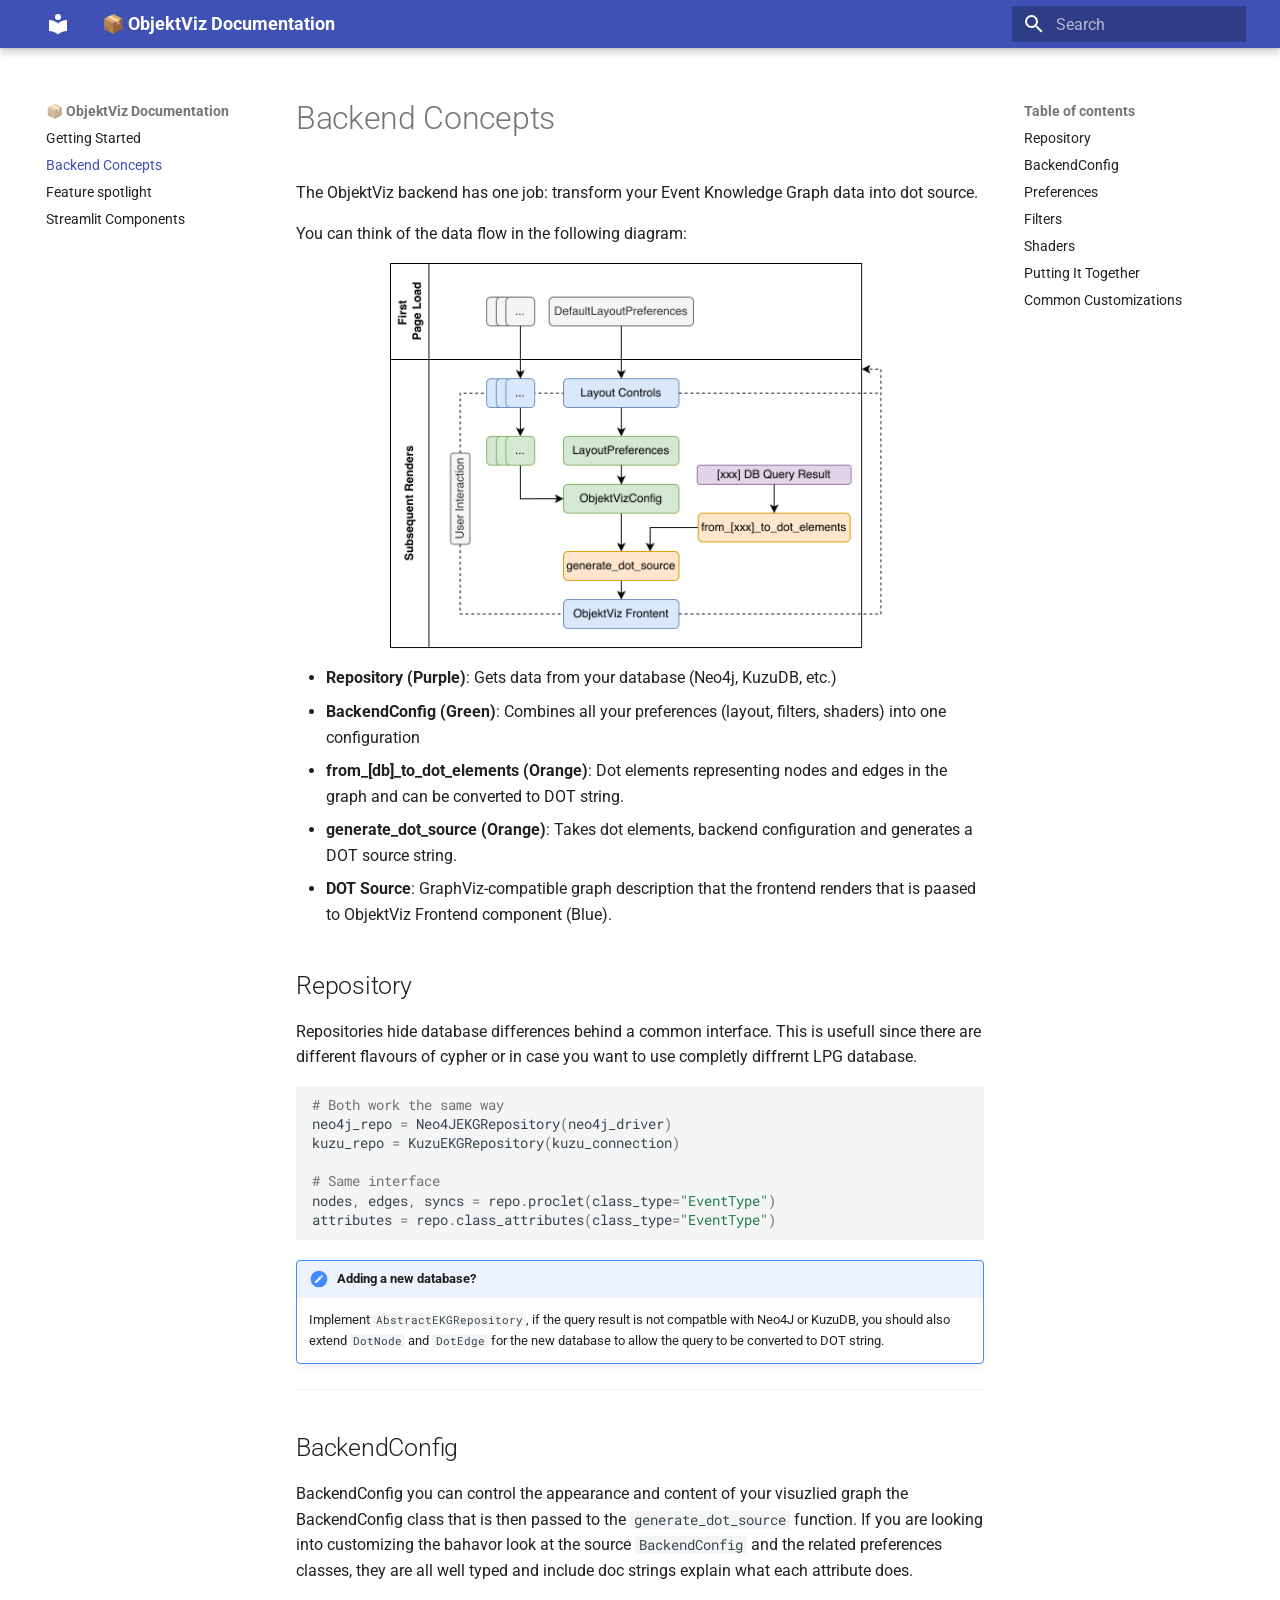
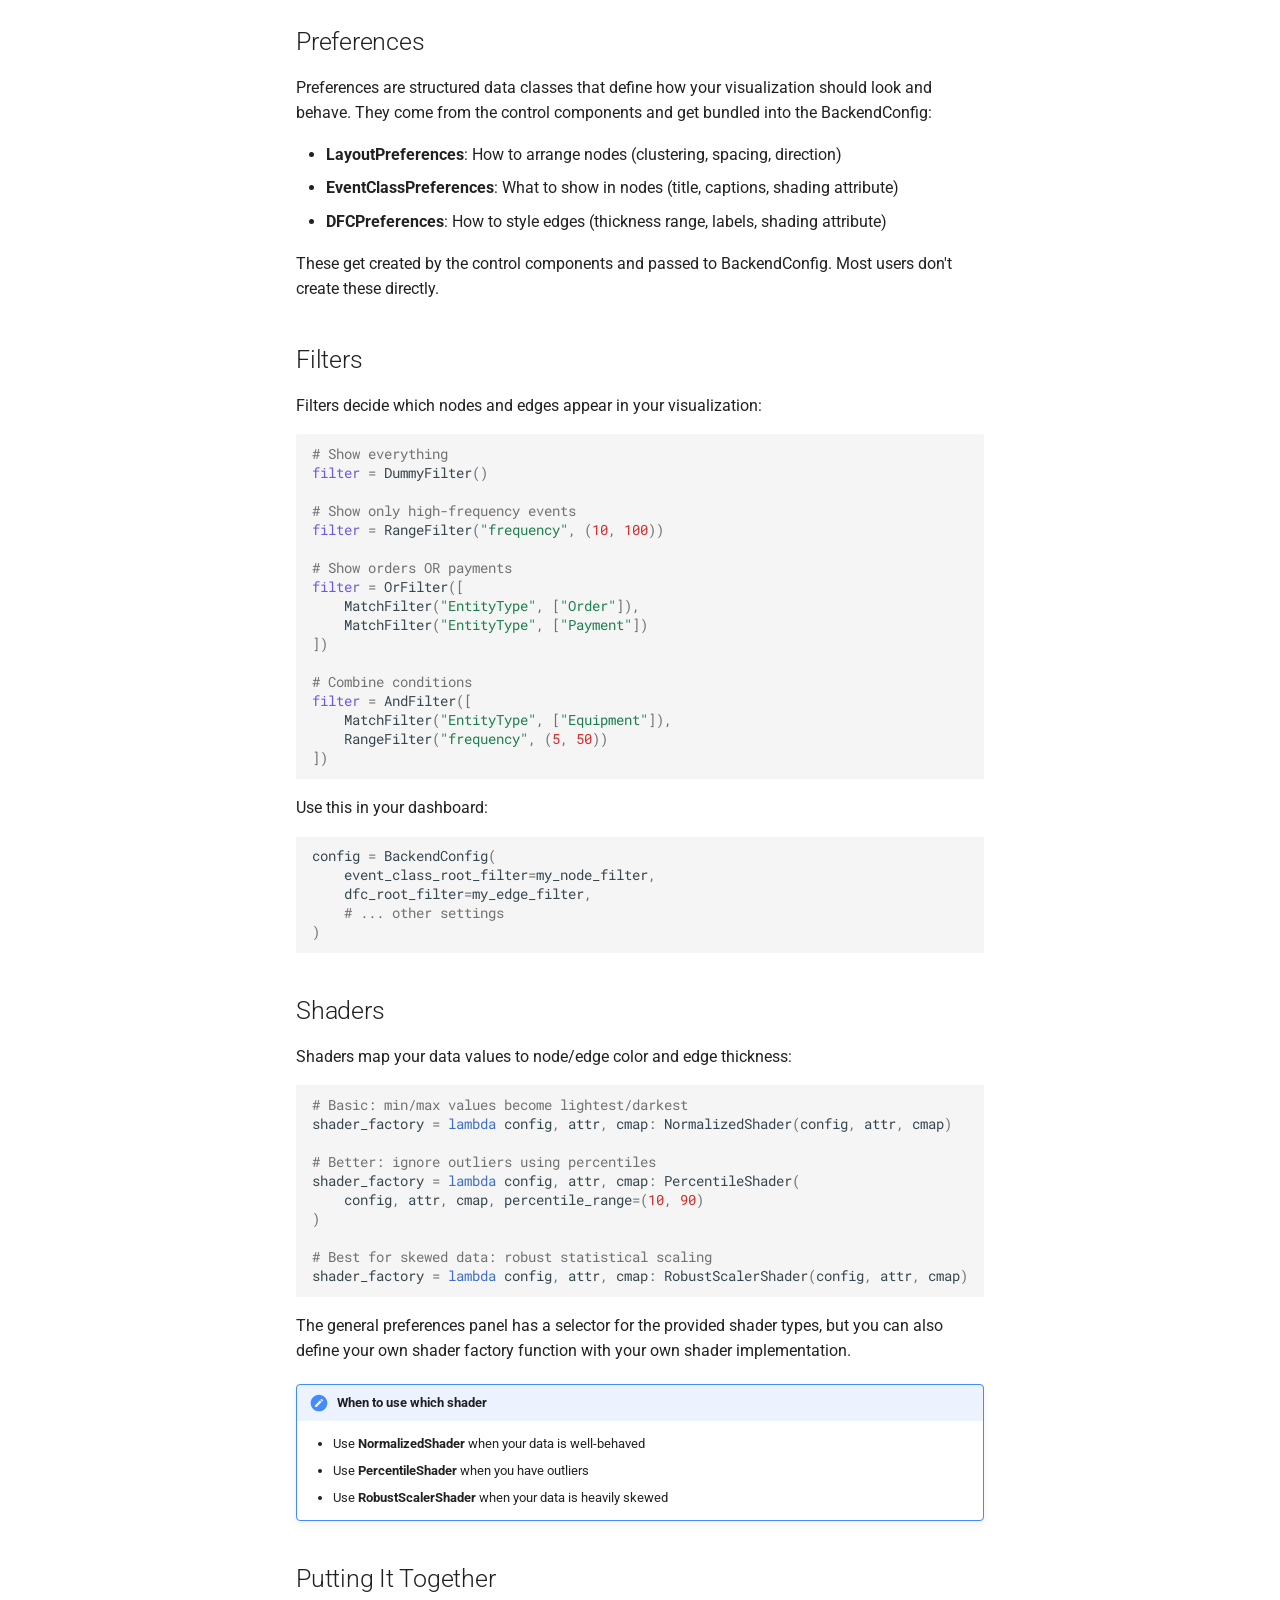
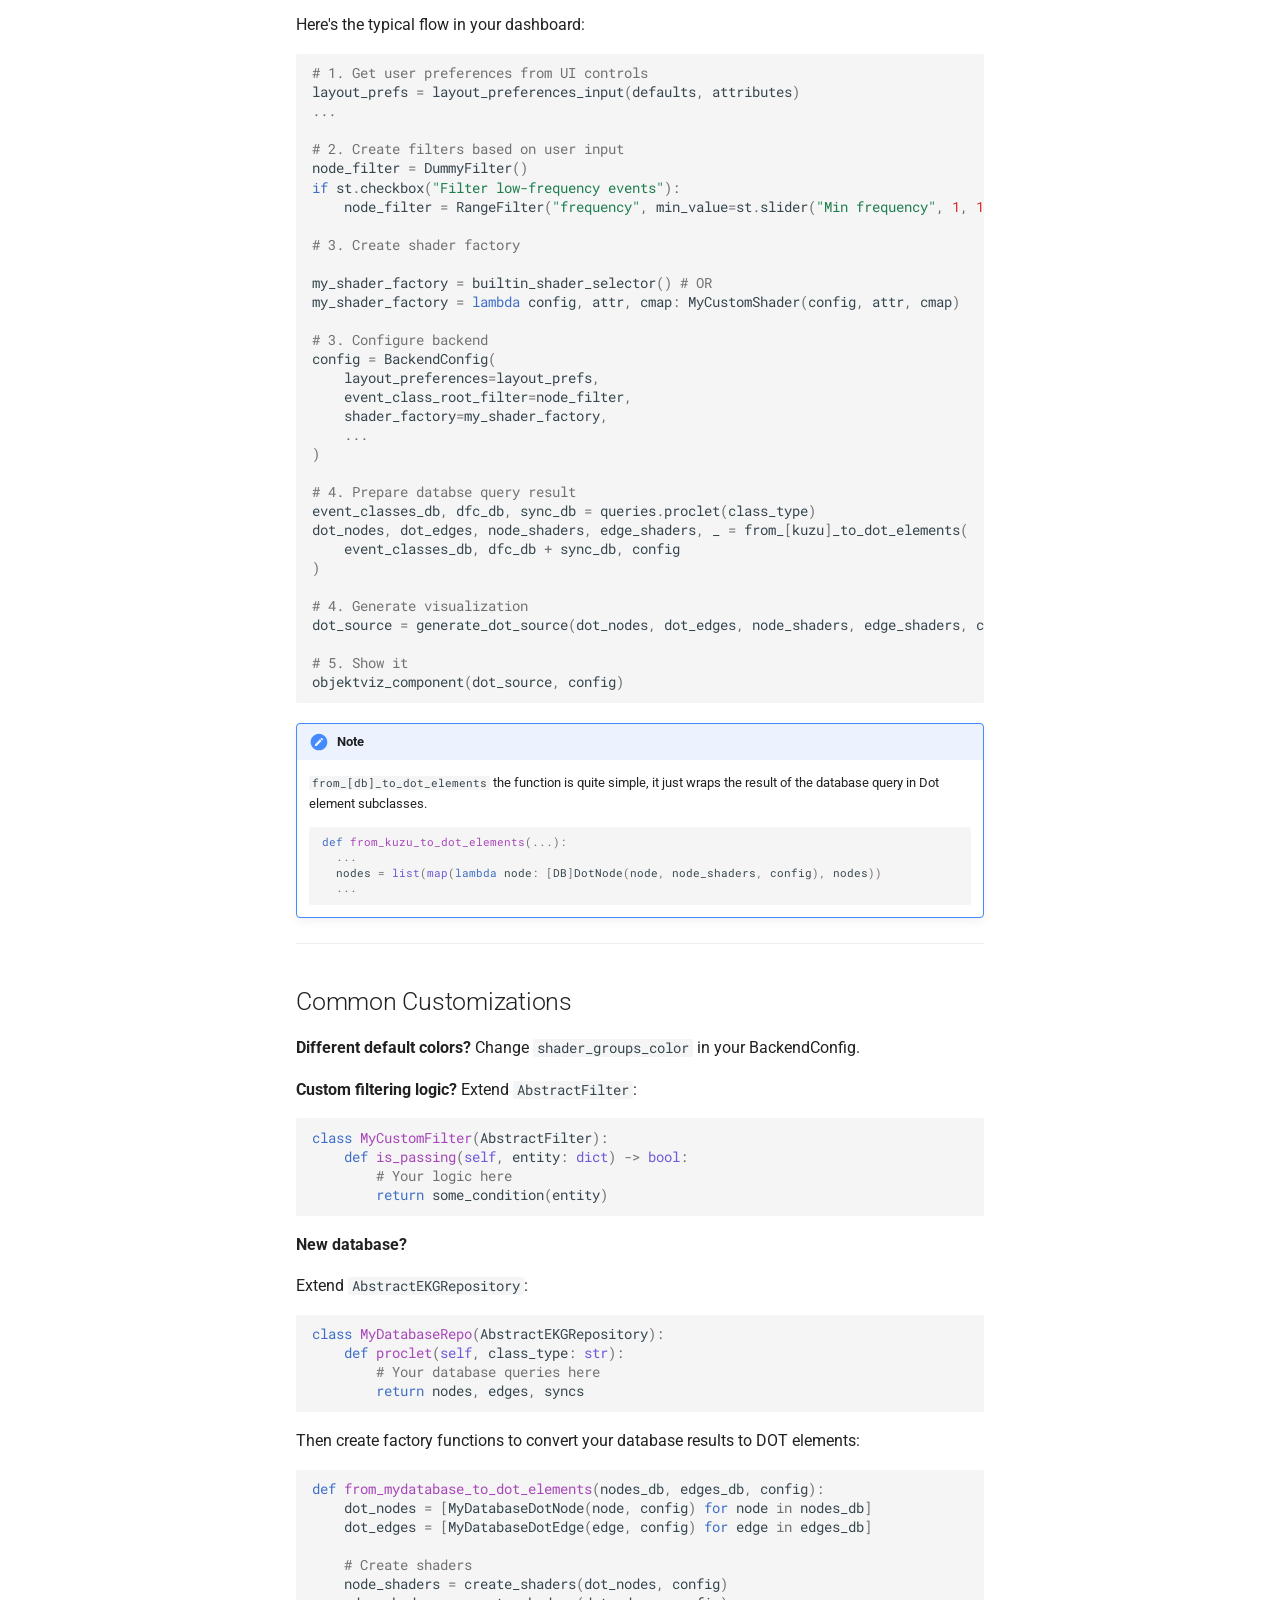
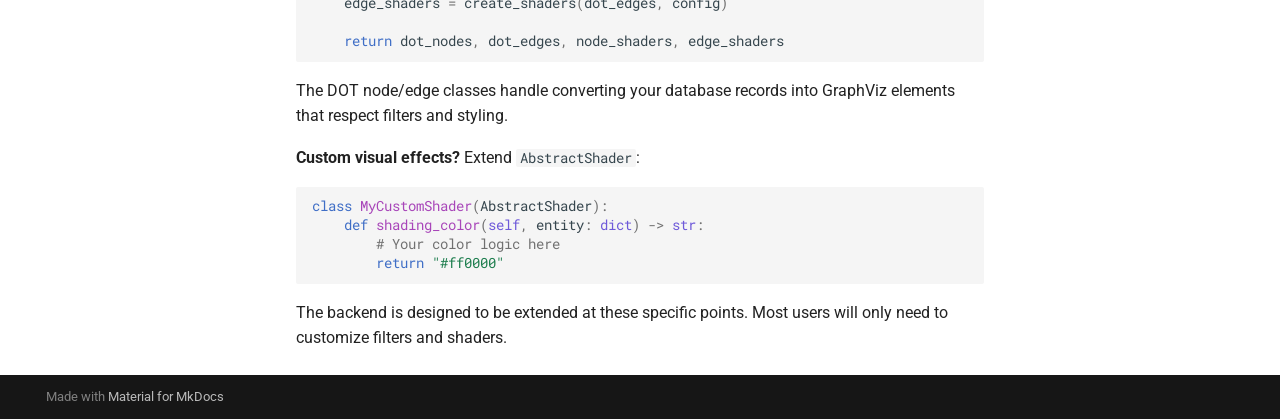
==== commit 26b0bd93: "Deployed 2c833a8 with MkDocs version: 1.6.1" ====
--- a/backend-concepts/index.html
+++ b/backend-concepts/index.html
@@ -12,7 +12,7 @@
         <link rel="prev" href="..">
       
       
-        <link rel="next" href="../streamlit-components/">
+        <link rel="next" href="../feature-spotlight/">
       
       
         
@@ -203,7 +203,7 @@
   <span class="md-ellipsis">
     
   
-    Getting Started with 📦 ObjektViz
+    Getting Started
   
 
     
@@ -363,6 +363,33 @@
   
 </nav>
       
+    </li>
+  
+
+    
+      
+      
+  
+  
+  
+  
+    <li class="md-nav__item">
+      <a href="../feature-spotlight/" class="md-nav__link">
+        
+  
+  
+  <span class="md-ellipsis">
+    
+  
+    Feature spotlight
+  
+
+    
+  </span>
+  
+  
+
+      </a>
     </li>
   
 
@@ -558,7 +585,7 @@
 </span><span id="__span-1-2"><a id="__codelineno-1-2" name="__codelineno-1-2" href="#__codelineno-1-2"></a><span class="nb">filter</span> <span class="o">=</span> <span class="n">DummyFilter</span><span class="p">()</span>
 </span><span id="__span-1-3"><a id="__codelineno-1-3" name="__codelineno-1-3" href="#__codelineno-1-3"></a>
 </span><span id="__span-1-4"><a id="__codelineno-1-4" name="__codelineno-1-4" href="#__codelineno-1-4"></a><span class="c1"># Show only high-frequency events</span>
-</span><span id="__span-1-5"><a id="__codelineno-1-5" name="__codelineno-1-5" href="#__codelineno-1-5"></a><span class="nb">filter</span> <span class="o">=</span> <span class="n">RangeFilter</span><span class="p">(</span><span class="s2">&quot;frequency&quot;</span><span class="p">,</span> <span class="n">min_value</span><span class="o">=</span><span class="mi">10</span><span class="p">)</span>
+</span><span id="__span-1-5"><a id="__codelineno-1-5" name="__codelineno-1-5" href="#__codelineno-1-5"></a><span class="nb">filter</span> <span class="o">=</span> <span class="n">RangeFilter</span><span class="p">(</span><span class="s2">&quot;frequency&quot;</span><span class="p">,</span> <span class="p">(</span><span class="mi">10</span><span class="p">,</span> <span class="mi">100</span><span class="p">))</span>
 </span><span id="__span-1-6"><a id="__codelineno-1-6" name="__codelineno-1-6" href="#__codelineno-1-6"></a>
 </span><span id="__span-1-7"><a id="__codelineno-1-7" name="__codelineno-1-7" href="#__codelineno-1-7"></a><span class="c1"># Show orders OR payments</span>
 </span><span id="__span-1-8"><a id="__codelineno-1-8" name="__codelineno-1-8" href="#__codelineno-1-8"></a><span class="nb">filter</span> <span class="o">=</span> <span class="n">OrFilter</span><span class="p">([</span>
